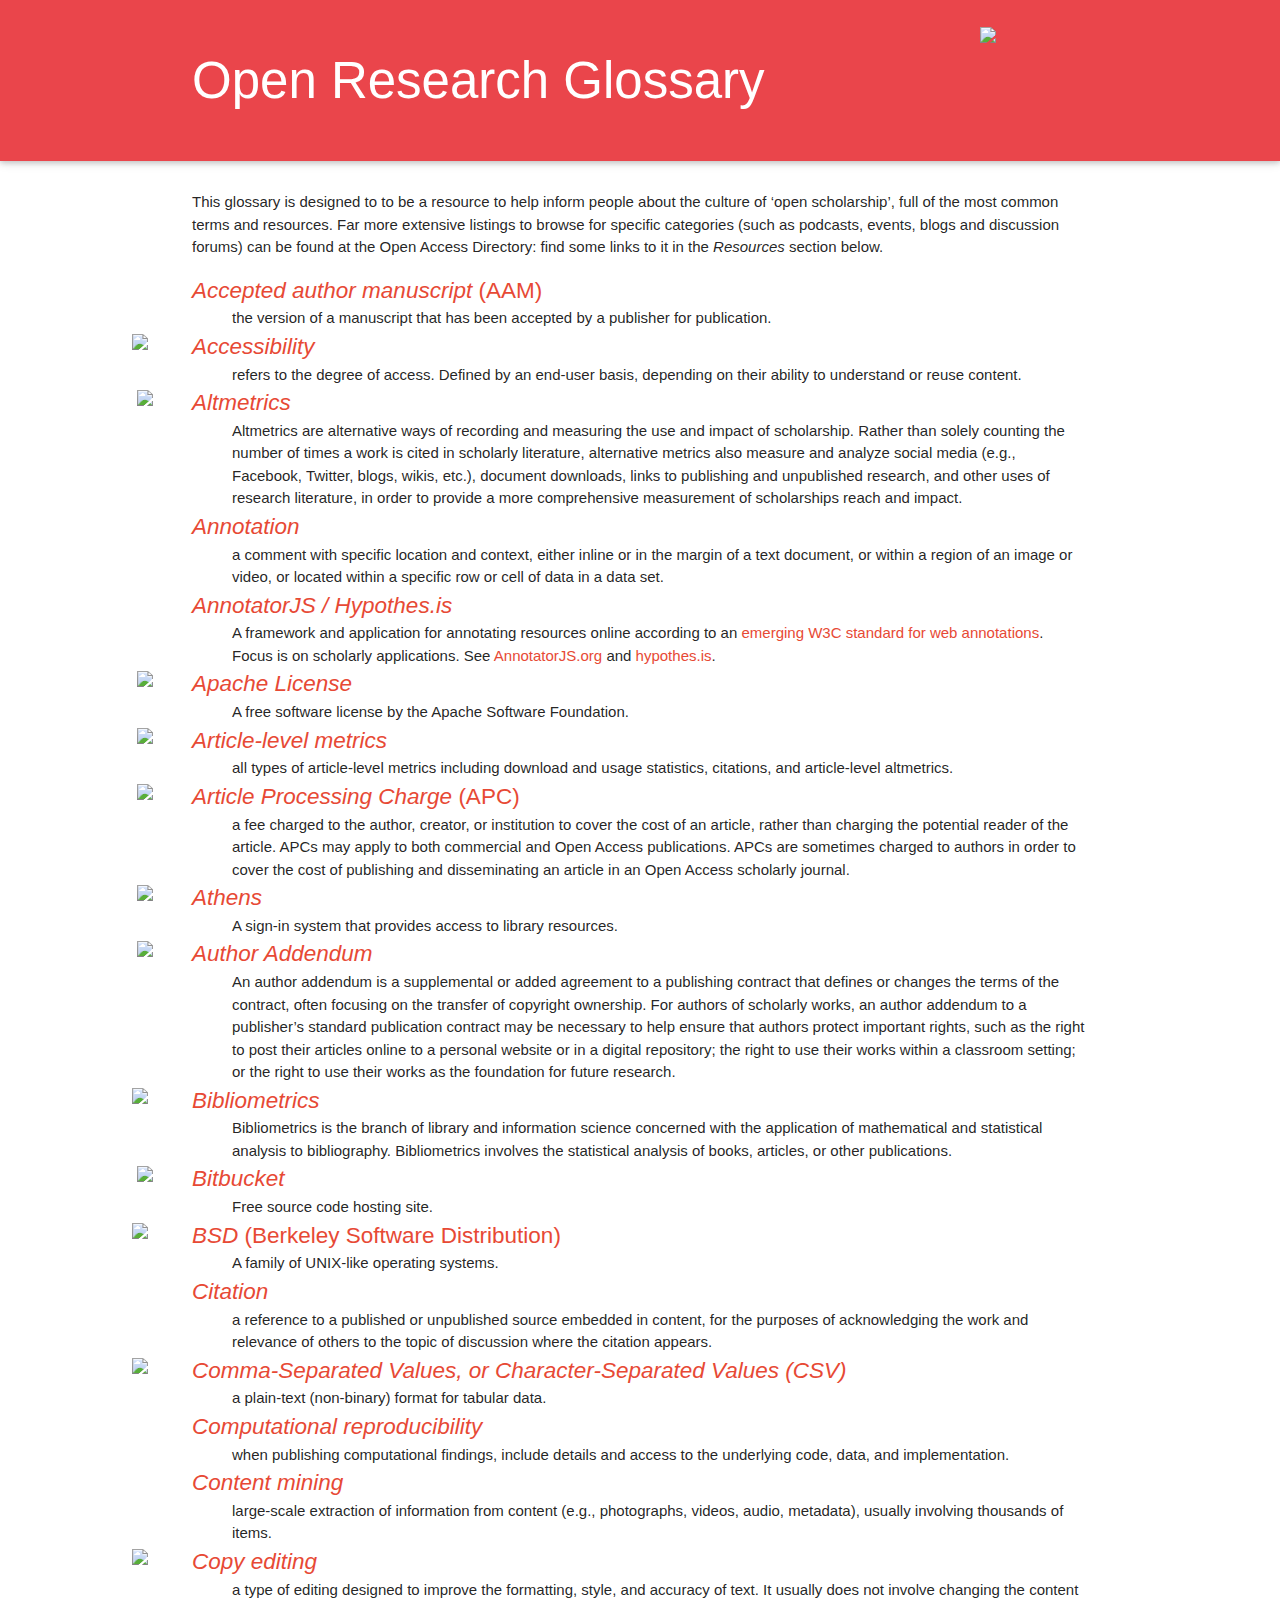
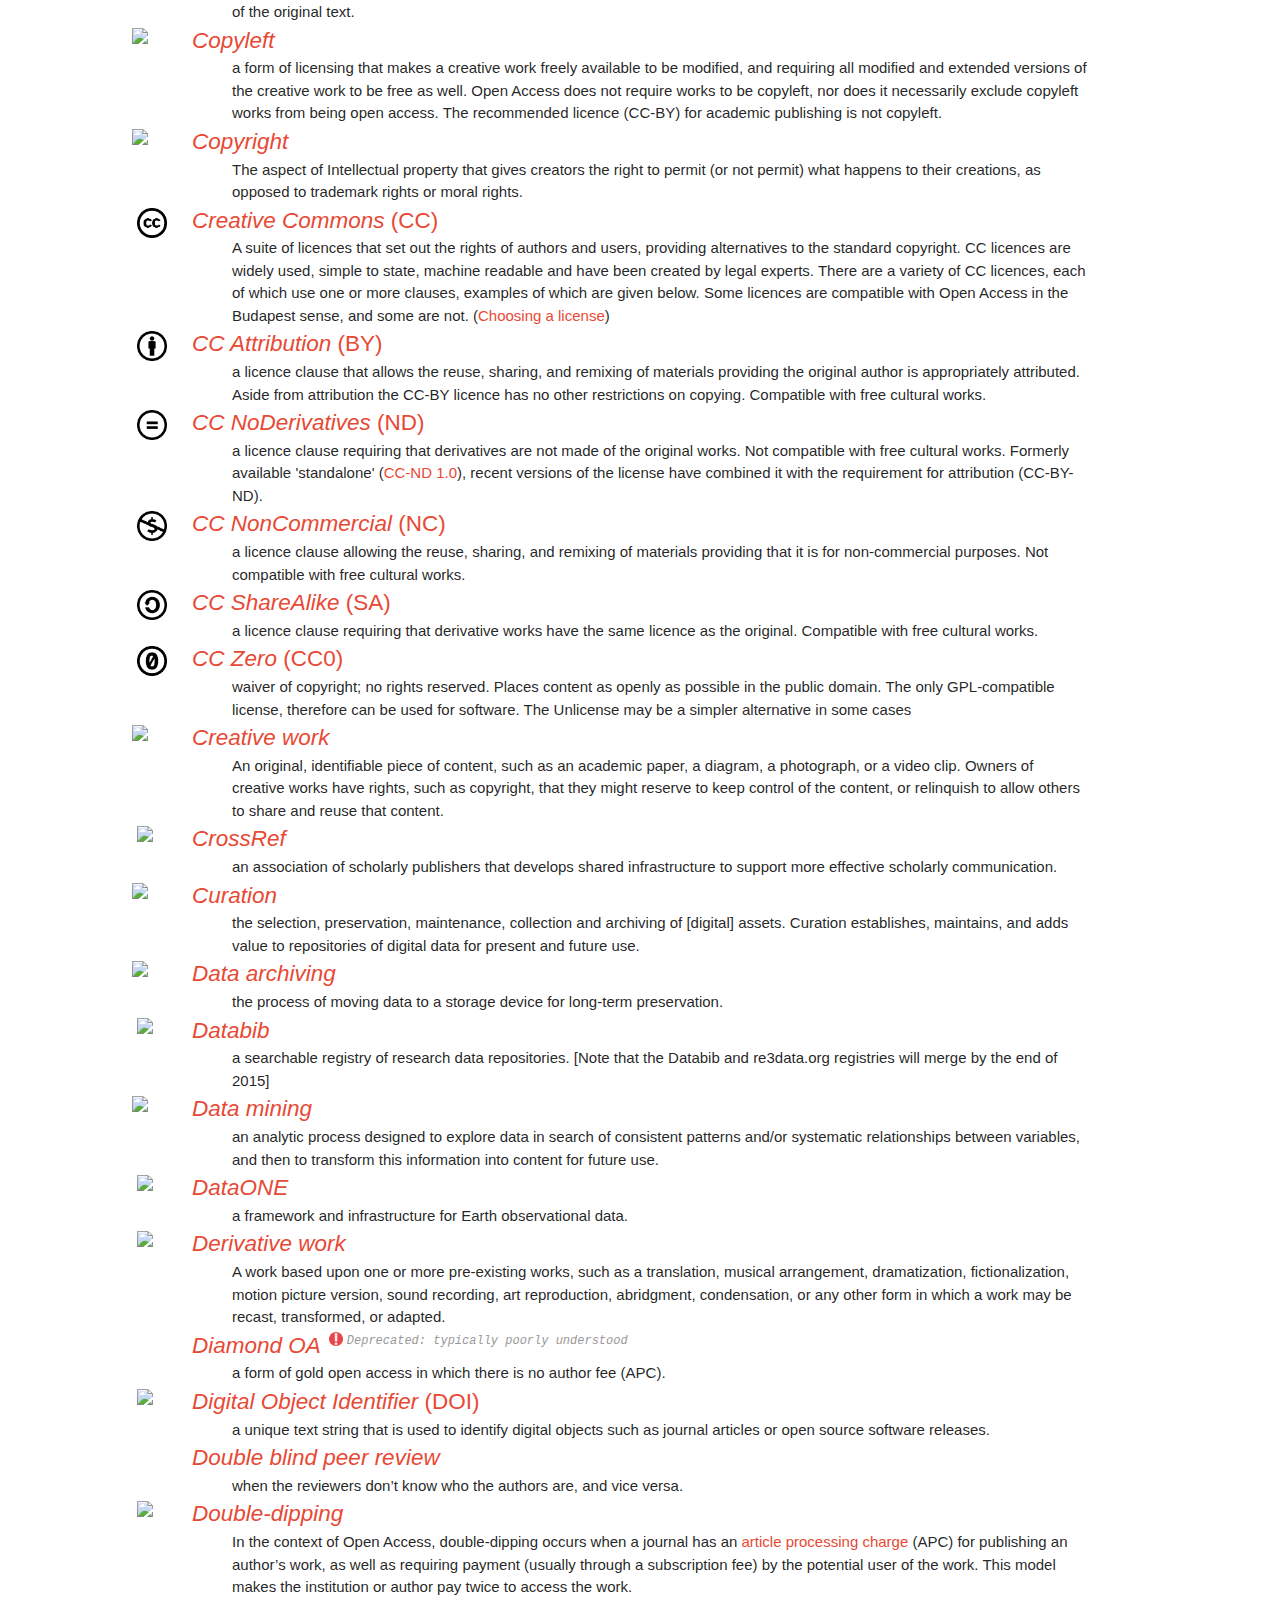
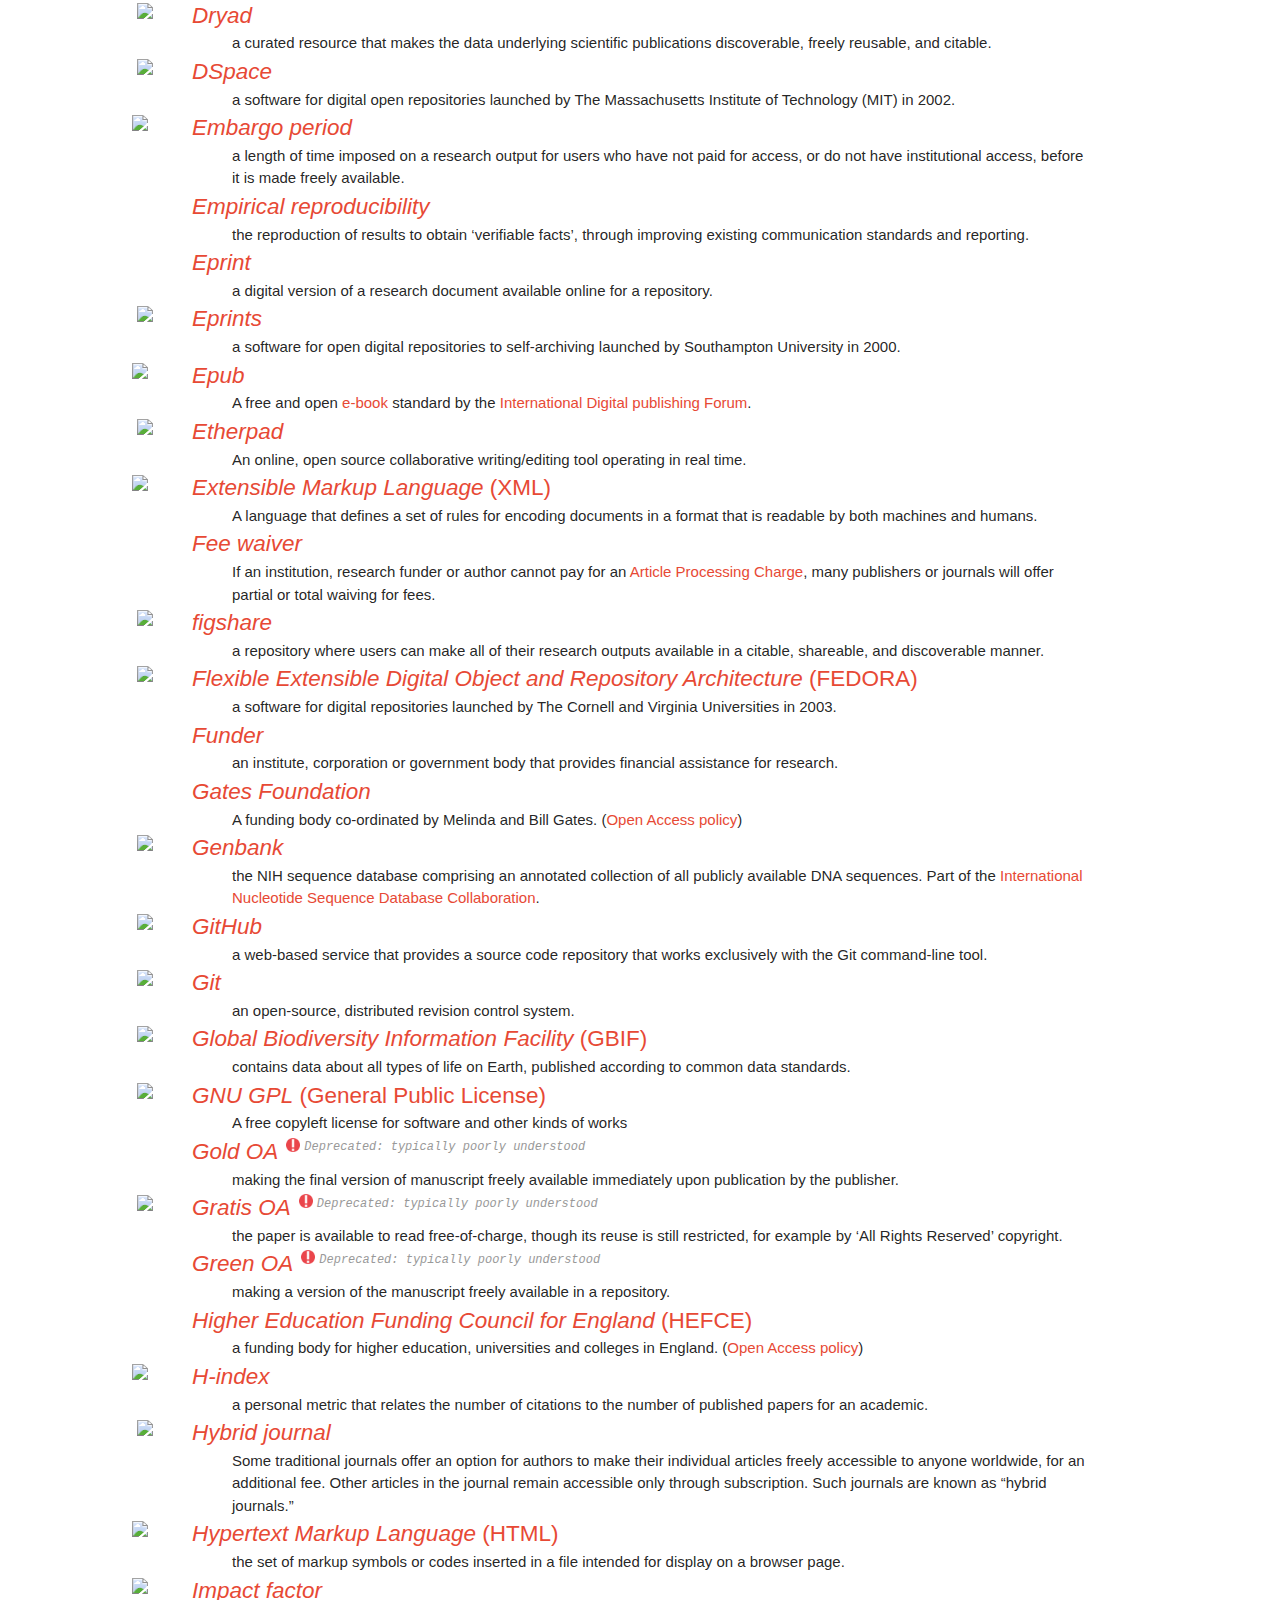
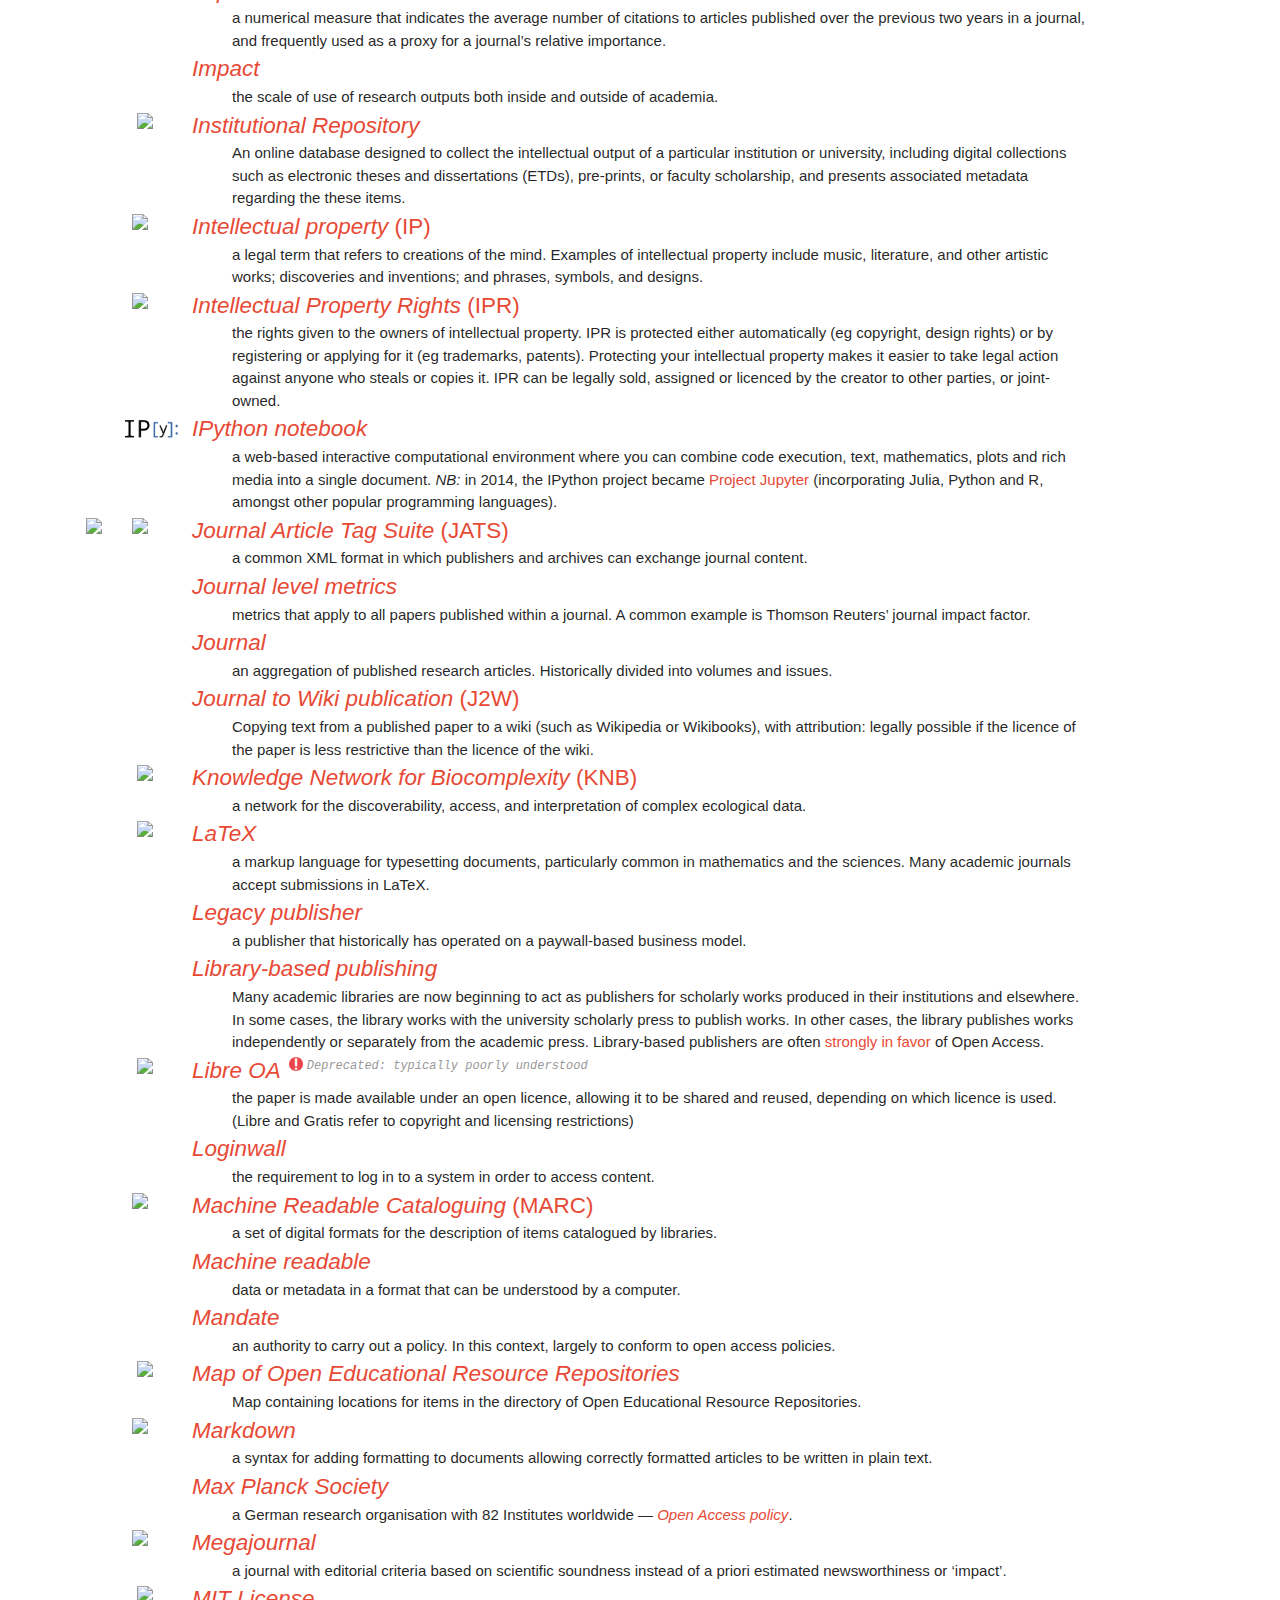
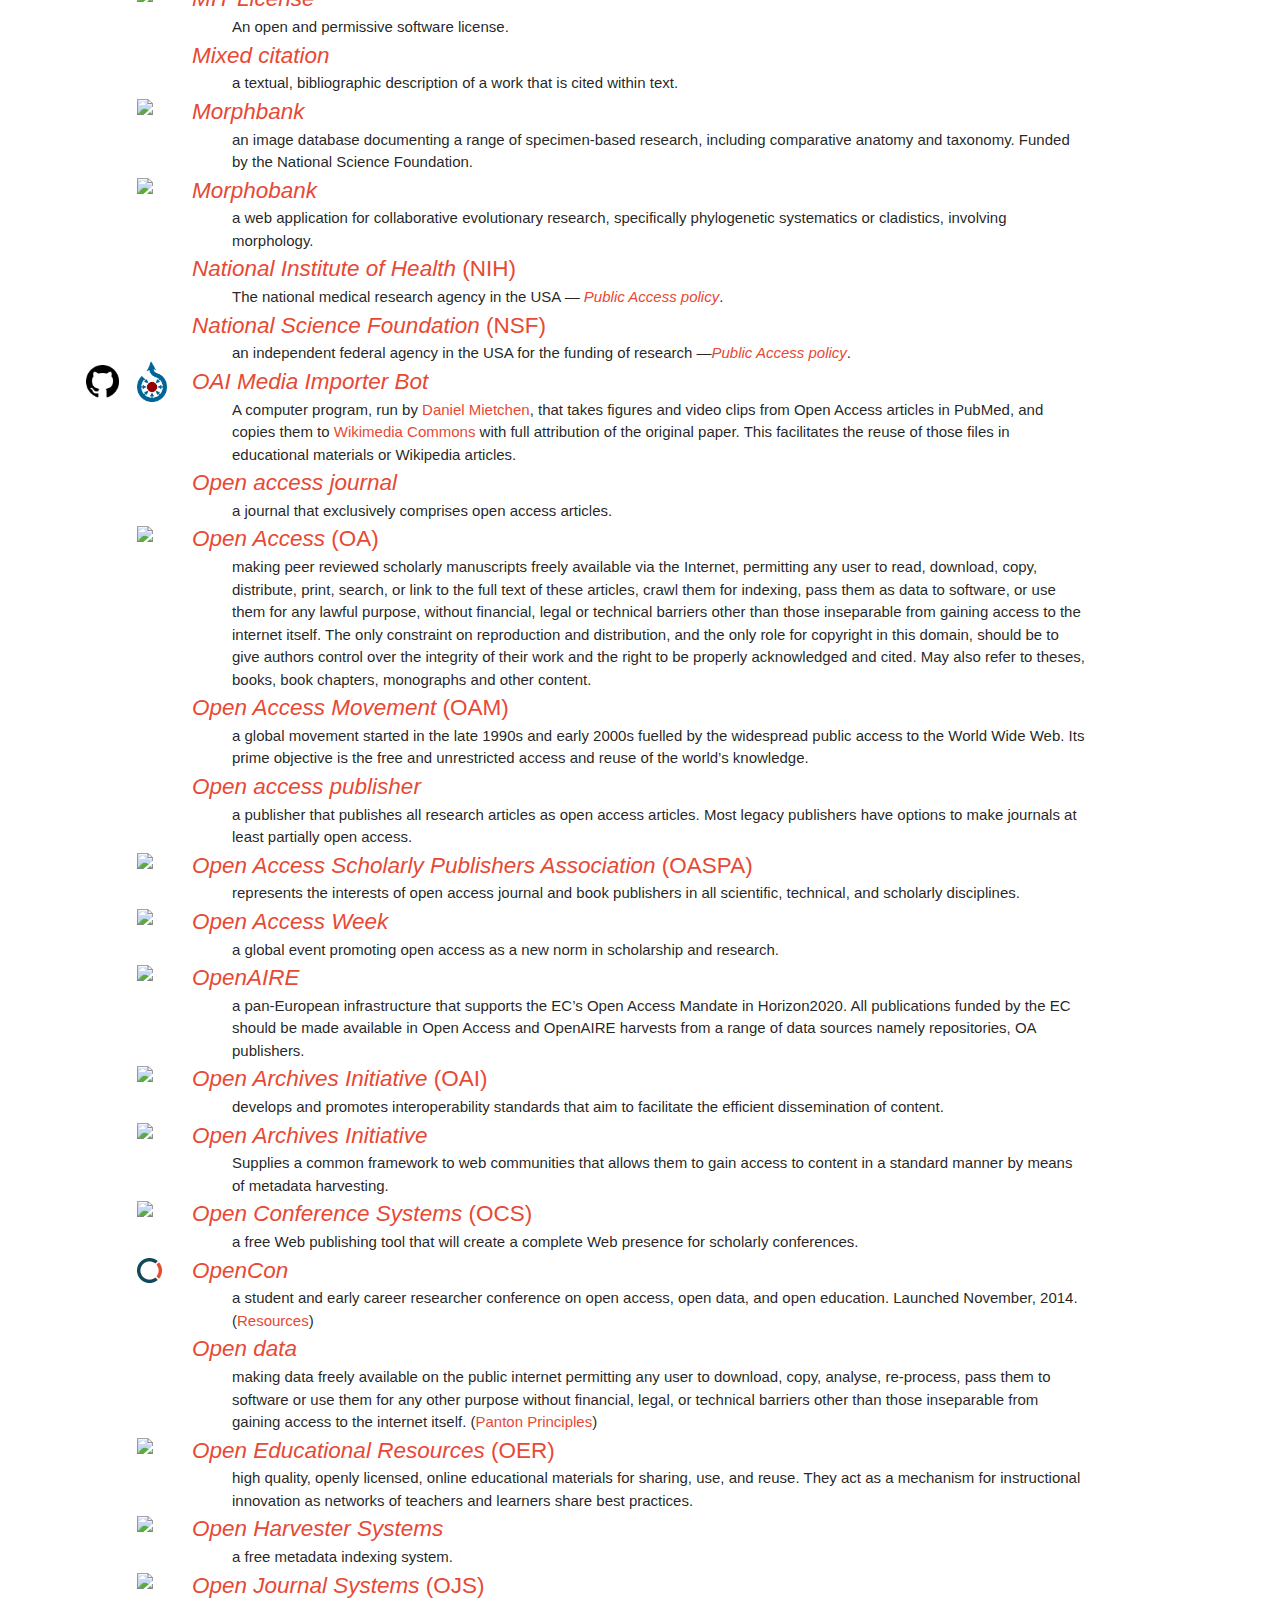
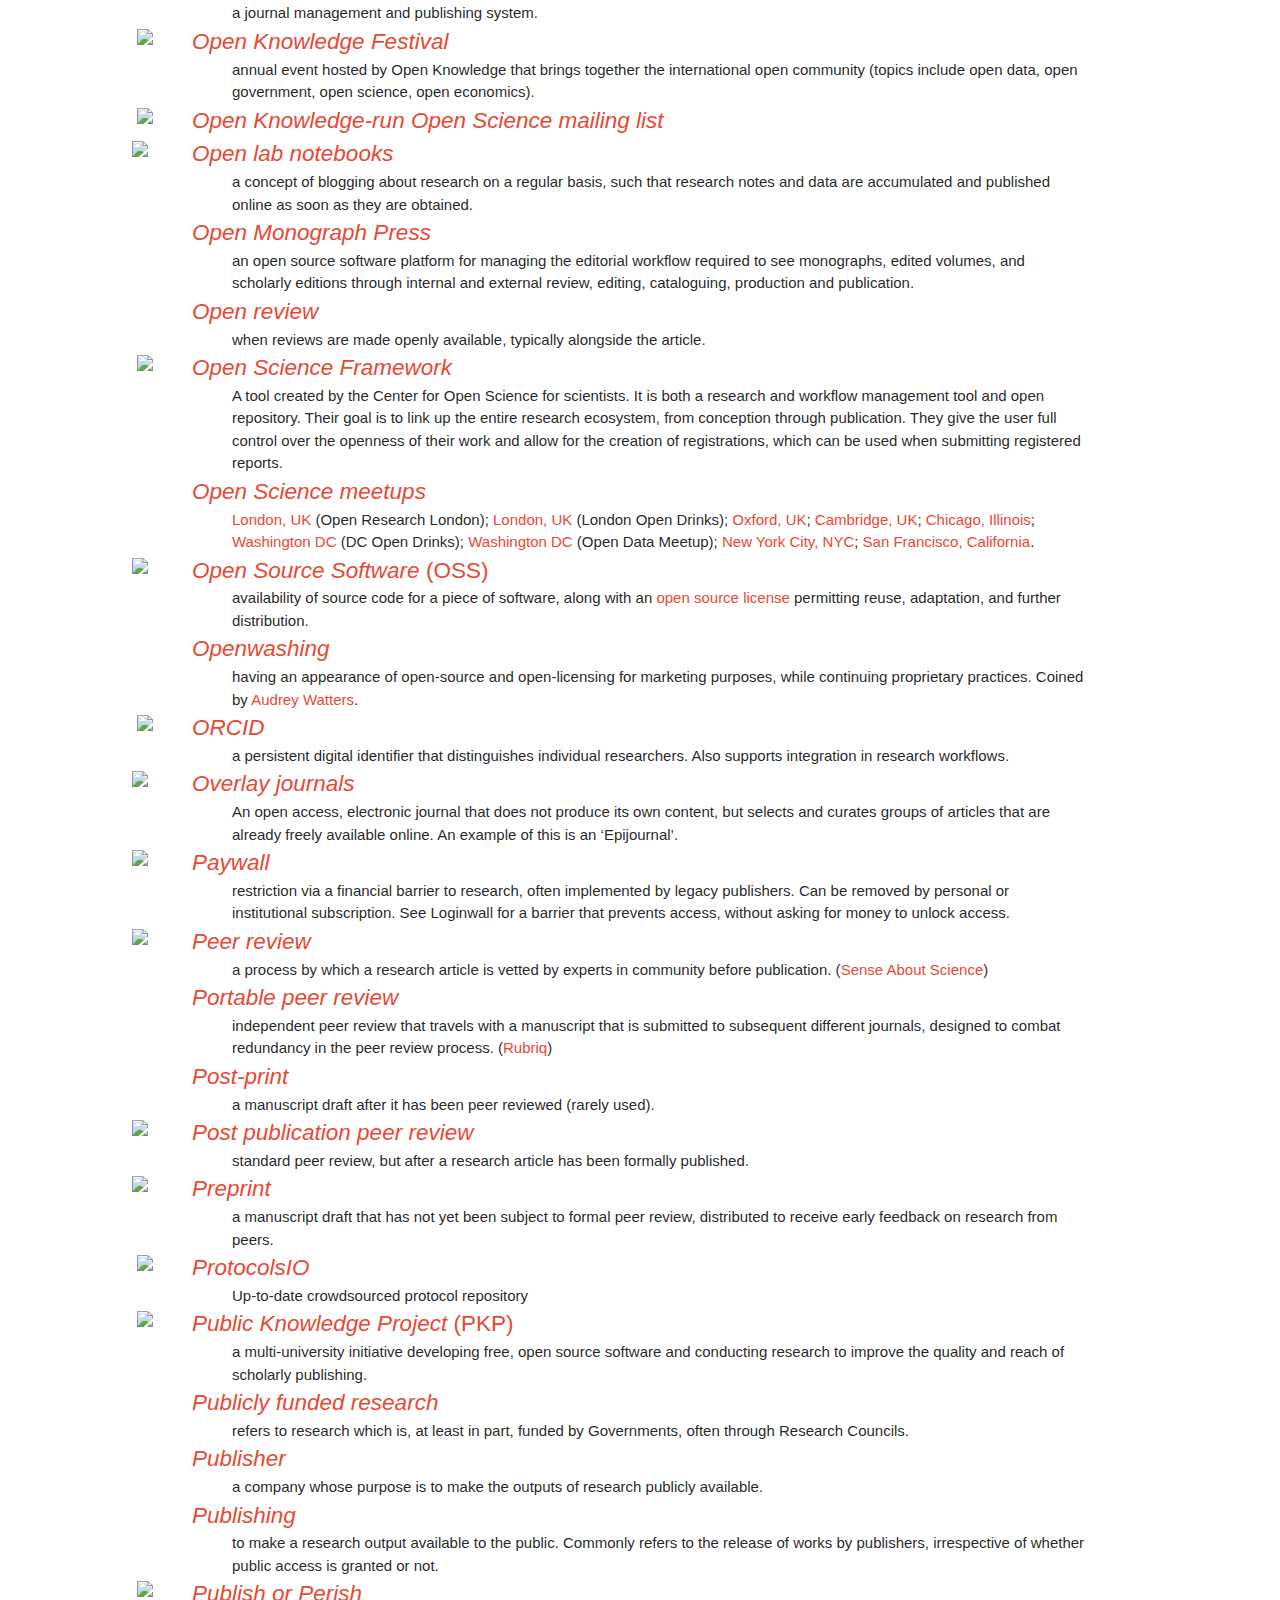
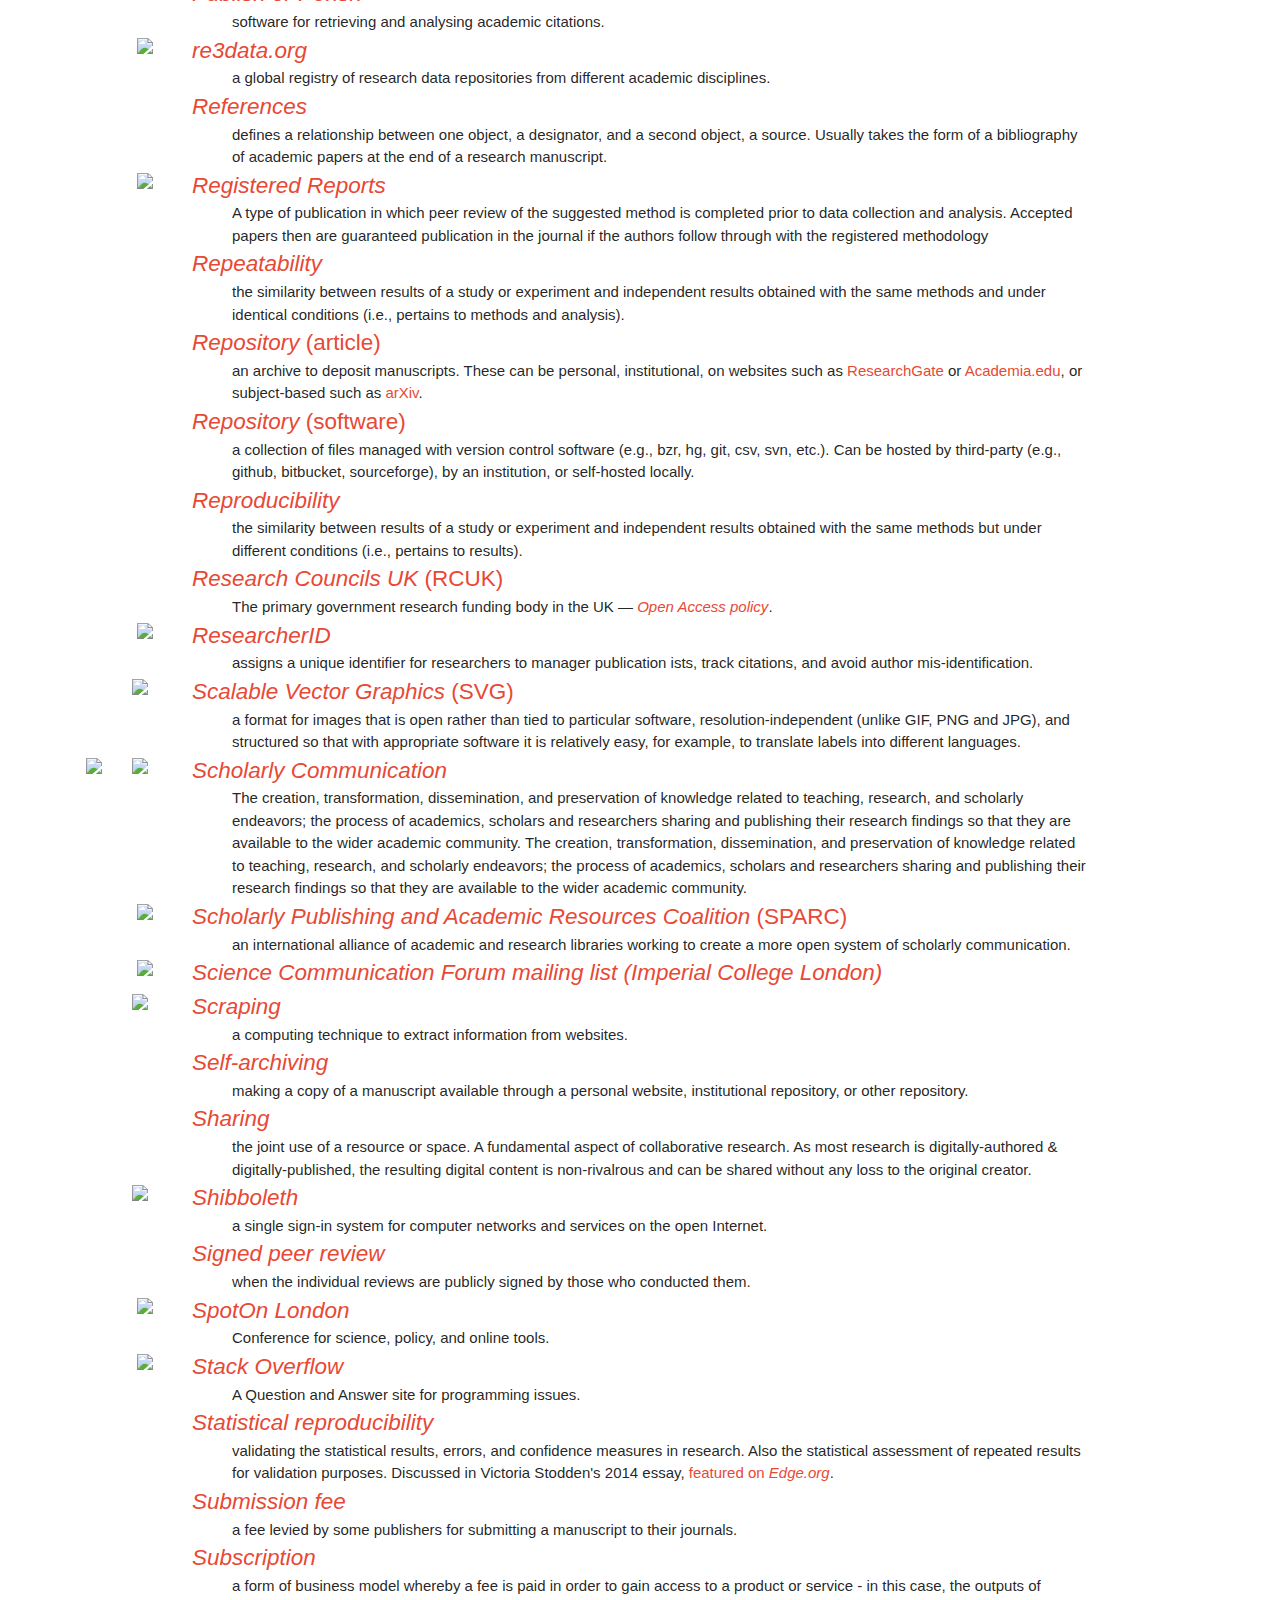
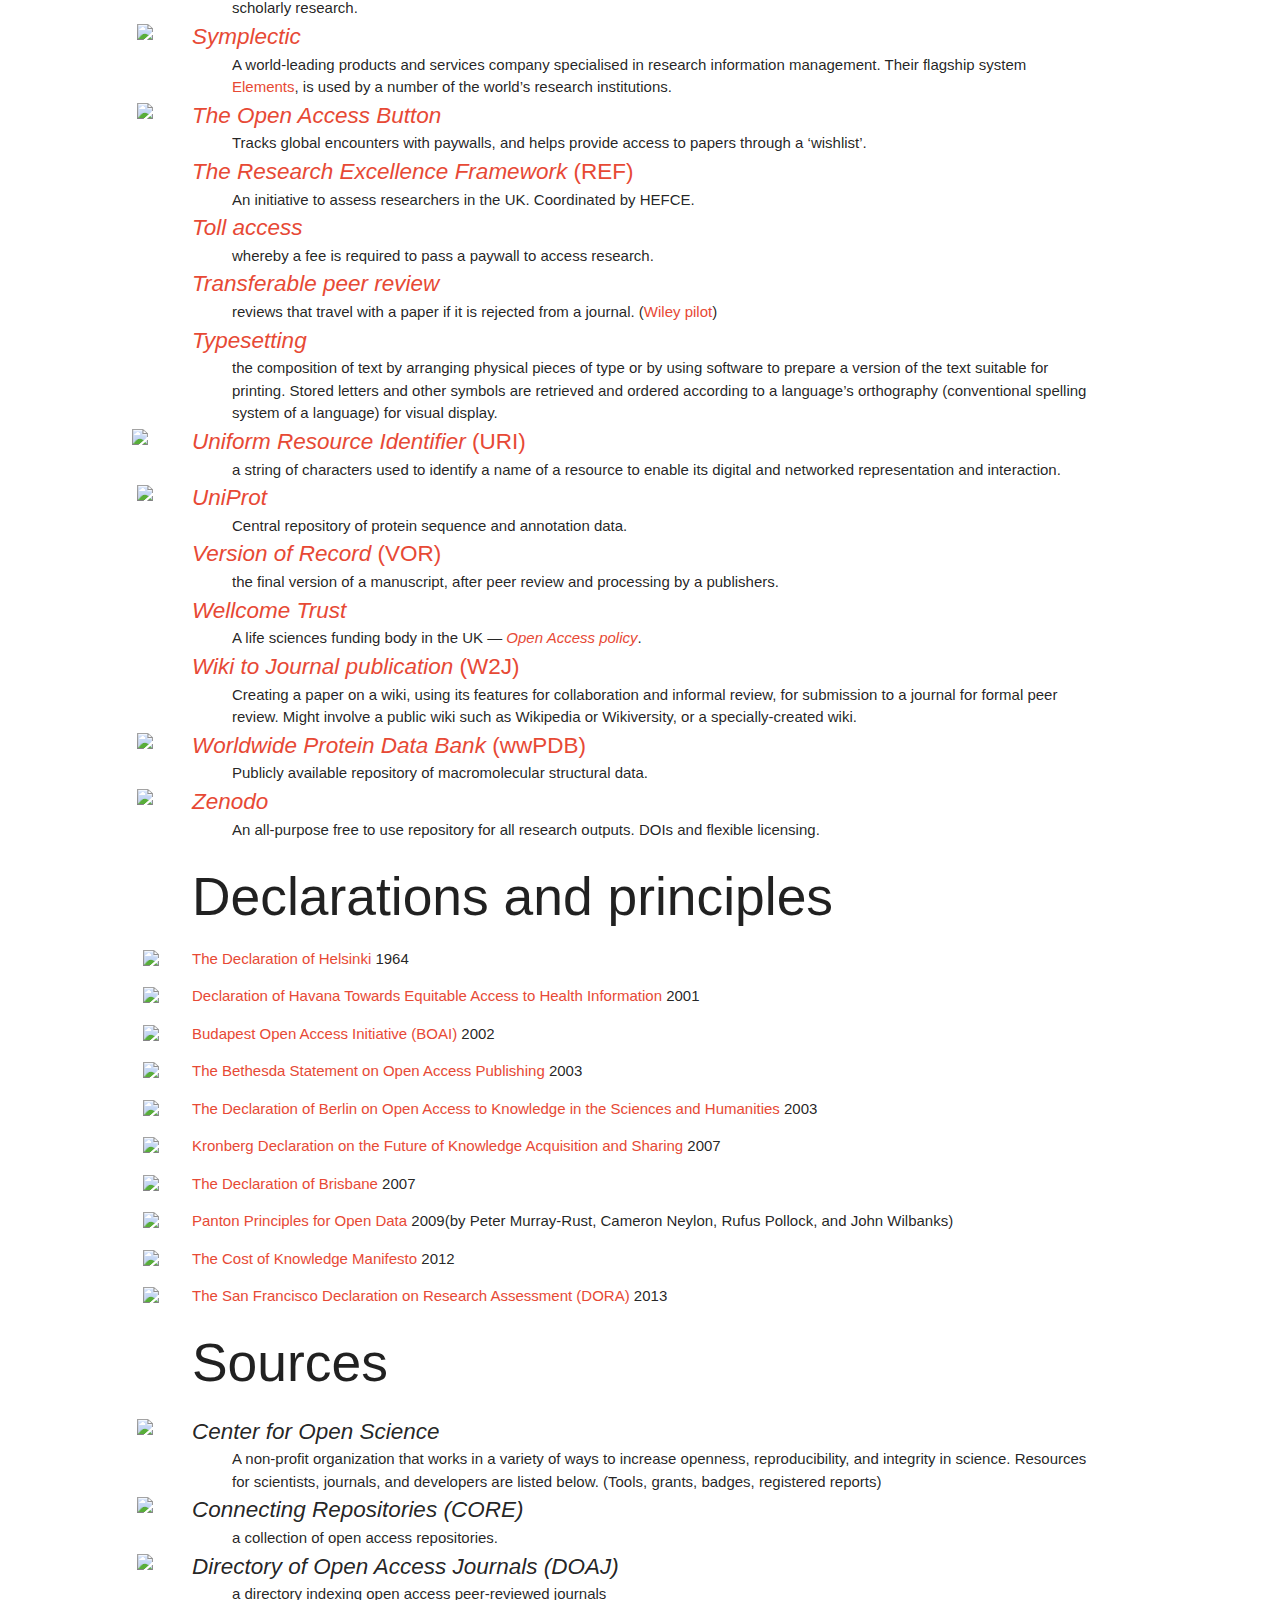
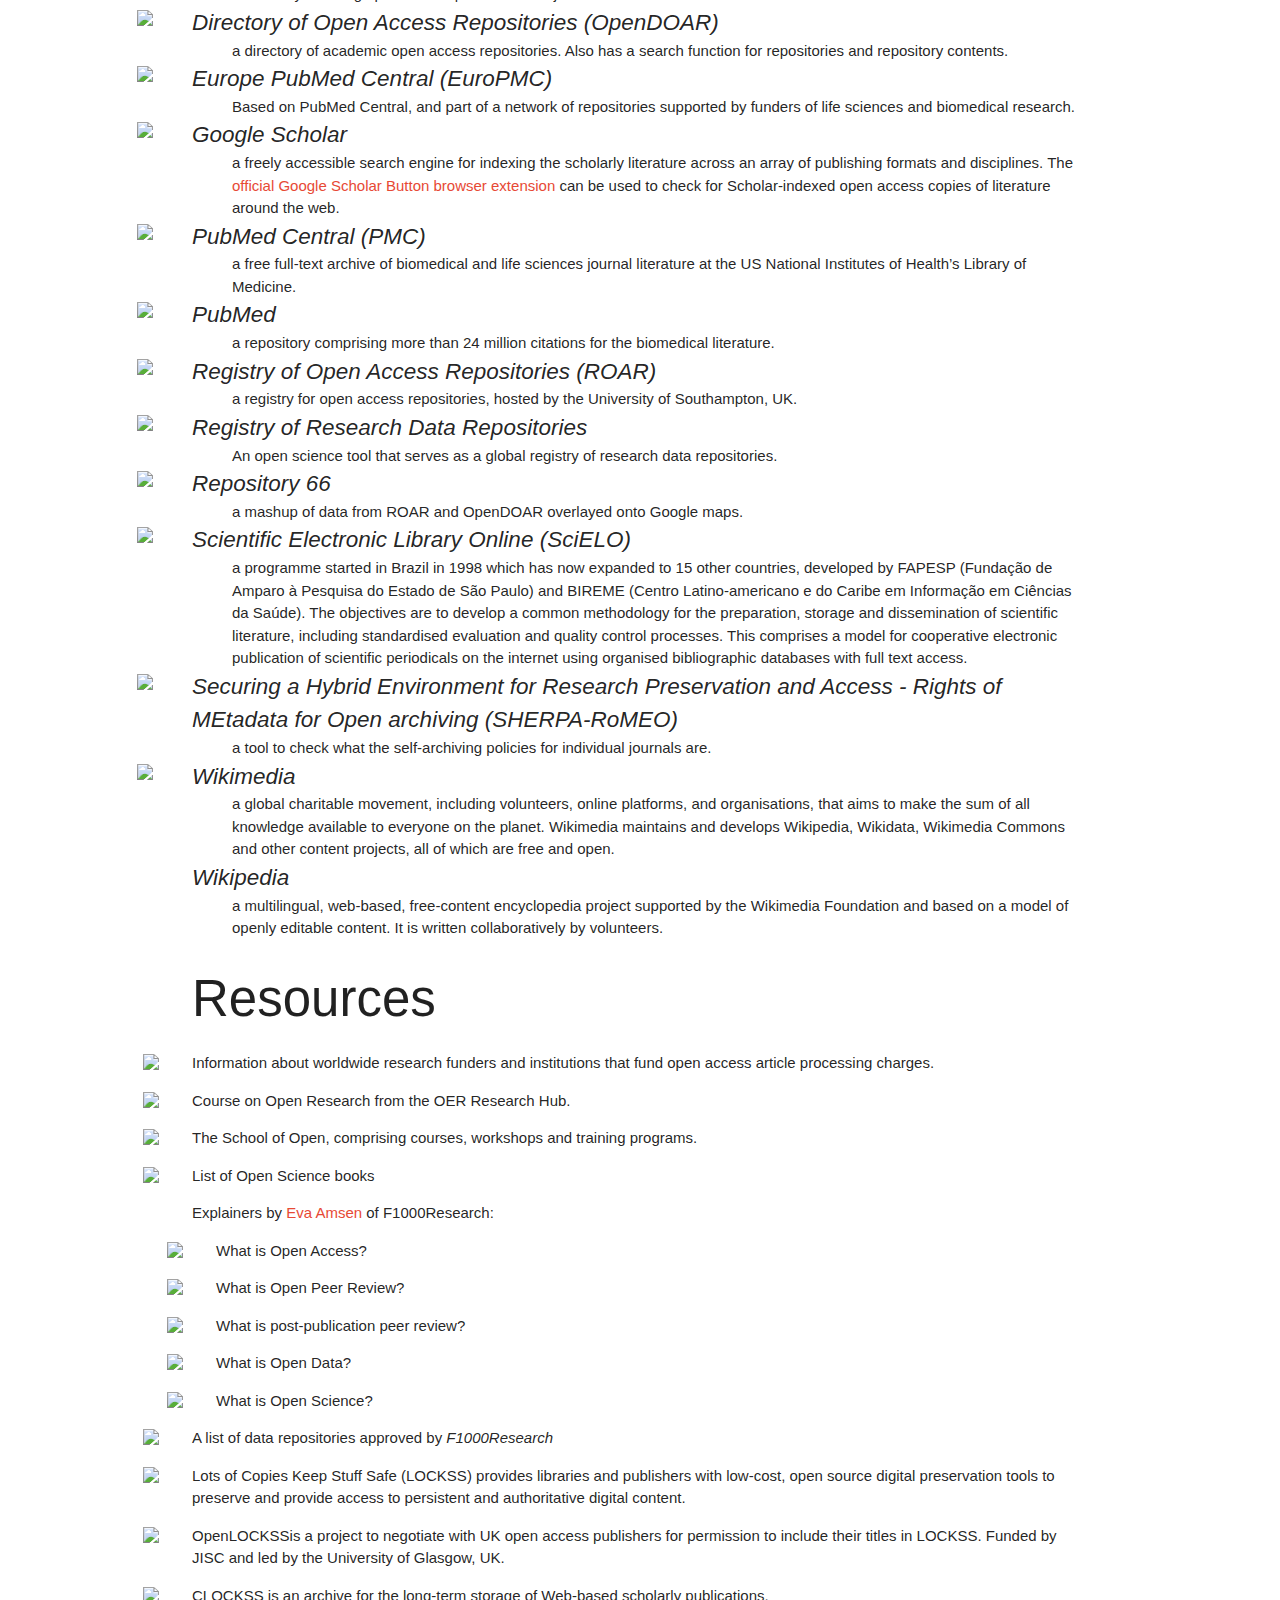
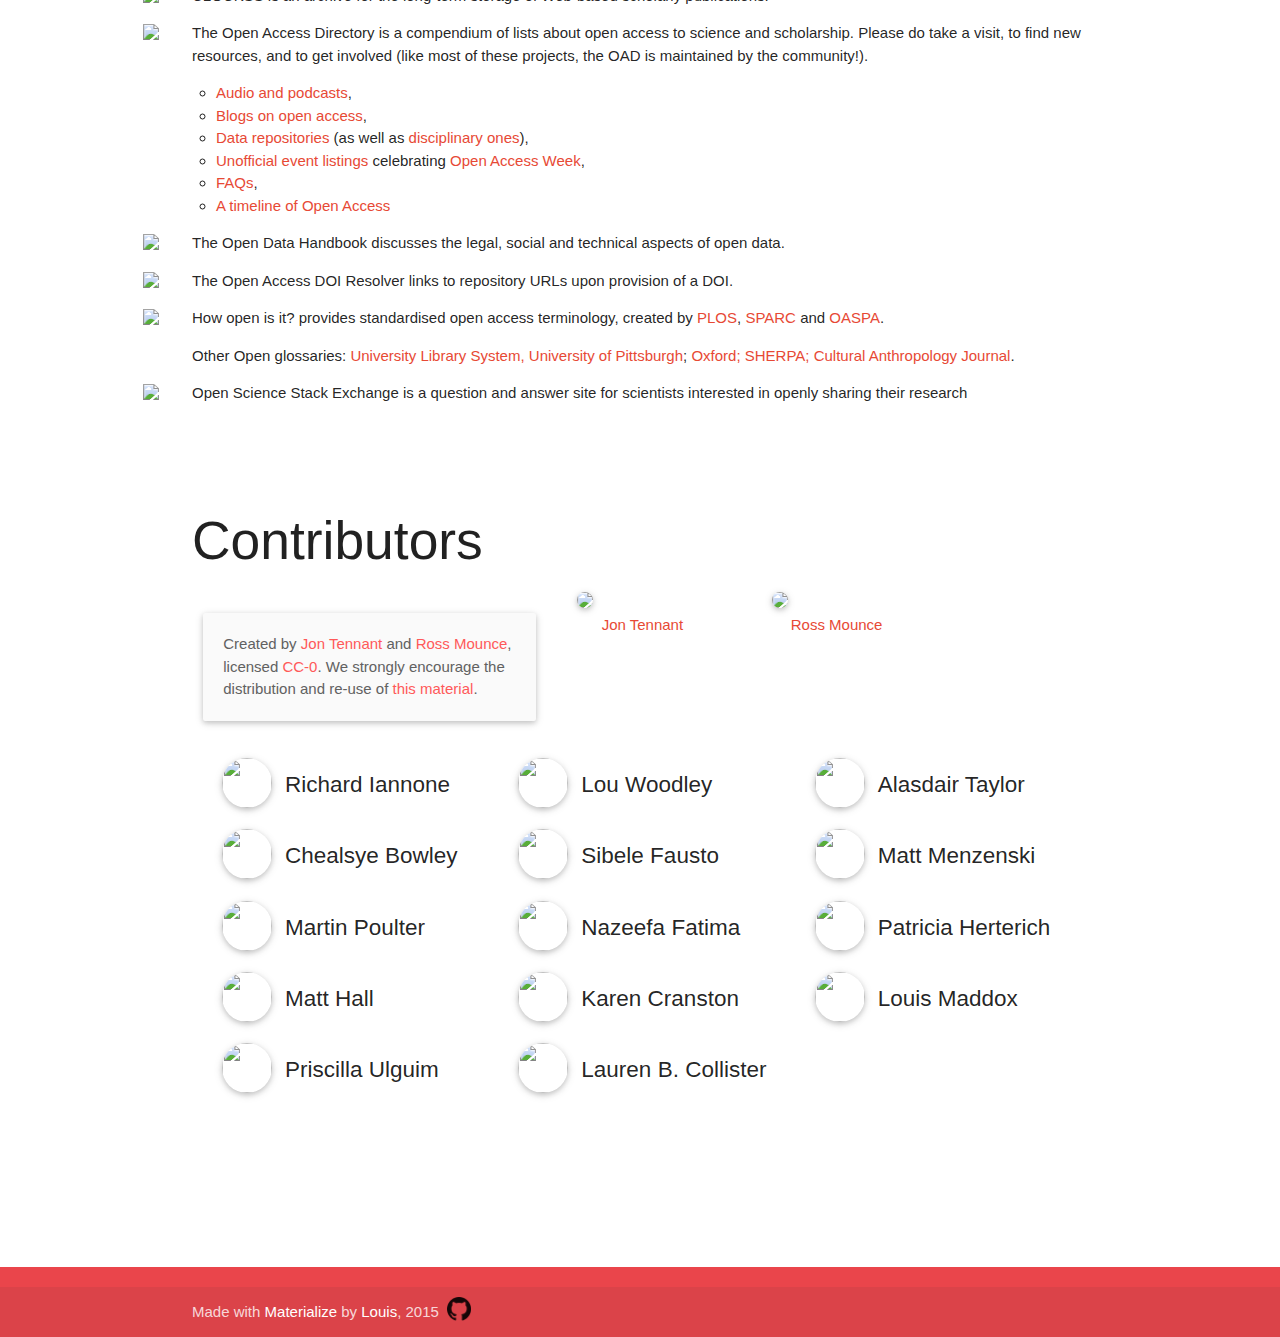
==== index.html @ c7a2ddb8 "Finalising page" ====
<!DOCTYPE html>
<html lang="en">
<head>
  <meta http-equiv="Content-Type" content="text/html; charset=UTF-8"/>
  <meta name="viewport" content="width=device-width, initial-scale=1, maximum-scale=1.0"/>
  <title>Open Research Glossary</title>

  <!-- CSS  -->
  <link href="https://fonts.googleapis.com/icon?family=Material+Icons" rel="stylesheet">
  <link href="css/materialize.css" type="text/css" rel="stylesheet" media="screen,projection"/>
  <link href="css/style.css" type="text/css" rel="stylesheet" media="screen,projection"/>
</head>
<body>
  <nav class="materialize-red lighten-1" role="navigation">
    <div class="nav-wrapper container"><a id="logo-container" href="#" class="brand-logo"><img src="img/r2r-logo.png" /></a>
    </div>
  </nav>


  <div class="container">
    <div class="section">

      <!--   Icon Section   -->
      <div class="row">
                <article>
                  <h1 id="open-glossary">Open Research Glossary</h1>

                  <p>This glossary is designed to to be a resource to help inform people about the culture of &lsquo;open scholarship&rsquo;, full of the most common terms and resources. Far more extensive listings to browse for specific categories (such as podcasts, events, blogs and discussion forums) can be found at the Open Access Directory: find some links to it in the <em>Resources</em> section below.</p>

                  <ul id="glossary-list">
                    <li gloss-term="Accepted author manuscript" gloss-alpha="a" class="core-def"><dl><a class="term-perm" href="#accepted_author_manuscript" id="accepted_author_manuscript"><dt><dfn>Accepted author manuscript</dfn> (AAM)</dt></a><dd>the version of a manuscript that has been accepted by a publisher for publication.</dd></dl></li>
                    <li gloss-term="Accessibility" gloss-alpha="a" class="misc"><a class="wiki-page" href="https://en.wikipedia.org/wiki/Accessibility"><img src="img/wiki-icon.png" /></a><dl><a class="term-perm" href="#accessibility" id="accessibility"><dt><dfn>Accessibility</dfn></dt></a><dd>refers to the degree of access. Defined by an end-user basis, depending on their ability to understand or reuse content.</dd></dl></li>
                    <li gloss-term="Altmetrics" gloss-alpha="a" class="metrics"><a class="src-page" href="http://library.pitt.edu/oscp/glossary"><img src="img/link-icon.png" /></a><dl><a class="term-perm" href="#altmetrics" id="altmetrics"><dt><dfn>Altmetrics</dfn></dt></a><dd>Altmetrics are alternative ways of recording and measuring the use and impact of scholarship. Rather than solely counting the number of times a work is cited in scholarly literature, alternative metrics also measure and analyze social media (e.g., Facebook, Twitter, blogs, wikis, etc.), document downloads, links to publishing and unpublished research, and other uses of research literature, in order to provide a more comprehensive measurement of scholarships reach and impact.</dd></dl></li>
                    <li gloss-term="Annotation" gloss-alpha="a" class="misc"><dl><a class="term-perm" href="#annotation" id="annotation"><dt><dfn>Annotation</dfn></dt></a><dd>a comment with specific location and context, either inline or in the margin of a text document, or within a region of an image or video, or located within a specific row or cell of data in a data set.  </dd></dl></li>
                    <li gloss-term="AnnotatorJS / Hypothes.is" gloss-alpha="a" class="techne"><dl><a class="term-perm" href="#annotatorjs_/_hypothes.is" id="annotatorjs_/_hypothes.is"><dt><dfn>AnnotatorJS / Hypothes.is</dfn></dt></a><dd>A framework and application for annotating resources online according to an <a href="http://www.w3.org/annotation/">emerging W3C standard for web annotations</a>. Focus is on scholarly applications. See <a href="http://annotatorjs.org/">AnnotatorJS.org</a> and <a href="http://hypothes.is/">hypothes.is</a>.</dd></dl></li>
                    <li gloss-term="Apache License" gloss-alpha="a" class="licensing"><a class="src-page" href="http://www.apache.org/licenses/"><img src="img/link-icon.png" /></a><dl><a class="term-perm" href="#apache_license" id="apache_license"><dt><dfn>Apache License</dfn></dt></a><dd>A free software license by the Apache Software Foundation.</dd></dl></li>
                    <li gloss-term="Article-level metrics" gloss-alpha="a" class="metrics"><a class="src-page" href="http://library.pitt.edu/oscp/glossary"><img src="img/link-icon.png" /></a><dl><a class="term-perm" href="#article-level_metrics" id="article-level_metrics"><dt><dfn>Article-level metrics</dfn></dt></a><dd>all types of article-level metrics including download and usage statistics, citations, and article-level altmetrics.</dd></dl></li>
                    <li gloss-term="Article Processing Charge" gloss-alpha="a" class="core-def"><a class="src-page" href="http://openaccess.ox.ac.uk/glossary/"><img src="img/link-icon.png" /></a><dl><a class="term-perm" href="#article_processing_charge" id="article_processing_charge"><dt><dfn>Article Processing Charge</dfn> (APC)</dt></a><dd>a fee charged to the author, creator, or institution to cover the cost of an article, rather than charging the potential reader of the article. APCs may apply to both commercial and Open Access publications. APCs are sometimes charged to authors in order to cover the cost of publishing and disseminating an article in an Open Access scholarly journal.</dd></dl></li>
                    <li gloss-term="Athens" gloss-alpha="a" class="misc"><a class="src-page" href="http://www.openathens.net/"><img src="img/link-icon.png" /></a><dl><a class="term-perm" href="#athens" id="athens"><dt><dfn>Athens</dfn></dt></a><dd>A sign-in system that provides access to library resources.</dd></dl></li>
                    <li gloss-term="Author Addendum" gloss-alpha="a" class="licensing"><a class="src-page" href="http://library.pitt.edu/oscp/glossary"><img src="img/link-icon.png" /></a><dl><a class="term-perm" href="#author_addendum" id="author_addendum"><dt><dfn>Author Addendum</dfn></dt></a><dd>An author addendum is a supplemental or added agreement to a publishing contract that defines or changes the terms of the contract, often focusing on the transfer of copyright ownership. For authors of scholarly works, an author addendum to a publisher’s standard publication contract may be necessary to help ensure that authors protect important rights, such as the right to post their articles online to a personal website or in a digital repository; the right to use their works within a classroom setting; or the right to use their works as the foundation for future research.</dd></dl></li>
                    <li gloss-term="Bibliometrics" gloss-alpha="b" class="metrics"><a class="wiki-page" href="https://en.wikipedia.org/wiki/Bibliometrics"><img src="img/wiki-icon.png" /></a><dl><a class="term-perm" href="#bibliometrics" id="bibliometrics"><dt><dfn>Bibliometrics</dfn></dt></a><dd>Bibliometrics is the branch of library and information science concerned with the application of mathematical and statistical analysis to bibliography. Bibliometrics involves the statistical analysis of books, articles, or other publications. </dd></dl></li>
                    <li gloss-term="Bitbucket" gloss-alpha="b" class="techne"><a class="src-page" href="https://bitbucket.org"><img src="img/link-icon.png" /></a><dl><a class="term-perm" href="#bitbucket" id="bitbucket"><dt><dfn>Bitbucket</dfn></dt></a><dd>Free source code hosting site.</dd></dl></li>
                    <li gloss-term="BSD" gloss-alpha="b" class="licensing"><a class="wiki-page" href="http://en.wikipedia.org/wiki/Berkeley_Software_Distribution"><img src="img/wiki-icon.png" /></a><dl><a class="term-perm" href="#bsd" id="bsd"><dt><dfn>BSD</dfn> (Berkeley Software Distribution)</dt></a><dd>A family of UNIX-like operating systems.</dd></dl></li>
                    <li gloss-term="Citation" gloss-alpha="c" class="misc"><dl><a class="term-perm" href="#citation" id="citation"><dt><dfn>Citation</dfn></dt></a><dd>a reference to a published or unpublished source embedded in content, for the purposes of acknowledging the work and relevance of others to the topic of discussion where the citation appears.</dd></dl></li>
                    <li gloss-term="Comma-Separated Values, or Character-Separated Values (CSV)" gloss-alpha="c" class="techne"><a class="wiki-page" href="https://en.wikipedia.org/wiki/Comma-separated_values"><img src="img/wiki-icon.png" /></a><dl><a class="term-perm" href="#comma-separated_values,_or_character-separated_values_(csv)" id="comma-separated_values,_or_character-separated_values_(csv)"><dt><dfn>Comma-Separated Values, or Character-Separated Values (CSV)</dfn></dt></a><dd>a plain-text (non-binary) format for tabular data. </dd></dl></li>
                    <li gloss-term="Computational reproducibility" gloss-alpha="c" class="misc"><dl><a class="term-perm" href="#computational_reproducibility" id="computational_reproducibility"><dt><dfn>Computational reproducibility</dfn></dt></a><dd>when publishing computational findings, include details and access to the underlying code, data, and implementation.</dd></dl></li>
                    <li gloss-term="Content mining" gloss-alpha="c" class="techne"><dl><a class="term-perm" href="#content_mining" id="content_mining"><dt><dfn>Content mining</dfn></dt></a><dd>large-scale extraction of information from content (e.g., photographs, videos, audio, metadata), usually involving thousands of items.</dd></dl></li>
                    <li gloss-term="Copy editing" gloss-alpha="c" class="misc"><a class="wiki-page" href="https://en.wikipedia.org/wiki/Copy_editing"><img src="img/wiki-icon.png" /></a><dl><a class="term-perm" href="#copy_editing" id="copy_editing"><dt><dfn>Copy editing</dfn></dt></a><dd>a type of editing designed to improve the formatting, style, and accuracy of text. It usually does not involve changing the content of the original text.</dd></dl></li>
                    <li gloss-term="Copyleft" gloss-alpha="c" class="core-def"><a class="wiki-page" href="https://en.wikipedia.org/wiki/Copyleft"><img src="img/wiki-icon.png" /></a><dl><a class="term-perm" href="#copyleft" id="copyleft"><dt><dfn>Copyleft</dfn></dt></a><dd>a form of licensing that makes a creative work freely available to be modified, and requiring all modified and extended versions of the creative work to be free as well. Open Access does not require works to be copyleft, nor does it necessarily exclude copyleft works from being open access. The recommended licence (CC-BY) for academic publishing is not copyleft.</dd></dl></li>
                    <li gloss-term="Copyright" gloss-alpha="c" class="core-def"><a class="wiki-page" href="https://en.wikipedia.org/wiki/Copyright"><img src="img/wiki-icon.png" /></a><dl><a class="term-perm" href="#copyright" id="copyright"><dt><dfn>Copyright</dfn></dt></a><dd>The aspect of Intellectual property that gives creators the right to permit (or not permit) what happens to their creations, as opposed to trademark rights or moral rights.</dd></dl></li>
                    <li gloss-term="Creative Commons" gloss-alpha="c" class="licensing"><a class="src-page cc-icon" href="https://creativecommons.org/licenses/"><img src="img/cc-icon.png" /></a><dl><a class="term-perm" href="#creative_commons" id="creative_commons"><dt><dfn>Creative Commons</dfn> (CC)</dt></a><dd>A suite of licences that set out the rights of authors and users, providing alternatives to the standard copyright. CC licences are widely used, simple to state, machine readable and have been created by legal experts. There are a variety of CC licences, each of which use one or more clauses, examples of which are given below. Some licences are compatible with Open Access in the Budapest sense, and some are not. (<a href="http://creativecommons.org/choose/">Choosing a license</a>)</dd></dl></li>
                    <li gloss-term="CC Attribution" gloss-alpha="c" class="licensing"><a class="src-page cc-icon" href="https://creativecommons.org/licenses/by/4.0/"><img src="img/cc-by-icon.png" /></a><dl><a class="term-perm" href="#cc_attribution" id="cc_attribution"><dt><dfn>CC Attribution</dfn> (BY)</dt></a><dd>a licence clause that allows the reuse, sharing, and remixing of materials providing the original author is appropriately attributed. Aside from attribution the CC-BY licence has no other restrictions on copying. Compatible with free cultural works.</dd></dl></li>
                    <li gloss-term="CC NoDerivatives" gloss-alpha="c" class="licensing"><a class="src-page cc-icon" href="https://creativecommons.org/licenses/by-nd/4.0/"><img src="img/cc-nd-icon.png" /></a><dl><a class="term-perm" href="#cc_noderivatives" id="cc_noderivatives"><dt><dfn>CC NoDerivatives</dfn> (ND)</dt></a><dd>a licence clause requiring that derivatives are not made of the original works. Not compatible with free cultural works. Formerly available 'standalone' (<a href="http://creativecommons.org/licenses/nd/1.0/">CC-ND 1.0</a>), recent versions of the license have combined it with the requirement for attribution (CC-BY-ND).</dd></dl></li>
                    <li gloss-term="CC NonCommercial" gloss-alpha="c" class="licensing"><a class="src-page cc-icon" href="https://creativecommons.org/licenses/by-nc/4.0/"><img src="img/cc-nc-icon.png" /></a><dl><a class="term-perm" href="#cc_noncommercial" id="cc_noncommercial"><dt><dfn>CC NonCommercial</dfn> (NC)</dt></a><dd>a licence clause allowing the reuse, sharing, and remixing of materials providing that it is for non-commercial purposes. Not compatible with free cultural works. </dd></dl></li>
                    <li gloss-term="CC ShareAlike" gloss-alpha="c" class="licensing"><a class="src-page cc-icon" href="https://creativecommons.org/licenses/by-sa/4.0/"><img src="img/cc-sa-icon.png" /></a><dl><a class="term-perm" href="#cc_sharealike" id="cc_sharealike"><dt><dfn>CC ShareAlike</dfn> (SA)</dt></a><dd>a licence clause requiring that derivative works have the same licence as the original. Compatible with free cultural works.</dd></dl></li>
                    <li gloss-term="CC Zero" gloss-alpha="c" class="licensing"><a class="src-page cc-icon" href="http://creativecommons.org/about/cc0"><img src="img/cc-0-icon.png" /></a><dl><a class="term-perm" href="#cc_zero" id="cc_zero"><dt><dfn>CC Zero</dfn> (CC0)</dt></a><dd>waiver of copyright; no rights reserved. Places content as openly as possible in the public domain. The only GPL-compatible license, therefore can be used for software. The Unlicense may be a simpler alternative in some cases</dd></dl></li>
                    <li gloss-term="Creative work" gloss-alpha="c" class="core-def"><a class="wiki-page" href="https://en.wikipedia.org/wiki/Creative_work"><img src="img/wiki-icon.png" /></a><dl><a class="term-perm" href="#creative_work" id="creative_work"><dt><dfn>Creative work</dfn></dt></a><dd>An original, identifiable piece of content, such as an academic paper, a diagram, a photograph, or a video clip. Owners of creative works have rights, such as copyright, that they might reserve to keep control of the content, or relinquish to allow others to share and reuse that content.</dd></dl></li>
                    <li gloss-term="CrossRef" gloss-alpha="c" class="policy"><a class="src-page" href="http://www.crossref.org/"><img src="img/link-icon.png" /></a><dl><a class="term-perm" href="#crossref" id="crossref"><dt><dfn>CrossRef</dfn></dt></a><dd>an association of scholarly publishers that develops shared infrastructure to support more effective scholarly communication.</dd></dl></li>
                    <li gloss-term="Curation" gloss-alpha="c" class="misc"><a class="wiki-page" href="http://en.wikipedia.org/wiki/Digital_curation"><img src="img/wiki-icon.png" /></a><dl><a class="term-perm" href="#curation" id="curation"><dt><dfn>Curation</dfn></dt></a><dd>the selection, preservation, maintenance, collection and archiving of [digital] assets. Curation establishes, maintains, and adds value to repositories of digital data for present and future use.</dd></dl></li>
                    <li gloss-term="Data archiving" gloss-alpha="d" class="misc"><a class="wiki-page" href="http://en.wikipedia.org/wiki/Scientific_data_archiving"><img src="img/wiki-icon.png" /></a><dl><a class="term-perm" href="#data_archiving" id="data_archiving"><dt><dfn>Data archiving</dfn></dt></a><dd>the process of moving data to a storage device for long-term preservation.</dd></dl></li>
                    <li gloss-term="Databib" gloss-alpha="d" class="data-rep"><a class="src-page" href="http://databib.org/"><img src="img/link-icon.png" /></a><dl><a class="term-perm" href="#databib" id="databib"><dt><dfn>Databib</dfn></dt></a><dd>a searchable registry of research data repositories. [Note that the Databib and re3data.org registries will merge by the end of 2015]</dd></dl></li>
                    <li gloss-term="Data mining" gloss-alpha="d" class="techne"><a class="wiki-page" href="http://en.wikipedia.org/wiki/Data_mining"><img src="img/wiki-icon.png" /></a><dl><a class="term-perm" href="#data_mining" id="data_mining"><dt><dfn>Data mining</dfn></dt></a><dd>an analytic process designed to explore data in search of consistent patterns and/or systematic relationships between variables, and then to transform this information into content for future use.</dd></dl></li>
                    <li gloss-term="DataONE" gloss-alpha="d" class="data-rep"><a class="src-page" href="https://www.dataone.org/"><img src="img/link-icon.png" /></a><dl><a class="term-perm" href="#dataone" id="dataone"><dt><dfn>DataONE</dfn></dt></a><dd>a framework and infrastructure for Earth observational data.</dd></dl></li>
                    <li gloss-term="Derivative work" gloss-alpha="d" class="misc"><a class="src-page" href="http://library.pitt.edu/oscp/glossary"><img src="img/link-icon.png" /></a><dl><a class="term-perm" href="#derivative_work" id="derivative_work"><dt><dfn>Derivative work</dfn></dt></a><dd>A work based upon one or more pre-existing works, such as a translation, musical arrangement, dramatization, fictionalization, motion picture version, sound recording, art reproduction, abridgment, condensation, or any other form in which a work may be recast, transformed, or adapted.</dd></dl></li>
                    <li gloss-term="Diamond OA" gloss-alpha="d" class="oa-type"><dl><a class="term-perm" href="#diamond_oa" id="diamond_oa"><dt><dfn>Diamond OA</dfn><img class="warning" src="img/excl-mark-icon.png" /><span class="warn"></span></dt></a><dd>a form of gold open access in which there is no author fee (APC).</dd></dl></li>
                    <li gloss-term="Digital Object Identifier" gloss-alpha="d" class="techne"><a class="src-page" href="http://www.doi.org/"><img src="img/link-icon.png" /></a><dl><a class="term-perm" href="#digital_object_identifier" id="digital_object_identifier"><dt><dfn>Digital Object Identifier</dfn> (DOI)</dt></a><dd>a unique text string that is used to identify digital objects such as journal articles or open source software releases.</dd></dl></li>
                    <li gloss-term="Double blind peer review" gloss-alpha="d" class="peer-rev"><dl><a class="term-perm" href="#double_blind_peer_review" id="double_blind_peer_review"><dt><dfn>Double blind peer review</dfn></dt></a><dd>when the reviewers don’t know who the authors are, and vice versa. </dd></dl></li>
                    <li gloss-term="Double-dipping" gloss-alpha="d" class="misc"><a class="src-page" href="http://openaccess.ox.ac.uk/glossary/"><img src="img/link-icon.png" /></a><dl><a class="term-perm" href="#double-dipping" id="double-dipping"><dt><dfn>Double-dipping</dfn></dt></a><dd>In the context of Open Access, double-dipping occurs when a journal has an <a href="#article_processing_charge">article processing charge</a> (APC) for publishing an author’s work, as well as requiring payment (usually through a subscription fee) by the potential user of the work. This model makes the institution or author pay twice to access the work.</dd></dl></li>
                    <li gloss-term="Dryad" gloss-alpha="d" class="data-rep"><a class="src-page" href="http://datadryad.org/"><img src="img/link-icon.png" /></a><dl><a class="term-perm" href="#dryad" id="dryad"><dt><dfn>Dryad</dfn></dt></a><dd>a curated resource that makes the data underlying scientific publications discoverable, freely reusable, and citable.</dd></dl></li>
                    <li gloss-term="DSpace" gloss-alpha="d" class="techne"><a class="src-page" href="http://www.dspace.org/"><img src="img/link-icon.png" /></a><dl><a class="term-perm" href="#dspace" id="dspace"><dt><dfn>DSpace</dfn></dt></a><dd>a software for digital open repositories launched by The Massachusetts Institute of Technology (MIT) in 2002.</dd></dl></li>
                    <li gloss-term="Embargo period" gloss-alpha="e" class="core-def"><a class="wiki-page" href="https://en.wikipedia.org/wiki/Embargo_(academic_publishing)"><img src="img/wiki-icon.png" /></a><dl><a class="term-perm" href="#embargo_period" id="embargo_period"><dt><dfn>Embargo period</dfn></dt></a><dd>a length of time imposed on a research output for users who have not paid for access, or do not have institutional access, before it is made freely available.</dd></dl></li>
                    <li gloss-term="Empirical reproducibility" gloss-alpha="e" class="misc"><dl><a class="term-perm" href="#empirical_reproducibility" id="empirical_reproducibility"><dt><dfn>Empirical reproducibility</dfn></dt></a><dd>the reproduction of results to obtain ‘verifiable facts’, through improving existing communication standards and reporting.</dd></dl></li>
                    <li gloss-term="Eprint" gloss-alpha="e" class="core-def"><dl><a class="term-perm" href="#eprint" id="eprint"><dt><dfn>Eprint</dfn></dt></a><dd>a digital version of a research document available online for a repository.</dd></dl></li>
                    <li gloss-term="Eprints" gloss-alpha="e" class="techne"><a class="src-page" href="http://www.eprints.org/"><img src="img/link-icon.png" /></a><dl><a class="term-perm" href="#eprints" id="eprints"><dt><dfn>Eprints</dfn></dt></a><dd>a software for open digital repositories to self-archiving launched by Southampton University in 2000.</dd></dl></li>
                    <li gloss-term="Epub" gloss-alpha="e" class="jnl-type"><a class="wiki-page" href="https://en.wikipedia.org/wiki/EPUB"><img src="img/wiki-icon.png" /></a><dl><a class="term-perm" href="#epub" id="epub"><dt><dfn>Epub</dfn></dt></a><dd>A free and open <a href="http://en.wikipedia.org/wiki/E-book">e-book</a> standard by the <a href="http://en.wikipedia.org/wiki/International_Digital_Publishing_Forum">International Digital publishing Forum</a>.</dd></dl></li>
                    <li gloss-term="Etherpad" gloss-alpha="e" class="techne"><a class="src-page" href="http://etherpad.org/"><img src="img/link-icon.png" /></a><dl><a class="term-perm" href="#etherpad" id="etherpad"><dt><dfn>Etherpad</dfn></dt></a><dd>An online, open source collaborative writing/editing tool operating in real time.</dd></dl></li>
                    <li gloss-term="Extensible Markup Language" gloss-alpha="e" class="techne"><a class="wiki-page" href="http://en.wikipedia.org/wiki/Altmetrics"><img src="img/wiki-icon.png" /></a><dl><a class="term-perm" href="#extensible_markup_language" id="extensible_markup_language"><dt><dfn>Extensible Markup Language</dfn> (XML)</dt></a><dd>A language that defines a set of rules for encoding documents in a format that is readable by both machines and humans.</dd></dl></li>
                    <li gloss-term="Fee waiver" gloss-alpha="f" class="misc"><dl><a class="term-perm" href="#fee_waiver" id="fee_waiver"><dt><dfn>Fee waiver</dfn></dt></a><dd>If an institution, research funder or author cannot pay for an <a href="#article_processing_charge">Article Processing Charge</a>, many publishers or journals will offer partial or total waiving for fees.</dd></dl></li>
                    <li gloss-term="figshare" gloss-alpha="f" class="data-rep"><a class="src-page" href="http://figshare.com/"><img src="img/link-icon.png" /></a><dl><a class="term-perm" href="#figshare" id="figshare"><dt><dfn>figshare</dfn></dt></a><dd>a repository where users can make all of their research outputs available in a citable, shareable, and discoverable manner.</dd></dl></li>
                    <li gloss-term="Flexible Extensible Digital Object and Repository Architecture" gloss-alpha="f" class="techne"><a class="src-page" href="http://fedorarepository.org/"><img src="img/link-icon.png" /></a><dl><a class="term-perm" href="#flexible_extensible_digital_object_and_repository_architecture" id="flexible_extensible_digital_object_and_repository_architecture"><dt><dfn>Flexible Extensible Digital Object and Repository Architecture</dfn> (FEDORA)</dt></a><dd>a software for digital repositories launched by The Cornell and Virginia Universities in 2003.</dd></dl></li>
                    <li gloss-term="Funder" gloss-alpha="f" class="core-def"><dl><a class="term-perm" href="#funder" id="funder"><dt><dfn>Funder</dfn></dt></a><dd>an institute, corporation or government body that provides financial assistance for research.</dd></dl></li>
                    <li gloss-term="Gates Foundation" gloss-alpha="g" class="policy"><dl><a class="term-perm" href="#gates_foundation" id="gates_foundation"><dt><dfn>Gates Foundation</dfn></dt></a><dd>A funding body co-ordinated by Melinda and Bill Gates. (<a href="http://www.gatesfoundation.org/How-We-Work/General-Information/Open-Access-Policy">Open Access policy</a>)</dd></dl></li>
                    <li gloss-term="Genbank" gloss-alpha="g" class="data-rep"><a class="src-page" href="http://www.ncbi.nlm.nih.gov/genbank/"><img src="img/link-icon.png" /></a><dl><a class="term-perm" href="#genbank" id="genbank"><dt><dfn>Genbank</dfn></dt></a><dd>the NIH sequence database comprising an annotated collection of all publicly available DNA sequences. Part of the <a href="http://www.insdc.org/">International Nucleotide Sequence Database Collaboration</a>.</dd></dl></li>
                    <li gloss-term="GitHub" gloss-alpha="g" class="techne"><a class="src-page" href="https://github.com/"><img src="img/link-icon.png" /></a><dl><a class="term-perm" href="#github" id="github"><dt><dfn>GitHub</dfn></dt></a><dd>a web-based service that provides a source code repository that works exclusively with the Git command-line tool.</dd></dl></li>
                    <li gloss-term="Git" gloss-alpha="g" class="techne"><a class="src-page" href="http://git-scm.com/"><img src="img/link-icon.png" /></a><dl><a class="term-perm" href="#git" id="git"><dt><dfn>Git</dfn></dt></a><dd>an open-source, distributed revision control system.</dd></dl></li>
                    <li gloss-term="Global Biodiversity Information Facility" gloss-alpha="g" class="data-rep"><a class="src-page" href="http://www.gbif.org/"><img src="img/link-icon.png" /></a><dl><a class="term-perm" href="#global_biodiversity_information_facility" id="global_biodiversity_information_facility"><dt><dfn>Global Biodiversity Information Facility</dfn> (GBIF)</dt></a><dd>contains data about all types of life on Earth, published according to common data standards.</dd></dl></li>
                    <li gloss-term="GNU GPL" gloss-alpha="g" class="licensing"><a class="src-page" href="http://www.gnu.org/copyleft/gpl.html"><img src="img/link-icon.png" /></a><dl><a class="term-perm" href="#gnu_gpl" id="gnu_gpl"><dt><dfn>GNU GPL</dfn> (General Public License)</dt></a><dd>A free copyleft license for software and other kinds of works</dd></dl></li>
                    <li gloss-term="Gold OA" gloss-alpha="g" class="oa-type"><dl><a class="term-perm" href="#gold_oa" id="gold_oa"><dt><dfn>Gold OA</dfn><img class="warning" src="img/excl-mark-icon.png" /><span class="warn"></span></dt></a><dd>making the final version of manuscript freely available immediately upon publication by the publisher.</dd></dl></li>
                    <li gloss-term="Gratis OA" gloss-alpha="g" class="oa-type"><a class="src-page" href="http://creativecommons.org.nz/research/"><img src="img/link-icon.png" /></a><dl><a class="term-perm" href="#gratis_oa" id="gratis_oa"><dt><dfn>Gratis OA</dfn><img class="warning" src="img/excl-mark-icon.png" /><span class="warn"></span></dt></a><dd>the paper is available to read free-of-charge, though its reuse is still restricted, for example by ‘All Rights Reserved’ copyright.</dd></dl></li>
                    <li gloss-term="Green OA" gloss-alpha="g" class="oa-type"><dl><a class="term-perm" href="#green_oa" id="green_oa"><dt><dfn>Green OA</dfn><img class="warning" src="img/excl-mark-icon.png" /><span class="warn"></span></dt></a><dd>making a version of the manuscript freely available in a repository.</dd></dl></li>
                    <li gloss-term="Higher Education Funding Council for England" gloss-alpha="h" class="policy"><dl><a class="term-perm" href="#higher_education_funding_council_for_england" id="higher_education_funding_council_for_england"><dt><dfn>Higher Education Funding Council for England</dfn> (HEFCE)</dt></a><dd>a funding body for higher education, universities and colleges in England. (<a href="http://www.hefce.ac.uk/whatwedo/rsrch/rinfrastruct/oa/">Open Access policy</a>) </dd></dl></li>
                    <li gloss-term="H-index" gloss-alpha="h" class="metrics"><a class="wiki-page" href="http://en.wikipedia.org/wiki/H-index"><img src="img/wiki-icon.png" /></a><dl><a class="term-perm" href="#h-index" id="h-index"><dt><dfn>H-index</dfn></dt></a><dd>a personal metric that relates the number of citations to the number of published papers for an academic.</dd></dl></li>
                    <li gloss-term="Hybrid journal" gloss-alpha="h" class="jnl-type"><a class="src-page" href="http://libraries.mit.edu/scholarly/hybrid-journals/"><img src="img/link-icon.png" /></a><dl><a class="term-perm" href="#hybrid_journal" id="hybrid_journal"><dt><dfn>Hybrid journal</dfn></dt></a><dd>Some traditional journals offer an option for authors to make their individual articles freely accessible to anyone worldwide, for an additional fee. Other articles in the journal remain accessible only through subscription. Such journals are known as “hybrid journals.”</dd></dl></li>
                    <li gloss-term="Hypertext Markup Language" gloss-alpha="h" class="techne"><a class="wiki-page" href="http://en.wikipedia.org/wiki/HTML"><img src="img/wiki-icon.png" /></a><dl><a class="term-perm" href="#hypertext_markup_language" id="hypertext_markup_language"><dt><dfn>Hypertext Markup Language</dfn> (HTML)</dt></a><dd>the set of markup symbols or codes inserted in a file intended for display on a browser page.</dd></dl></li>
                    <li gloss-term="Impact factor" gloss-alpha="i" class="metrics"><a class="wiki-page" href="https://en.wikipedia.org/wiki/Impact_factor"><img src="img/wiki-icon.png" /></a><dl><a class="term-perm" href="#impact_factor" id="impact_factor"><dt><dfn>Impact factor</dfn></dt></a><dd>a numerical measure that indicates the average number of citations to articles published over the previous two years in a journal, and frequently used as a proxy for a journal’s relative importance.</dd></dl></li>
                    <li gloss-term="Impact" gloss-alpha="i" class="core-def"><dl><a class="term-perm" href="#impact" id="impact"><dt><dfn>Impact</dfn></dt></a><dd>the scale of use of research outputs both inside and outside of academia.</dd></dl></li>
                    <li gloss-term="Institutional Repository" gloss-alpha="i" class="core-def"><a class="src-page" href="http://library.pitt.edu/oscp/glossary#oscp_glossary-page-44"><img src="img/link-icon.png" /></a><dl><a class="term-perm" href="#institutional_repository" id="institutional_repository"><dt><dfn>Institutional Repository</dfn></dt></a><dd>An online database designed to collect the intellectual output of a particular institution or university, including digital collections such as electronic theses and dissertations (ETDs), pre-prints, or faculty scholarship, and presents associated metadata regarding the these items.</dd></dl></li>
                    <li gloss-term="Intellectual property" gloss-alpha="i" class="core-def"><a class="wiki-page" href="https://en.wikipedia.org/wiki/Intellectual_property"><img src="img/wiki-icon.png" /></a><dl><a class="term-perm" href="#intellectual_property" id="intellectual_property"><dt><dfn>Intellectual property</dfn> (IP)</dt></a><dd>a legal term that refers to creations of the mind. Examples of intellectual property include music, literature, and other artistic works; discoveries and inventions; and phrases, symbols, and designs.</dd></dl></li>
                    <li gloss-term="Intellectual Property Rights" gloss-alpha="i" class="core-def"><a class="wiki-page" href="https://en.wikipedia.org/wiki/Intellectual_property#Intellectual_property_rights"><img src="img/wiki-icon.png" /></a><dl><a class="term-perm" href="#intellectual_property_rights" id="intellectual_property_rights"><dt><dfn>Intellectual Property Rights</dfn> (IPR)</dt></a><dd>the rights given to the owners of intellectual property. IPR is protected either automatically (eg copyright, design rights) or by registering or applying for it (eg trademarks, patents). Protecting your intellectual property makes it easier to take legal action against anyone who steals or copies it. IPR can be legally sold, assigned or licenced by the creator to other parties, or joint-owned.</dd></dl></li>
                    <li gloss-term="IPython notebook" gloss-alpha="i" class="techne"><a class="src-page alt-icon" href="http://ipython.org/notebook.html"><img src="img/ipy-logo.png" /></a><dl><a class="term-perm" href="#ipython_notebook" id="ipython_notebook"><dt><dfn>IPython notebook</dfn></dt></a><dd>a web-based interactive computational environment where you can combine code execution, text, mathematics, plots and rich media into a single document. <em>NB:</em> in 2014, the IPython project became <a href="https://jupyter.org/">Project Jupyter</a> (incorporating <strong>Ju</strong>lia, <strong>Py</strong>thon and <strong>R</strong>, amongst other popular programming languages).</dd></dl></li>
                    <li gloss-term="Journal Article Tag Suite" gloss-alpha="j" class="techne"><a class="src-page second-page" href="http://www.niso.org/apps/group_public/download.php/10591/z39.96-2012.pdf"><img src="img/link-icon.png" /></a><a class="wiki-page" href="https://en.wikipedia.org/wiki/Journal_Article_Tag_Suite"><img src="img/wiki-icon.png" /></a><dl><a class="term-perm" href="#journal_article_tag_suite" id="journal_article_tag_suite"><dt><dfn>Journal Article Tag Suite</dfn> (JATS)</dt></a><dd>a common XML format in which publishers and archives can exchange journal content.</dd></dl></li>
                    <li gloss-term="Journal level metrics" gloss-alpha="j" class="metrics"><dl><a class="term-perm" href="#journal_level_metrics" id="journal_level_metrics"><dt><dfn>Journal level metrics</dfn></dt></a><dd>metrics that apply to all papers published within a journal. A common example is Thomson Reuters’ journal impact factor. </dd></dl></li>
                    <li gloss-term="Journal" gloss-alpha="j" class="jnl-type"><dl><a class="term-perm" href="#journal" id="journal"><dt><dfn>Journal</dfn></dt></a><dd>an aggregation of published research articles. Historically divided into volumes and issues.</dd></dl></li>
                    <li gloss-term="Journal to Wiki publication" gloss-alpha="j" class="misc"><dl><a class="term-perm" href="#journal_to_wiki_publication" id="journal_to_wiki_publication"><dt><dfn>Journal to Wiki publication</dfn> (J2W)</dt></a><dd>Copying text from a published paper to a wiki (such as Wikipedia or Wikibooks), with attribution: legally possible if the licence of the paper is less restrictive than the licence of the wiki.</dd></dl></li>
                    <li gloss-term="Knowledge Network for Biocomplexity" gloss-alpha="k" class="data-rep"><a class="src-page" href="https://knb.ecoinformatics.org/"><img src="img/link-icon.png" /></a><dl><a class="term-perm" href="#knowledge_network_for_biocomplexity" id="knowledge_network_for_biocomplexity"><dt><dfn>Knowledge Network for Biocomplexity</dfn> (KNB)</dt></a><dd>a network for the discoverability, access, and interpretation of complex ecological data.</dd></dl></li>
                    <li gloss-term="LaTeX" gloss-alpha="l" class="techne"><a class="src-page" href="http://www.latex-project.org"><img src="img/link-icon.png" /></a><dl><a class="term-perm" href="#latex" id="latex"><dt><dfn>LaTeX</dfn></dt></a><dd>a markup language for typesetting documents, particularly common in mathematics and the sciences. Many academic journals accept submissions in LaTeX.</dd></dl></li>
                    <li gloss-term="Legacy publisher" gloss-alpha="l" class="core-def"><dl><a class="term-perm" href="#legacy_publisher" id="legacy_publisher"><dt><dfn>Legacy publisher</dfn></dt></a><dd>a publisher that historically has operated on a paywall-based business model.</dd></dl></li>
                    <li gloss-term="Library-based publishing" gloss-alpha="l" class="jnl-type"><dl><a class="term-perm" href="#library-based_publishing" id="library-based_publishing"><dt><dfn>Library-based publishing</dfn></dt></a><dd>Many academic libraries are now beginning to act as publishers for scholarly works produced in their institutions and elsewhere.  In some cases, the library works with the university scholarly press to publish works. In other cases, the library publishes works independently or separately from the academic press. Library-based publishers are often <a href="http://www.librarypublishing.org">strongly in favor</a> of Open Access.</dd></dl></li>
                    <li gloss-term="Libre OA" gloss-alpha="l" class="oa-type"><a class="src-page" href="http://creativecommons.org.nz/research/"><img src="img/link-icon.png" /></a><dl><a class="term-perm" href="#libre_oa" id="libre_oa"><dt><dfn>Libre OA</dfn><img class="warning" src="img/excl-mark-icon.png" /><span class="warn"></span></dt></a><dd>the paper is made available under an open licence, allowing it to be shared and reused, depending on which licence is used. (Libre and Gratis refer to copyright and licensing restrictions)</dd></dl></li>
                    <li gloss-term="Loginwall" gloss-alpha="l" class="misc"><dl><a class="term-perm" href="#loginwall" id="loginwall"><dt><dfn>Loginwall</dfn></dt></a><dd>the requirement to log in to a system in order to access content.</dd></dl></li>
                    <li gloss-term="Machine Readable Cataloguing" gloss-alpha="m" class="techne"><a class="wiki-page" href="http://en.wikipedia.org/wiki/MARC_standards"><img src="img/wiki-icon.png" /></a><dl><a class="term-perm" href="#machine_readable_cataloguing" id="machine_readable_cataloguing"><dt><dfn>Machine Readable Cataloguing</dfn> (MARC)</dt></a><dd>a set of digital formats for the description of items catalogued by libraries.</dd></dl></li>
                    <li gloss-term="Machine readable" gloss-alpha="m" class="techne"><dl><a class="term-perm" href="#machine_readable" id="machine_readable"><dt><dfn>Machine readable</dfn></dt></a><dd>data or metadata in a format that can be understood by a computer.</dd></dl></li>
                    <li gloss-term="Mandate" gloss-alpha="m" class="policy"><dl><a class="term-perm" href="#mandate" id="mandate"><dt><dfn>Mandate</dfn></dt></a><dd>an authority to carry out a policy. In this context, largely to conform to open access policies.</dd></dl></li>
                    <li gloss-term="Map of Open Educational Resource Repositories" gloss-alpha="m" class="data-rep"><a class="src-page" href="https://oerqualityproject.wordpress.com/2013/05/16/map-of-oer-repositories/"><img src="img/link-icon.png" /></a><dl><a class="term-perm" href="#map_of_open_educational_resource_repositories" id="map_of_open_educational_resource_repositories"><dt><dfn>Map of Open Educational Resource Repositories</dfn></dt></a><dd>Map containing locations for items in the directory of Open Educational Resource Repositories.</dd></dl></li>
                    <li gloss-term="Markdown" gloss-alpha="m" class="techne"><a class="wiki-page" href="http://en.wikipedia.org/wiki/Markdown"><img src="img/wiki-icon.png" /></a><dl><a class="term-perm" href="#markdown" id="markdown"><dt><dfn>Markdown</dfn></dt></a><dd>a syntax for adding formatting to documents allowing correctly formatted articles to be written in plain text.</dd></dl></li>
                    <li gloss-term="Max Planck Society" gloss-alpha="m" class="policy"><dl><a class="term-perm" href="#max_planck_society" id="max_planck_society"><dt><dfn>Max Planck Society</dfn></dt></a><dd>a German research organisation with 82 Institutes worldwide &mdash; <a href="http://openaccess.mpg.de/2365/en"><em>Open Access policy</em></a>.</dd></dl></li>
                    <li gloss-term="Megajournal" gloss-alpha="m" class="jnl-type"><a class="wiki-page" href="https://en.wikipedia.org/wiki/Mega_journal"><img src="img/wiki-icon.png" /></a><dl><a class="term-perm" href="#megajournal" id="megajournal"><dt><dfn>Megajournal</dfn></dt></a><dd>a journal with editorial criteria based on scientific soundness instead of a priori estimated newsworthiness or ‘impact’.</dd></dl></li>
                    <li gloss-term="MIT License" gloss-alpha="m" class="licensing"><a class="src-page" href="http://opensource.org/licenses/MIT"><img src="img/link-icon.png" /></a><dl><a class="term-perm" href="#mit_license" id="mit_license"><dt><dfn>MIT License</dfn></dt></a><dd>An open and permissive software license.</dd></dl></li>
                    <li gloss-term="Mixed citation" gloss-alpha="m" class="misc"><dl><a class="term-perm" href="#mixed_citation" id="mixed_citation"><dt><dfn>Mixed citation</dfn></dt></a><dd>a textual, bibliographic description of a work that is cited within text.</dd></dl></li>
                    <li gloss-term="Morphbank" gloss-alpha="m" class="data-rep"><a class="src-page" href="http://www.morphbank.net/"><img src="img/link-icon.png" /></a><dl><a class="term-perm" href="#morphbank" id="morphbank"><dt><dfn>Morphbank</dfn></dt></a><dd>an image database documenting a range of specimen-based research, including comparative anatomy and taxonomy. Funded by the National Science Foundation.</dd></dl></li>
                    <li gloss-term="Morphobank" gloss-alpha="m" class="data-rep"><a class="src-page" href="http://www.morphobank.org/"><img src="img/link-icon.png" /></a><dl><a class="term-perm" href="#morphobank" id="morphobank"><dt><dfn>Morphobank</dfn></dt></a><dd>a web application for collaborative evolutionary research, specifically phylogenetic systematics or cladistics, involving morphology.</dd></dl></li>
                    <li gloss-term="National Institute of Health" gloss-alpha="n" class="policy"><dl><a class="term-perm" href="#national_institute_of_health" id="national_institute_of_health"><dt><dfn>National Institute of Health</dfn> (NIH)</dt></a><dd>The national medical research agency in the USA &mdash; <a href="http://publicaccess.nih.gov/"><em>Public Access policy</em></a>.</dd></dl></li>
                    <li gloss-term="National Science Foundation" gloss-alpha="n" class="policy"><dl><a class="term-perm" href="#national_science_foundation" id="national_science_foundation"><dt><dfn>National Science Foundation</dfn> (NSF)</dt></a><dd>an independent federal agency in the USA for the funding of research &mdash;<a href="https://www.nsf.gov/about/budget/fy2014/pdf/45_fy2014.pdf"><em>Public Access policy</em></a>.</dd></dl></li>
                    <li gloss-term="OA Media Importer Bot" gloss-alpha="o" class="techne"><a class="src-page gh-page second-page" href="https://github.com/wpoa/open-access-media-importer"><img src="img/gh-icon.png" /></a><a class="src-page wikimedia-page" href="https://commons.wikimedia.org/wiki/User:Open_Access_Media_Importer_Bot"><img src="img/wm-icon.png" /></a><dl><a class="term-perm" href="#oai_media_importer_bot" id="oai_media_importer_bot"><dt><dfn>OAI Media Importer Bot</dfn></dt></a><dd>A computer program, run by <a href="https://twitter.com/evomri">Daniel Mietchen</a>, that takes figures and video clips from Open Access articles in PubMed, and copies them to <a href="http://commons.wikimedia.org/wiki/Main_Page">Wikimedia Commons</a> with full attribution of the original paper. This facilitates the reuse of those files in educational materials or Wikipedia articles.</dd></dl></li>
                    <li gloss-term="Open access journal" gloss-alpha="o" class="core-def"><dl><a class="term-perm" href="#open_access_journal" id="open_access_journal"><dt><dfn>Open access journal</dfn></dt></a><dd>a journal that exclusively comprises open access articles.</dd></dl></li>
                    <li gloss-term="Open Access" gloss-alpha="o" class="core-def"><a class="src-page" href="http://www.budapestopenaccessinitiative.org/"><img src="img/link-icon.png" /></a><dl><a class="term-perm" href="#open_access" id="open_access"><dt><dfn>Open Access</dfn> (OA)</dt></a><dd>making peer reviewed scholarly manuscripts freely available via the Internet, permitting any user to read, download, copy, distribute, print, search, or link to the full text of these articles, crawl them for indexing, pass them as data to software, or use them for any lawful purpose, without financial, legal or technical barriers other than those inseparable from gaining access to the internet itself. The only constraint on reproduction and distribution, and the only role for copyright in this domain, should be to give authors control over the integrity of their work and the right to be properly acknowledged and cited. May also refer to theses, books, book chapters, monographs and other content.</dd></dl></li>
                    <li gloss-term="Open Access Movement" gloss-alpha="o" class="misc"><dl><a class="term-perm" href="#open_access_movement" id="open_access_movement"><dt><dfn>Open Access Movement</dfn> (OAM)</dt></a><dd>a global movement started in the late 1990s and early 2000s fuelled by the widespread public access to the World Wide Web. Its prime objective is the free and unrestricted access and reuse of the world’s knowledge.</dd></dl></li>
                    <li gloss-term="Open access publisher" gloss-alpha="o" class="core-def"><dl><a class="term-perm" href="#open_access_publisher" id="open_access_publisher"><dt><dfn>Open access publisher</dfn></dt></a><dd>a publisher that publishes all research articles as open access articles. Most legacy publishers have options to make journals at least partially open access.</dd></dl></li>
                    <li gloss-term="Open Access Scholarly Publishers Association" gloss-alpha="o" class="policy"><a class="src-page" href="http://oaspa.org/"><img src="img/link-icon.png" /></a><dl><a class="term-perm" href="#open_access_scholarly_publishers_association" id="open_access_scholarly_publishers_association"><dt><dfn>Open Access Scholarly Publishers Association</dfn> (OASPA)</dt></a><dd>represents the interests of open access journal and book publishers in all scientific, technical, and scholarly disciplines.</dd></dl></li>
                    <li gloss-term="Open Access Week" gloss-alpha="o" class="events"><a class="src-page" href="http://www.openaccessweek.org/"><img src="img/link-icon.png" /></a><dl><a class="term-perm" href="#open_access_week" id="open_access_week"><dt><dfn>Open Access Week</dfn></dt></a><dd>a global event promoting open access as a new norm in scholarship and research.</dd></dl></li>
                    <li gloss-term="OpenAIRE" gloss-alpha="o" class="policy"><a class="src-page" href="http://www.openaire.eu"><img src="img/link-icon.png" /></a><dl><a class="term-perm" href="#openaire" id="openaire"><dt><dfn>OpenAIRE</dfn></dt></a><dd>a pan-European infrastructure that supports the EC’s Open Access Mandate in Horizon2020. All publications funded by the EC should be made available in Open Access and OpenAIRE harvests from a range of data sources namely repositories, OA publishers.</dd></dl></li>
                    <li gloss-term="Open Archives Initiative" gloss-alpha="o" class="misc"><a class="src-page" href="http://www.openarchives.org/"><img src="img/link-icon.png" /></a><dl><a class="term-perm" href="#open_archives_initiative" id="open_archives_initiative"><dt><dfn>Open Archives Initiative</dfn> (OAI)</dt></a><dd>develops and promotes interoperability standards that aim to facilitate the efficient dissemination of content.</dd></dl></li>
                    <li gloss-term="Open Archives Initiative" gloss-alpha="o" class="techne"><a class="src-page" href="http://openarchives.org/OAI"><img src="img/link-icon.png" /></a><dl><a class="term-perm" href="#open_archives_initiative" id="open_archives_initiative"><dt><dfn>Open Archives Initiative</dfn></dt></a><dd>Supplies a common framework to web communities that allows them to gain access to content in a standard manner by means of metadata harvesting.</dd></dl></li>
                    <li gloss-term="Open Conference Systems" gloss-alpha="o" class="techne"><a class="src-page" href="https://pkp.sfu.ca/ocs/"><img src="img/link-icon.png" /></a><dl><a class="term-perm" href="#open_conference_systems" id="open_conference_systems"><dt><dfn>Open Conference Systems</dfn> (OCS)</dt></a><dd>a free Web publishing tool that will create a complete Web presence for scholarly conferences.</dd></dl></li>
                    <li gloss-term="OpenCon" gloss-alpha="o" class="events"><a class="src-page" href="https://twitter.com/open_con"><img src="img/opencon-icon.png" /></a><dl><a class="term-perm" href="#open_con" id="open_con"><dt><dfn>OpenCon</dfn></dt></a><dd>a student and early career researcher conference on open access, open data, and open education. Launched November, 2014. (<a href="http://opencon2014.org/resources">Resources</a>)</dd></dl></li>
                    <li gloss-term="Open data" gloss-alpha="o" class="core-def"><dl><a class="term-perm" href="#open_data" id="open_data"><dt><dfn>Open data</dfn></dt></a><dd>making data freely available on the public internet permitting any user to download, copy, analyse, re-process, pass them to software or use them for any other purpose without financial, legal, or technical barriers other than those inseparable from gaining access to the internet itself. (<a href="http://pantonprinciples.org/">Panton Principles</a>)</dd></dl></li>
                    <li gloss-term="Open Educational Resources" gloss-alpha="o" class="core-def"><a class="src-page" href="http://www.hewlett.org/programs/education/open-educational-resources"><img src="img/link-icon.png" /></a><dl><a class="term-perm" href="#open_educational_resources" id="open_educational_resources"><dt><dfn>Open Educational Resources</dfn> (OER)</dt></a><dd>high quality, openly licensed, online educational materials for sharing, use, and reuse. They act as a mechanism for instructional innovation as networks of teachers and learners share best practices.</dd></dl></li>
                    <li gloss-term="Open Harvester Systems" gloss-alpha="o" class="techne"><a class="src-page" href="https://pkp.sfu.ca/ohs/"><img src="img/link-icon.png" /></a><dl><a class="term-perm" href="#open_harvester_systems" id="open_harvester_systems"><dt><dfn>Open Harvester Systems</dfn></dt></a><dd>a free metadata indexing system.</dd></dl></li>
                    <li gloss-term="Open Journal Systems" gloss-alpha="o" class="techne"><a class="src-page" href="https://pkp.sfu.ca/ojs/"><img src="img/link-icon.png" /></a><dl><a class="term-perm" href="#open_journal_systems" id="open_journal_systems"><dt><dfn>Open Journal Systems</dfn> (OJS)</dt></a><dd>a journal management and publishing system.</dd></dl></li>
                    <li gloss-term="Open Knowledge Festival" gloss-alpha="o" class="events"><a class="src-page" href="http://2014.okfestival.org/"><img src="img/link-icon.png" /></a><dl><a class="term-perm" href="#open_knowledge_festival" id="open_knowledge_festival"><dt><dfn>Open Knowledge Festival</dfn></dt></a><dd>annual event hosted by Open Knowledge that brings together the international open community (topics include open data, open government, open science, open economics).</dd></dl></li>
                    <li gloss-term="Open Knowledge-run Open Science mailing list" gloss-alpha="o" class="communication"><a class="src-page" href="https://lists.okfn.org/mailman/listinfo/open-science"><img src="img/link-icon.png" /></a><dl><a class="term-perm" href="#open_knowledge-run_open_science_mailing_list" id="open_knowledge-run_open_science_mailing_list"><dt><dfn>Open Knowledge-run Open Science mailing list</dfn></dt></a><dd></dd></dl></li>
                    <li gloss-term="Open lab notebooks" gloss-alpha="o" class="techne"><a class="wiki-page" href="http://en.wikipedia.org/wiki/Open_notebook_science"><img src="img/wiki-icon.png" /></a><dl><a class="term-perm" href="#open_lab_notebooks" id="open_lab_notebooks"><dt><dfn>Open lab notebooks</dfn></dt></a><dd>a concept of blogging about research on a regular basis, such that research notes and data are accumulated and published online as soon as they are obtained.</dd></dl></li>
                    <li gloss-term="Open Monograph Press" gloss-alpha="o" class="techne"><a class="src-page" href="https://pkp.sfu.ca/omp/" /></a><dl><a class="term-perm" href="#open_monograph_press" id="open_monograph_press"><dt><dfn>Open Monograph Press</dfn></dt></a><dd>an open source software platform for managing the editorial workflow required to see monographs, edited volumes, and scholarly editions through internal and external review, editing, cataloguing, production and publication.</dd></dl></li>
                    <li gloss-term="Open review" gloss-alpha="o" class="peer-rev"><dl><a class="term-perm" href="#open_review" id="open_review"><dt><dfn>Open review</dfn></dt></a><dd>when reviews are made openly available, typically alongside the article. </dd></dl></li>
                    <li gloss-term="Open Science Framework" gloss-alpha="o" class="data-rep"><a class="src-page" href="https://osf.io/"><img src="img/link-icon.png" /></a><dl><a class="term-perm" href="#open_science_framework" id="open_science_framework"><dt><dfn>Open Science Framework</dfn></dt></a><dd>A tool created by the Center for Open Science for scientists. It is both a research and workflow management tool and open repository. Their goal is to link up the entire research ecosystem, from conception through publication. They give the user full control over the openness of their work and allow for the creation of registrations, which can be used when submitting registered reports.</dd></dl></li>
                    <li gloss-term="Open Science meetups" gloss-alpha="o" class="events"><dl><a class="term-perm" href="#open_science_meetups" id="open_science_meetups"><dt><dfn>Open Science meetups</dfn></dt></a><dd><a href="http://science.okfn.org/london-open-research/">London, UK</a> (Open Research London); <a href="https://twitter.com/LDNOpenDrinks">London, UK</a> (London Open Drinks); <a href="http://science.okfn.org/oxford-open-science/">Oxford, UK</a>; <a href="http://science.okfn.org/cambridge-open-research/">Cambridge, UK</a>; <a href="https://twitter.com/CHIOpenDrinks">Chicago, Illinois</a>; <a href="https://twitter.com/DCOpenDrinks">Washington DC</a> (DC Open Drinks); <a href="http://www.meetup.com/Open-Data-Leaders/">Washington DC</a> (Open Data Meetup); <a href="https://twitter.com/NYOpenDrinks">New York City, NYC</a>; <a href="https://twitter.com/SFOpenDrinks">San Francisco, California</a>.</dd></dl></li>
                    <li gloss-term="Open Source Software" gloss-alpha="o" class="core-def"><a class="wiki-page" href="http://en.wikipedia.org/wiki/Open-source_software"><img src="img/wiki-icon.png" /></a><dl><a class="term-perm" href="#open_source_software" id="open_source_software"><dt><dfn>Open Source Software</dfn> (OSS)</dt></a><dd>availability of source code for a piece of software, along with an <a href="http://www.google.com/url?q=http%3A%2F%2Fopensource.org%2Flicenses%2F&amp;sa=D&amp;sntz=1&amp;usg=AFQjCNGksJTh8s2XUea423wxkKdmzx59pw">open source license</a> permitting reuse, adaptation, and further distribution.</dd></dl></li>
                    <li gloss-term="Openwashing" gloss-alpha="o" class="misc"><dl><a class="term-perm" href="#openwashing" id="openwashing"><dt><dfn>Openwashing</dfn></dt></a><dd>having an appearance of open-source and open-licensing for marketing purposes, while continuing proprietary practices. Coined by <a href="https://twitter.com/audreywatters">Audrey Watters</a>.</dd></dl></li>
                    <li gloss-term="ORCID" gloss-alpha="o" class="techne"><a class="src-page" href="http://orcid.org/"><img src="img/link-icon.png" /></a><dl><a class="term-perm" href="#orcid" id="orcid"><dt><dfn>ORCID</dfn></dt></a><dd>a persistent digital identifier that distinguishes individual researchers. Also supports integration in research workflows.</dd></dl></li>
                    <li gloss-term="Overlay journals" gloss-alpha="o" class="jnl-type"><a class="wiki-page" href="http://en.wikipedia.org/wiki/Overlay_journal"><img src="img/wiki-icon.png" /></a><dl><a class="term-perm" href="#overlay_journals" id="overlay_journals"><dt><dfn>Overlay journals</dfn></dt></a><dd>An open access, electronic journal that does not produce its own content, but selects and curates groups of articles that are already freely available online. An example of this is an ‘Epijournal’.</dd></dl></li>
                    <li gloss-term="Paywall" gloss-alpha="p" class="core-def"><a class="wiki-page" href="https://en.wikipedia.org/wiki/Paywall"><img src="img/wiki-icon.png" /></a><dl><a class="term-perm" href="#paywall" id="paywall"><dt><dfn>Paywall</dfn></dt></a><dd>restriction via a financial barrier to research, often implemented by legacy publishers. Can be removed by personal or institutional subscription. See Loginwall for a barrier that prevents access, without asking for money to unlock access.</dd></dl></li>
                    <li gloss-term="Peer review" gloss-alpha="p" class="peer-rev"><a class="wiki-page" href="https://en.wikipedia.org/wiki/Peer_review"><img src="img/wiki-icon.png" /></a><dl><a class="term-perm" href="#peer_review" id="peer_review"><dt><dfn>Peer review</dfn></dt></a><dd>a process by which a research article is vetted by experts in community before publication. (<a href="http://www.senseaboutscience.org/pages/peer-review.html">Sense About Science</a>)</dd></dl></li>
                    <li gloss-term="Portable peer review" gloss-alpha="p" class="peer-rev"><dl><a class="term-perm" href="#portable_peer_review" id="portable_peer_review"><dt><dfn>Portable peer review</dfn></dt></a><dd>independent peer review that travels with a manuscript that is submitted to subsequent different journals, designed to combat redundancy in the peer review process. (<a href="http://www.rubriq.com/">Rubriq</a>)</dd></dl></li>
                    <li gloss-term="Post-print" gloss-alpha="p" class="core-def"><dl><a class="term-perm" href="#post-print" id="post-print"><dt><dfn>Post-print</dfn></dt></a><dd>a manuscript draft after it has been peer reviewed (rarely used).</dd></dl></li>
                    <li gloss-term="Post publication peer review" gloss-alpha="p" class="peer-rev"><a class="wiki-page" href="http://en.wikipedia.org/wiki/Scholarly_peer_review#Pre-_and_post-publication_reviews"><img src="img/wiki-icon.png" /></a><dl><a class="term-perm" href="#post_publication_peer_review" id="post_publication_peer_review"><dt><dfn>Post publication peer review</dfn></dt></a><dd>standard peer review, but after a research article has been formally published. </dd></dl></li>
                    <li gloss-term="Preprint" gloss-alpha="p" class="core-def"><a class="wiki-page" href="https://en.wikipedia.org/wiki/Preprint"><img src="img/wiki-icon.png" /></a><dl><a class="term-perm" href="#preprint" id="preprint"><dt><dfn>Preprint</dfn></dt></a><dd>a manuscript draft that has not yet been subject to formal peer review, distributed to receive early feedback on research from peers.</dd></dl></li>
                    <li gloss-term="ProtocolsIO" gloss-alpha="p" class="techne"><a class="src-page" href="https://www.protocols.io"><img src="img/link-icon.png" /></a><dl><a class="term-perm" href="#protocolsio" id="protocolsio"><dt><dfn>ProtocolsIO</dfn></dt></a><dd>Up-to-date crowdsourced protocol repository</dd></dl></li>
                    <li gloss-term="Public Knowledge Project" gloss-alpha="p" class="policy"><a class="src-page" href="https://pkp.sfu.ca/"><img src="img/link-icon.png" /></a><dl><a class="term-perm" href="#public_knowledge_project" id="public_knowledge_project"><dt><dfn>Public Knowledge Project</dfn> (PKP)</dt></a><dd>a multi-university initiative developing free, open source software and conducting research to improve the quality and reach of scholarly publishing.</dd></dl></li>
                    <li gloss-term="Publicly funded research" gloss-alpha="p" class="policy"><dl><a class="term-perm" href="#publicly_funded_research" id="publicly_funded_research"><dt><dfn>Publicly funded research</dfn></dt></a><dd>refers to research which is, at least in part, funded by Governments, often through Research Councils.</dd></dl></li>
                    <li gloss-term="Publisher" gloss-alpha="p" class="core-def"><dl><a class="term-perm" href="#publisher" id="publisher"><dt><dfn>Publisher</dfn></dt></a><dd>a company whose purpose is to make the outputs of research publicly available.</dd></dl></li>
                    <li gloss-term="Publishing" gloss-alpha="p" class="core-def"><dl><a class="term-perm" href="#publishing" id="publishing"><dt><dfn>Publishing</dfn></dt></a><dd>to make a research output available to the public. Commonly refers to the release of works by publishers, irrespective of whether public access is granted or not.</dd></dl></li>
                    <li gloss-term="Publish or Perish" gloss-alpha="p" class="techne"><a class="src-page" href="http://www.harzing.com/pop.htm#about"><img src="img/link-icon.png" /></a><dl><a class="term-perm" href="#publish_or_perish" id="publish_or_perish"><dt><dfn>Publish or Perish</dfn></dt></a><dd>software for retrieving and analysing academic citations.</dd></dl></li>
                    <li gloss-term="re3data.org" gloss-alpha="r" class="data-rep"><a class="src-page" href="http://www.re3data.org/"><img src="img/link-icon.png" /></a><dl><a class="term-perm" href="#re3data.org" id="re3data.org"><dt><dfn>re3data.org</dfn></dt></a><dd>a global registry of research data repositories from different academic disciplines.</dd></dl></li>
                    <li gloss-term="References" gloss-alpha="r" class="misc"><dl><a class="term-perm" href="#references" id="references"><dt><dfn>References</dfn></dt></a><dd>defines a relationship between one object, a designator, and a second object, a source. Usually takes the form of a bibliography of academic papers at the end of a research manuscript.</dd></dl></li>
                    <li gloss-term="Registered Reports" gloss-alpha="r" class="peer-rev"><a class="src-page" href="https://osf.io/8mpji/wiki/home/"><img src="img/link-icon.png" /></a><dl><a class="term-perm" href="#registered_reports" id="registered_reports"><dt><dfn>Registered Reports</dfn></dt></a><dd>A type of publication in which peer review of the suggested method is completed prior to data collection and analysis. Accepted papers then are guaranteed publication in the journal if the authors follow through with the registered methodology</dd></dl></li>
                    <li gloss-term="Repeatability" gloss-alpha="r" class="core-def"><dl><a class="term-perm" href="#repeatability" id="repeatability"><dt><dfn>Repeatability</dfn></dt></a><dd>the similarity between results of a study or experiment and independent results obtained with the same methods and under identical conditions (i.e., pertains to methods and analysis).</dd></dl></li>
                    <li gloss-term="Repository" gloss-alpha="r" class="core-def"><dl><a class="term-perm" href="#repository" id="repository"><dt><dfn>Repository</dfn> (article)</dt></a><dd>an archive to deposit manuscripts. These can be personal, institutional, on websites such as <a href="http://www.researchgate.net/">ResearchGate</a> or <a href="http://www.academia.edu/">Academia.edu</a>, or subject-based such as <a href="http://arxiv.org/">arXiv</a>.</dd></dl></li>
                    <li gloss-term="Repository" gloss-alpha="r" class="core-def"><dl><a class="term-perm" href="#repository" id="repository"><dt><dfn>Repository</dfn> (software)</dt></a><dd>a collection of files managed with version control software (e.g., bzr, hg, git, csv, svn, etc.). Can be hosted by third-party (e.g., github, bitbucket, sourceforge), by an institution, or self-hosted locally.</dd></dl></li>
                    <li gloss-term="Reproducibility" gloss-alpha="r" class="core-def"><dl><a class="term-perm" href="#reproducibility" id="reproducibility"><dt><dfn>Reproducibility</dfn></dt></a><dd>the similarity between results of a study or experiment and independent results obtained with the same methods but under different conditions (i.e., pertains to results).</dd></dl></li>
                    <li gloss-term="Research Councils UK" gloss-alpha="r" class="policy"><dl><a class="term-perm" href="#research_councils_uk" id="research_councils_uk"><dt><dfn>Research Councils UK</dfn> (RCUK)</dt></a><dd>The primary government research funding body in the UK &mdash; <a href="http://www.rcuk.ac.uk/research/openaccess/"><em>Open Access policy</em></a>.</dd></dl></li>
                    <li gloss-term="ResearcherID" gloss-alpha="r" class="techne"><a class="src-page" href="http://www.researcherid.com/Home.action?returnCode=ROUTER.Unauthorized&amp;SrcApp=CR&amp;Init=Yes"><img src="img/link-icon.png" /></a><dl><a class="term-perm" href="#researcherid" id="researcherid"><dt><dfn>ResearcherID</dfn></dt></a><dd>assigns a unique identifier for researchers to manager publication ists, track citations, and avoid author mis-identification.</dd></dl></li>
                    <li gloss-term="Scalable Vector Graphics" gloss-alpha="s" class="techne"><a class="wiki-page" href="https://en.wikipedia.org/wiki/Scalable_Vector_Graphics"><img src="img/wiki-icon.png" /></a><dl><a class="term-perm" href="#scalable_vector_graphics" id="scalable_vector_graphics"><dt><dfn>Scalable Vector Graphics</dfn> (SVG)</dt></a><dd>a format for images that is open rather than tied to particular software, resolution-independent (unlike GIF, PNG and JPG), and structured so that with appropriate software it is relatively easy, for example, to translate labels into different languages.</dd></dl></li>
                    <li gloss-term="Scholarly Communication" gloss-alpha="s" class="core-def"><a class="src-page second-page" title="University of Pittsburgh" href="http://library.pitt.edu/oscp/glossary#oscp_glossary-page-77"><img src="img/link-icon.png" /></a><a class="wiki-page" href="http://en.wikipedia.org/wiki/Scholarly_communication"><img src="img/wiki-icon.png" /></a><dl><a class="term-perm" href="#scholarly_communication" id="scholarly_communication"><dt><dfn>Scholarly Communication</dfn></dt></a><dd>The creation, transformation, dissemination, and preservation of knowledge related to teaching, research, and scholarly endeavors; the process of academics, scholars and researchers sharing and publishing their research findings so that they are available to the wider academic community. The creation, transformation, dissemination, and preservation of knowledge related to teaching, research, and scholarly endeavors; the process of academics, scholars and researchers sharing and publishing their research findings so that they are available to the wider academic community.</dd></dl></li>
                    <li gloss-term="Scholarly Publishing and Academic Resources Coalition" gloss-alpha="s" class="policy"><a class="src-page" href="http://www.sparc.arl.org/"><img src="img/link-icon.png" /></a><dl><a class="term-perm" href="#scholarly_publishing_and_academic_resources_coalition" id="scholarly_publishing_and_academic_resources_coalition"><dt><dfn>Scholarly Publishing and Academic Resources Coalition</dfn> (SPARC)</dt></a><dd>an international alliance of academic and research libraries working to create a more open system of scholarly communication.</dd></dl></li>
                    <li gloss-term="Science Communication Forum mailing list (Imperial College London)" gloss-alpha="s" class="communication"><a class="src-page" href="https://mailman.ic.ac.uk/mailman/listinfo/scicommforum-list"><img src="img/link-icon.png" /></a><dl><a class="term-perm" href="#science_communication_forum_mailing_list_(imperial_college_london)" id="science_communication_forum_mailing_list_(imperial_college_london)"><dt><dfn>Science Communication Forum mailing list (Imperial College London)</dfn></dt></a><dd></dd></dl></li>
                    <li gloss-term="Scraping" gloss-alpha="s" class="techne"><a class="wiki-page" href="http://en.wikipedia.org/wiki/Web_scraping"><img src="img/wiki-icon.png" /></a><dl><a class="term-perm" href="#scraping" id="scraping"><dt><dfn>Scraping</dfn></dt></a><dd>a computing technique to extract information from websites.</dd></dl></li>
                    <li gloss-term="Self-archiving" gloss-alpha="s" class="core-def"><dl><a class="term-perm" href="#self-archiving" id="self-archiving"><dt><dfn>Self-archiving</dfn></dt></a><dd>making a copy of a manuscript available through a personal website, institutional repository, or other repository.</dd></dl></li>
                    <li gloss-term="Sharing" gloss-alpha="s" class="core-def"><dl><a class="term-perm" href="#sharing" id="sharing"><dt><dfn>Sharing</dfn></dt></a><dd>the joint use of a resource or space. A fundamental aspect of collaborative research. As most research is digitally-authored &amp; digitally-published, the resulting digital content is non-rivalrous and can be shared without any loss to the original creator.</dd></dl></li>
                    <li gloss-term="Shibboleth" gloss-alpha="s" class="misc"><a class="wiki-page" href="http://en.wikipedia.org/wiki/Shibboleth_%28Internet2%29"><img src="img/wiki-icon.png" /></a><dl><a class="term-perm" href="#shibboleth" id="shibboleth"><dt><dfn>Shibboleth</dfn></dt></a><dd>a single sign-in system for computer networks and services on the open Internet.</dd></dl></li>
                    <li gloss-term="Signed peer review" gloss-alpha="s" class="peer-rev"><dl><a class="term-perm" href="#signed_peer_review" id="signed_peer_review"><dt><dfn>Signed peer review</dfn></dt></a><dd>when the individual reviews are publicly signed by those who conducted them. </dd></dl></li>
                    <li gloss-term="SpotOn London" gloss-alpha="s" class="events"><a class="src-page" href="http://www.nature.com/spoton/"><img src="img/link-icon.png" /></a><dl><a class="term-perm" href="#spoton_london" id="spoton_london"><dt><dfn>SpotOn London</dfn></dt></a><dd>Conference for science, policy, and online tools.</dd></dl></li>
                    <li gloss-term="Stack Overflow" gloss-alpha="s" class="techne"><a class="src-page" href="http://stackoverflow.com/"><img src="img/link-icon.png" /></a><dl><a class="term-perm" href="#stack_overflow" id="stack_overflow"><dt><dfn>Stack Overflow</dfn></dt></a><dd>A Question and Answer site for programming issues.</dd></dl></li>
                    <li gloss-term="Statistical reproducibility" gloss-alpha="s" class="misc"><dl><a class="term-perm" href="#statistical_reproducibility" id="statistical_reproducibility"><dt><dfn>Statistical reproducibility</dfn></dt></a><dd>validating the statistical results, errors, and confidence measures in research. Also the statistical assessment of repeated results for validation purposes. Discussed in Victoria Stodden's 2014 essay, <a href="http://edge.org/annual-question/2014/response/25340">featured on <em>Edge.org</em></a>.</dd></dl></li>
                    <li gloss-term="Submission fee" gloss-alpha="s" class="misc"><dl><a class="term-perm" href="#submission_fee" id="submission_fee"><dt><dfn>Submission fee</dfn></dt></a><dd>a fee levied by some publishers for submitting a manuscript to their journals.</dd></dl></li>
                    <li gloss-term="Subscription" gloss-alpha="s" class="core-def"><dl><a class="term-perm" href="#subscription" id="subscription"><dt><dfn>Subscription</dfn></dt></a><dd>a form of business model whereby a fee is paid in order to gain access to a product or service - in this case, the outputs of scholarly research.</dd></dl></li>
                    <li gloss-term="Symplectic" gloss-alpha="s" class="misc"><a class="src-page" href="http://symplectic.co.uk/"><img src="img/link-icon.png" /></a><dl><a class="term-perm" href="#symplectic" id="symplectic"><dt><dfn>Symplectic</dfn></dt></a><dd>A world-leading products and services company specialised in research information management. Their flagship system <a href="http://symplectic.co.uk/products/elements/">Elements</a>, is used by a number of the world’s research institutions.</dd></dl></li>
                    <li gloss-term="The Open Access Button" gloss-alpha="t" class="techne"><a class="src-page" href="https://www.openaccessbutton.org/"><img src="img/link-icon.png" /></a><dl><a class="term-perm" href="#the_open_access_button" id="the_open_access_button"><dt><dfn>The Open Access Button</dfn></dt></a><dd>Tracks global encounters with paywalls, and helps provide access to papers through a ‘wishlist’.</dd></dl></li>
                    <li gloss-term="The Research Excellence Framework" gloss-alpha="t" class="policy"><dl><a class="term-perm" href="#the_research_excellence_framework" id="the_research_excellence_framework"><dt><dfn>The Research Excellence Framework</dfn> (REF)</dt></a><dd>An initiative to assess researchers in the UK. Coordinated by HEFCE. </dd></dl></li>
                    <li gloss-term="Toll access" gloss-alpha="t" class="core-def"><dl><a class="term-perm" href="#toll_access" id="toll_access"><dt><dfn>Toll access</dfn></dt></a><dd>whereby a fee is required to pass a paywall to access research.</dd></dl></li>
                    <li gloss-term="Transferable peer review" gloss-alpha="t" class="peer-rev"><dl><a class="term-perm" href="#transferable_peer_review" id="transferable_peer_review"><dt><dfn>Transferable peer review</dfn></dt></a><dd>reviews that travel with a paper if it is rejected from a journal. (<a href="http://olabout.wiley.com/WileyCDA/Section/id-819213.html">Wiley pilot</a>)</dd></dl></li>
                    <li gloss-term="Typesetting" gloss-alpha="t" class="misc"><dl><a class="term-perm" href="#typesetting" id="typesetting"><dt><dfn>Typesetting</dfn></dt></a><dd>the composition of text by arranging physical pieces of type or by using software to prepare a version of the text suitable for printing. Stored letters and other symbols are retrieved and ordered according to a language’s orthography (conventional spelling system of a language) for visual display.</dd></dl></li>
                    <li gloss-term="Uniform Resource Identifier" gloss-alpha="u" class="techne"><a class="wiki-page" href="http://en.wikipedia.org/wiki/Uniform_resource_identifier"><img src="img/wiki-icon.png" /></a><dl><a class="term-perm" href="#uniform_resource_identifier" id="uniform_resource_identifier"><dt><dfn>Uniform Resource Identifier</dfn> (URI)</dt></a><dd>a string of characters used to identify a name of a resource to enable its digital and networked representation and interaction.</dd></dl></li>
                    <li gloss-term="UniProt" gloss-alpha="u" class="data-rep"><a class="src-page" href="http://www.uniprot.org/"><img src="img/link-icon.png" /></a><dl><a class="term-perm" href="#uniprot" id="uniprot"><dt><dfn>UniProt</dfn></dt></a><dd>Central repository of protein sequence and annotation data.</dd></dl></li>
                    <li gloss-term="Version of Record" gloss-alpha="v" class="core-def"><dl><a class="term-perm" href="#version_of_record" id="version_of_record"><dt><dfn>Version of Record</dfn> (VOR)</dt></a><dd>the final version of a manuscript, after peer review and processing by a publishers.</dd></dl></li>
                    <li gloss-term="Wellcome Trust" gloss-alpha="w" class="policy"><dl><a class="term-perm" href="#wellcome_trust" id="wellcome_trust"><dt><dfn>Wellcome Trust</dfn></dt></a><dd>A life sciences funding body in the UK &mdash; <a href="http://www.wellcome.ac.uk/About-us/Policy/Policy-and-position-statements/WTD002766.htm"><em>Open Access policy</em></a>.</dd></dl></li>
                    <li gloss-term="Wiki to Journal publication" gloss-alpha="w" class="misc"><dl><a class="term-perm" href="#wiki_to_journal_publication" id="wiki_to_journal_publication"><dt><dfn>Wiki to Journal publication</dfn> (W2J)</dt></a><dd>Creating a paper on a wiki, using its features for collaboration and informal review, for submission to a journal for formal peer review. Might involve a public wiki such as Wikipedia or Wikiversity, or a specially-created wiki.</dd></dl></li>
                    <li gloss-term="Worldwide Protein Data Bank" gloss-alpha="w" class="data-rep"><a class="src-page" href="http://www.wwpdb.org/"><img src="img/link-icon.png" /></a><dl><a class="term-perm" href="#worldwide_protein_data_bank" id="worldwide_protein_data_bank"><dt><dfn>Worldwide Protein Data Bank</dfn> (wwPDB)</dt></a><dd>Publicly available repository of macromolecular structural data.</dd></dl></li>
                    <li gloss-term="Zenodo" gloss-alpha="z" class="data-rep"><a class="src-page" href="https://zenodo.org/"><img src="img/link-icon.png" /></a><dl><a class="term-perm" href="#zenodo" id="zenodo"><dt><dfn>Zenodo</dfn></dt></a><dd>An all-purpose free to use repository for all research outputs. DOIs and flexible licensing.</dd></dl></li>
                  </ul>

                  <h2 id="declarations">Declarations and principles</h2>
                  <ul id="declarations-list">
                    <li class="declaration" year="1964"><a class="src-page" href="http://oad.simmons.edu/oadwiki/Declarations_in_support_of_OA"><img src="img/link-icon.png" /></a><p><a href="http://www.wma.net/en/30publications/10policies/b3/">The Declaration of Helsinki</a> <span class="year">1964</span></p></li>
                    <li class="declaration" year="2001"><a class="src-page" href="http://oad.simmons.edu/oadwiki/Declarations_in_support_of_OA"><img src="img/link-icon.png" /></a><p><a href="http://crics5.bvsalud.org/I/declara.htm">Declaration of Havana Towards Equitable Access to Health Information</a> <span class="year">2001</span></p></li>
                    <li class="declaration" year="2002"><a class="src-page" href="http://oad.simmons.edu/oadwiki/Declarations_in_support_of_OA"><img src="img/link-icon.png" /></a><p><a href="http://www.budapestopenaccessinitiative.org/">Budapest Open Access Initiative (BOAI)</a> <span class="year">2002</span></p></li>
                    <li class="declaration" year="2003"><a class="src-page" href="http://oad.simmons.edu/oadwiki/Declarations_in_support_of_OA"><img src="img/link-icon.png" /></a><p><a href="http://legacy.earlham.edu/~peters/fos/bethesda.htm">The Bethesda Statement on Open Access Publishing</a> <span class="year">2003</span></p></li>
                    <li class="declaration" year="2003"><a class="src-page" href="http://oad.simmons.edu/oadwiki/Declarations_in_support_of_OA"><img src="img/link-icon.png" /></a><p><a href="http://openaccess.mpg.de/Berlin-Declaration">The Declaration of Berlin on Open Access to Knowledge in the Sciences and Humanities</a> <span class="year">2003</span></p></li>
                    <li class="declaration" year="2007"><a class="src-page" href="http://oad.simmons.edu/oadwiki/Declarations_in_support_of_OA"><img src="img/link-icon.png" /></a><p><a href="http://portal.unesco.org/ci/en/files/25109/11860402019Kronberg_Declaration.pdf/Kronberg%2BDeclaration.pdf">Kronberg Declaration on the Future of Knowledge Acquisition and Sharing</a> <span class="year">2007</span></p></li>
                    <li class="declaration" year="2007"><a class="src-page" href="http://oad.simmons.edu/oadwiki/Declarations_in_support_of_OA"><img src="img/link-icon.png" /></a><p><a href="http://www.watercentre.org/news/declaration">The Declaration of Brisbane</a> <span class="year">2007</span></p></li>
                    <li class="declaration" year="2009"><a class="src-page" href="http://oad.simmons.edu/oadwiki/Declarations_in_support_of_OA"><img src="img/link-icon.png" /></a><p><a href="http://pantonprinciples.org/">Panton Principles for Open Data</a> <span class="year">2009</span><span class="attribution">(by Peter Murray-Rust, Cameron Neylon, Rufus Pollock, and John Wilbanks)</span></p></li>
                    <li class="declaration" year="2012"><a class="src-page" href="http://oad.simmons.edu/oadwiki/Declarations_in_support_of_OA"><img src="img/link-icon.png" /></a><p><a href="http://thecostofknowledge.com/">The Cost of Knowledge Manifesto</a> <span class="year">2012</span></p></li>
                    <li class="declaration" year="2013"><a class="src-page" href="http://oad.simmons.edu/oadwiki/Declarations_in_support_of_OA"><img src="img/link-icon.png" /></a><p><a href="http://am.ascb.org/dora/">The San Francisco Declaration on Research Assessment (DORA)</a> <span class="year">2013</span></p></li>
                  </ul>

                  <h2 id="sources">Sources</h2>

                  <ul id="source-list">
                    <li gloss-term="Center for Open Science" gloss-alpha="c" class="source"><a class="src-page" href="http://centerforopenscience.org/involved_participate/"><img src="img/link-icon.png" /></a><dl><dt><dfn>Center for Open Science</dfn></dt><dd>A non-profit organization that works in a variety of ways to increase openness, reproducibility, and integrity in science. Resources for scientists, journals, and developers are listed below. (Tools, grants, badges, registered reports)</dd></dl></li>
                    <li gloss-term="Connecting Repositories (CORE)" gloss-alpha="c" class="source"><a class="src-page" href="http://core.kmi.open.ac.uk/"><img src="img/link-icon.png" /></a><dl><dt><dfn>Connecting Repositories (CORE)</dfn></dt><dd>a collection of open access repositories.</dd></dl></li>
                    <li gloss-term="Directory of Open Access Journals (DOAJ)" gloss-alpha="d" class="source"><a class="src-page" href="http://doaj.org/"><img src="img/link-icon.png" /></a><dl><dt><dfn>Directory of Open Access Journals (DOAJ)</dfn></dt><dd>a directory indexing open access peer-reviewed journals</dd></dl></li>
                    <li gloss-term="Directory of Open Access Repositories (OpenDOAR)" gloss-alpha="d" class="source"><a class="src-page" href="http://www.opendoar.org/"><img src="img/link-icon.png" /></a><dl><dt><dfn>Directory of Open Access Repositories (OpenDOAR)</dfn></dt><dd>a directory of academic open access repositories. Also has a search function for repositories and repository contents.</dd></dl></li>
                    <li gloss-term="Europe PubMed Central (EuroPMC)" gloss-alpha="e" class="source"><a class="src-page" href="http://europepmc.org/"><img src="img/link-icon.png" /></a><dl><dt><dfn>Europe PubMed Central (EuroPMC)</dfn></dt><dd>Based on PubMed Central, and part of a network of repositories supported by funders of life sciences and biomedical research.</dd></dl></li>
                    <li gloss-term="Google Scholar" gloss-alpha="g" class="source"><a class="src-page" href="http://scholar.google.co.uk/"><img src="img/link-icon.png" /></a><dl><dt><dfn>Google Scholar</dfn></dt><dd>a freely accessible search engine for indexing the scholarly literature across an array of publishing formats and disciplines. The <a href="https://chrome.google.com/webstore/detail/google-scholar-button/ldipcbpaocekfooobnbcddclnhejkcpn?hl=en">official Google Scholar Button browser extension</a> can be used to check for Scholar-indexed open access copies of literature around the web.</dd></dl></li>
                    <li gloss-term="PubMed Central (PMC)" gloss-alpha="p" class="source"><a class="src-page" href="http://www.ncbi.nlm.nih.gov/pmc/"><img src="img/link-icon.png" /></a><dl><dt><dfn>PubMed Central (PMC)</dfn></dt><dd>a free full-text archive of biomedical and life sciences journal literature at the US National Institutes of Health’s Library of Medicine.</dd></dl></li>
                    <li gloss-term="PubMed" gloss-alpha="p" class="source"><a class="src-page" href="http://www.ncbi.nlm.nih.gov/pubmed"><img src="img/link-icon.png" /></a><dl><dt><dfn>PubMed</dfn></dt><dd>a repository comprising more than 24 million citations for the biomedical literature.</dd></dl></li>
                    <li gloss-term="Registry of Open Access Repositories (ROAR)" gloss-alpha="r" class="source"><a class="src-page" href="http://roar.eprints.org/"><img src="img/link-icon.png" /></a><dl><dt><dfn>Registry of Open Access Repositories (ROAR)</dfn></dt><dd>a registry for open access repositories, hosted by the University of Southampton, UK.</dd></dl></li>
                    <li gloss-term="Registry of Research Data Repositories" gloss-alpha="r" class="source"><a class="src-page" href="http://www.re3data.org/"><img src="img/link-icon.png" /></a><dl><dt><dfn>Registry of Research Data Repositories</dfn></dt><dd>An open science tool that serves as a global registry of research data repositories.</dd></dl></li>
                    <li gloss-term="Repository 66" gloss-alpha="r" class="source"><a class="src-page" href="http://maps.repository66.org/"><img src="img/link-icon.png" /></a><dl><dt><dfn>Repository 66</dfn></dt><dd>a mashup of data from ROAR and OpenDOAR overlayed onto Google maps.</dd></dl></li>
                    <li gloss-term="Scientific Electronic Library Online (SciELO)" gloss-alpha="s" class="source"><a class="src-page" href="http://www.scielo.org/php/level.php?lang=en&amp;component=42&amp;item=1"><img src="img/link-icon.png" /></a><dl><dt><dfn>Scientific Electronic Library Online (SciELO)</dfn></dt><dd>a programme started in Brazil in 1998 which has now expanded to 15 other countries, developed by FAPESP (Fundação de Amparo à Pesquisa do Estado de São Paulo) and BIREME (Centro Latino-americano e do Caribe em Informação em Ciências da Saúde). The objectives are to develop a common methodology for the preparation, storage and dissemination of scientific literature, including standardised evaluation and quality control processes. This comprises a model for cooperative electronic publication of scientific periodicals on the internet using organised bibliographic databases with full text access.</dd></dl></li>
                    <li gloss-term="Securing a Hybrid Environment for Research Preservation and Access - Rights of MEtadata for Open archiving (SHERPA-RoMEO)" gloss-alpha="s" class="source"><a class="src-page" href="http://www.sherpa.ac.uk/romeo"><img src="img/link-icon.png" /></a><dl><dt><dfn>Securing a Hybrid Environment for Research Preservation and Access - Rights of MEtadata for Open archiving (SHERPA-RoMEO)</dfn></dt><dd>a tool to check what the self-archiving policies for individual journals are.</dd></dl></li>
                    <li gloss-term="Wikimedia" gloss-alpha="w" class="source"><a class="src-page" href="http://commons.wikimedia.org/"><img src="img/link-icon.png" /></a><dl><dt><dfn>Wikimedia</dfn></dt><dd>a global charitable movement, including volunteers, online platforms, and organisations, that aims to make the sum of all knowledge available to everyone on the planet. Wikimedia maintains and develops Wikipedia, Wikidata, Wikimedia Commons and other content projects, all of which are free and open.</dd></dl></li>
                    <li gloss-term="Wikipedia" gloss-alpha="w" class="source"><dl><dt><dfn>Wikipedia</dfn></dt><dd>a multilingual, web-based, free-content encyclopedia project supported by the Wikimedia Foundation and based on a model of openly editable content. It is written collaboratively by volunteers.</dd></dl></li>
                  </ul>

                  <h1 id="resources">Resources</h1>

                  <ul id="resource-list">
                    <li class="resource"><a class="src-page" href="http://www.nature.com/authors/open_access/funding.html"><img src="img/link-icon.png" /></a><p>Information about worldwide research funders and institutions that fund open access article processing charges.</p></li>
                    <li class="resource"><a class="src-page" href="https://p2pu.org/he/courses/2377/open-research/"><img src="img/link-icon.png" /></a><p>Course on Open Research from the OER Research Hub.</p></li>
                    <li class="resource"><a class="src-page" href="http://schoolofopen.p2pu.org/"><img src="img/link-icon.png" /></a><p>The School of Open, comprising courses, workshops and training programs.</p></li>
                    <li class="resource"><a class="src-page" href="https://docs.google.com/document/d/18L3UXb644AjMaxNaJlE25gmzPcyNzQN-B-lNC4a3uzU/pub"><img src="img/link-icon.png" /></a><p>List of Open Science books</p></li>
                    <li class="resource"><p>Explainers by <a href="https://twitter.com/easternblot">Eva Amsen</a> of F1000Research:</p></li>
                    <ul id="f1000">
                      <li class="resource"><a class="src-page" href="http://blog.f1000research.com/2014/04/23/what-is-open-access/"><img src="img/link-icon.png" /></a><p>What is Open Access?</p></li>
                      <li class="resource"><a class="src-page" href="http://blog.f1000research.com/2014/05/21/what-is-open-peer-review/"><img src="img/link-icon.png" /></a><p>What is Open Peer Review?</p></li>
                      <li class="resource"><a class="src-page" href="http://blog.f1000research.com/2014/07/08/what-is-post-publication-peer-review/"><img src="img/link-icon.png" /></a><p>What is post-publication peer review?</p></li>
                      <li class="resource"><a class="src-page" href="http://blog.f1000research.com/2014/10/07/what-is-open-data/"><img src="img/link-icon.png" /></a><p>What is Open Data?</p></li>
                      <li class="resource"><a class="src-page" href="http://blog.f1000research.com/2014/11/11/what-is-open-science/"><img src="img/link-icon.png" /></a><p>What is Open Science?</p></li>
                    </ul>
                    <li class="resource"><a class="src-page" href="http://f1000research.com/for-authors/data-guidelines#hosting"><img src="img/link-icon.png" /></a><p>A list of data repositories approved by <em>F1000Research</em></p></li>
                    <li class="resource"><a class="src-page" href="http://www.lockss.org/"><img src="img/link-icon.png" /></a><p><strong>Lots of Copies Keep Stuff Safe (LOCKSS)</strong> provides libraries and publishers with low-cost, open source digital preservation tools to preserve and provide access to persistent and authoritative digital content.</p></li>
                    <li class="resource"><a class="src-page" href="http://www.gla.ac.uk/services/library/Research/openlockss/"><img src="img/link-icon.png" /></a><p><strong>OpenLOCKSS</strong>is a project to negotiate with UK open access publishers for permission to include their titles in LOCKSS. Funded by JISC and led by the University of Glasgow, UK.</p></li>
                    <li class="resource"><a class="src-page" href="https://www.clockss.org/clockss/Home"><img src="img/link-icon.png" /></a><p><strong>CLOCKSS</strong> is an archive for the long-term storage of Web-based scholarly publications.</p></li>
                    <li class="resouce"><a class="src-page" href=""><img src="img/link-icon.png" /></a><p>The <strong>Open Access Directory</strong> is a compendium of lists about open access to science and scholarship. Please do take a visit, to find new resources, and to get involved (like most of these projects, the OAD is maintained by the community!).</p></li>
                    <ul id="oad-listings">
                      <li><a href="http://oad.simmons.edu/oadwiki/Audio_about_OA">Audio and podcasts</a>,</li>
                      <li><a href="http://oad.simmons.edu/oadwiki/Blogs_about_OA">Blogs on open access</a>,</li>
                      <li><a href="http://oad.simmons.edu/oadwiki/Data_repositories">Data repositories</a> (as well as <a href="http://oad.simmons.edu/oadwiki/Disciplinary_repositories">disciplinary ones</a>),</li>
                      <li><a href="http://oad.simmons.edu/oadwiki/Events_celebrating_Open_Access_Week">Unofficial event listings</a> celebrating <a href="http://www.openaccessweek.org/">Open Access Week</a>,</li>
                      <li><a href="http://oad.simmons.edu/oadwiki/FAQs_about_OA">FAQs</a>,</li>
                      <li><a href="http://oad.simmons.edu/oadwiki/Timeline">A timeline of Open Access</a></li>
                    </ul>
                    <li class="resource"><a class="src-page" href="http://doi2oa.erambler.co.uk/"><img src="img/link-icon.png" /></a><p><strong>The Open Data Handbook</strong> discusses the legal, social and technical aspects of open data.</p></li>
                    <li class="resource"><a class="src-page" href="http://doi2oa.erambler.co.uk/"><img src="img/link-icon.png" /></a><p><strong>The Open Access DOI Resolver</strong> links to repository URLs upon provision of a DOI.</p></li>
                    <li class="resource"><a class="src-page" href="http://www.plos.org/open-access/howopenisit/"><img src="img/link-icon.png" /></a><p><strong>How open is it?</strong> provides standardised open access terminology, created by <a href="http://www.plos.org/">PLOS</a>, <a href="http://www.sparc.arl.org/">SPARC </a>and <a href="http://oaspa.org/">OASPA</a>.</p></li>
                    <li class="resource"><p><strong>Other Open glossaries</strong>: <a href="http://library.pitt.edu/oscp/glossary">University Library System, University of Pittsburgh</a>; <a href="http://openaccess.ox.ac.uk/glossary/">Oxford; </a><a href="http://www.sherpa.ac.uk/glossary.html">SHERPA;</a><a href="http://openaccess.ox.ac.uk/glossary/">  </a><a href="http://www.culanth.org/articles/739-glossary-of-open-access-terms">Cultural Anthropology Journal</a>.</p></li>
                    <li class="resource"><a class="src-page" href="http://area51.stackexchange.com/proposals/65426/open-science?referrer=99NIKeT_Q-KlvQRFh5DO2w2"><img src="img/link-icon.png" /></a><p><strong>Open Science Stack Exchange</strong> is a question and answer site for scientists interested in openly sharing their research</p></li>
                  </ul>


                  <h2 id="contributors">Contributors</h2>

                  <a class="tw-icon ackn-p" href="https://twitter.com/Protohedgehog" tw-handle="@Protohedgehog"><div class="img-holder"><img src="img/tw_Protohedgehog.jpg" class="z-depth-1" /><span class="img-cap-name">Jon Tennant</span></div></a>
                  <a class="tw-icon ackn-p" href="https://twitter.com/rmounce" tw-handle="@rmounce"><div class="img-holder"><img src="img/tw_rmounce.jpg" class="z-depth-1" /><span class="img-cap-name">Ross Mounce</span></div></a>

                  <div class="row acknowledgement-card">
                    <div class="col s12 m5">
                      <div class="card-panel grey lighten-5">
                        <span class="grey-text text-darken-2">Created by <a href="https://twitter.com/Protohedgehog/">Jon Tennant</a> and <a href="https://twitter.com/rmounce">Ross Mounce</a>, licensed <a href="http://creativecommons.org/licenses/by/4.0/">CC-0</a>. We strongly encourage the distribution and re-use of <a title="Tennant, Jon; Mounce, Ross (2015): Open Research Glossary. figshare. doi: 10.6084/m9.figshare.1482094" href="http://dx.doi.org/10.6084/m9.figshare.1482094">this material</a>.
                        </span>
                      </div>
                    </div>
                  </div>

                  <ul id="contrib-list">
                    <li><a class="tw-icon" href="https://twitter.com/riannone" tw-handle="@riannone"><img src="img/tw_riannone.jpg" class="z-depth-1" /></a><span class="twname">Richard Iannone</span></li>
                    <li><a class="tw-icon" href="https://twitter.com/chealsye" tw-handle="@chealsye"><img src="img/tw_chealsye.jpg" class="z-depth-1" /></a><span class="twname">Chealsye Bowley</span></li>
                    <li><a class="tw-icon" href="https://twitter.com/mlpoulter" tw-handle="@mlpoulter"><img src="img/tw_mlpoulter.jpg" class="z-depth-1" /></a><span class="twname">Martin Poulter</span></li>
                    <li><a class="tw-icon" href="https://twitter.com/kwinkunks" tw-handle="@kwinkunks"><img src="img/tw_kwinkunks.jpg" class="z-depth-1" /></a><span class="twname">Matt Hall</span></li>
                    <li><a class="tw-icon" href="https://twitter.com/priscillaulguim" tw-handle="@priscillaulguim"><img src="img/tw_priscillaulguim.jpg" class="z-depth-1" /></a><span class="twname">Priscilla Ulguim</span></li>
                    <li><a class="tw-icon" href="https://twitter.com/LouWoodley" tw-handle="@LouWoodley"><img src="img/tw_LouWoodley.jpg" class="z-depth-1" /></a><span class="twname">Lou Woodley</span></li>
                    <li><a class="tw-icon" href="https://twitter.com/sibelefausto" tw-handle="@sibelefausto"><img src="img/tw_sibelefausto.jpg" class="z-depth-1" /></a><span class="twname">Sibele Fausto</span></li>
                    <li><a class="tw-icon" href="https://twitter.com/NazeefaFatima" tw-handle="@NazeefaFatima"><img src="img/tw_NazeefaFatima.jpg" class="z-depth-1" /></a><span class="twname">Nazeefa Fatima</span></li>
                    <li><a class="tw-icon" href="https://twitter.com/kcranstn" tw-handle="@kcranstn"><img src="img/tw_kcranstn.jpg" class="z-depth-1" /></a><span class="twname">Karen Cranston</span></li>
                    <li><a class="tw-icon" href="https://twitter.com/parnopaeus" tw-handle="@parnopaeus"><img src="img/tw_parnopaeus.jpg" class="z-depth-1" /></a><span class="twname">Lauren B. Collister</span></li>
                    <li><a class="tw-icon" href="https://twitter.com/awtaylor83" tw-handle="@awtaylor83"><img src="img/tw_awtaylor83.jpg" class="z-depth-1" /></a><span class="twname">Alasdair Taylor</span></li>
                    <li><a class="tw-icon" href="https://twitter.com/menzenski" tw-handle="@menzenski"><img src="img/tw_menzenski.jpg" class="z-depth-1" /></a><span class="twname">Matt Menzenski</span></li>
                    <li><a class="tw-icon" href="https://twitter.com/PHerterich" tw-handle="@PHerterich"><img src="img/tw_PHerterich.jpg" class="z-depth-1" /></a><span class="twname">Patricia Herterich</span></li>
                    <li><a class="tw-icon" href="https://twitter.com/biochemistries" tw-handle="@biochemistries"><img src="img/tw_biochemistries.jpg" class="z-depth-1" /></a><span class="twname">Louis Maddox</span></li>
                  </ul>
                </article>
      </div>

    </div>
    <br><br>

    <div class="section">

    </div>
  </div>

  <footer class="page-footer materialize-red lighten-1">
    <div class="footer-copyright">
      <div class="container">
      Made with <a class="white-text" href="http://materializecss.com">Materialize</a> by <a class="white-text" href="https://twitter.com/biochemistries">Louis</a>, 2015 <a class="footer-license white-text" href="https://github.com/lmmx/OpenResearchGlossary"><img src="img/gh-icon.png" title="How's my driving?" alt="GitHub" /></a>
      </div>
    </div>
  </footer>


  <!--  Scripts-->
  <script src="https://code.jquery.com/jquery-2.1.1.min.js"></script>
  <script src="../../bin/materialize.js"></script>
  <script src="js/init.js"></script>

  </body>
</html>
---- css/style.css ----
/* Custom Stylesheet */
/**
 * Use this file to override Materialize files so you can update
 * the core Materialize files in the future
 *
 * Made By MaterializeCSS.com
 */

.icon-block {
  padding: 0 15px;
}
.icon-block .material-icons {
	font-size: inherit;
}

nav a {
    min-width: 108px !important;
}

#logo-container {
    left: initial;
    right: 0;
}

 a {
     text-decoration: none;
 }
 dt {
     font-size: 150%;
 }

a.src-page img, a.wiki-page img {
    margin-left: -65px;
    margin-top: -6px;
    position: absolute;
    height: 45px;
    border: 10px solid transparent;
}

a.src-page.alt-icon img {
    height: 39px;
    margin-top: -2px;
    margin-left: -77px;
}

.wikimedia-page img {
    border-width: 2px 10px !important;
}

.gh-page img {
    border-width: 6px 10px !important;
}

a.wiki-page img {
    margin-left: -70px;
}

a.second-page img {
    margin-left: -116px;
}

#contrib-list a.tw-icon img {
    border-radius: 200px;
    width: 50px;
    height: 50px;
}


a.ackn-p img {
    border-radius: 200px;
    max-width: 130px;
    max-height: 130px;
}

#contrib-list li, #glossary-list, dl {
    list-style-type: none;
}

#contrib-list {
    font-size: 150%;
    line-height: 2.5;
    padding-left: 80px;
}

p#ackn-p a.tw-icon::after {
    content: attr(tw-handle);
    position: absolute;
    font-size: 14px;
    font-family: monospace;
    margin-left: 20px;
    margin-top: 150px;
}

#contributors {
    padding-top: 80px;
}

#splittable {
        width: 200px !important;
    }

.card-panel.materialize-red a {
color: rgb(255, 222, 161);
}

.row.acknowledgement-card {
    display: inline;
}

.acknowledgement-card a {
    color: #FF5959;
}

ul#contrib-list {
    -moz-columns: 250px 3;
    -webkit-columns: 250px 3;
    column-count: 3;
    column-width: 250px;
    padding-left: 0px;
    min-width: 300px;
}

nav {
    height: 161px;
}

h1#open-glossary {
    position: absolute;
    top: 1px;
    color: white;
    margin-right: 213px;
}

span.twname {
    position: relative;
    bottom: 16px;
    left: 13px;
}

ul#contrib-list {
    margin-left: 8%;
}

.img-holder {
    width: 130px !important;
    display: inline-block !important;
}

a.tw-icon.ackn-p {
    display: inline-block;
    position: relative;
    margin: 0 auto;
    vertical-align: bottom;
    padding: 0 30px;
}

span.img-cap-name {
    margin: 0 auto;
    display: table;
}

a.cc-icon img {
    width: 50px;
    height: 50px;
}

img.warning {
    width: 14px !important;
    height: 14px !important;
    margin-left: 8px;
    margin-bottom: 7px;
    margin-right: 4px;
}

span.warn::after {
    content: "Deprecated: typically poorly understood";
    font-size: 12px;
    color: rgb(153, 153, 153);
    font-family: monospace;
    font-style: italic;
    vertical-align: super;
}

ul#f1000, ul#oad-listings {
    padding-left: 24px;
}

#f1000 li p {
    font-weight: 500;
}

ul#oad-listings li {
    list-style-type: circle;
}

#declarations-list img {
    margin-top: -8px;
    height: 38px;
    margin-left: -59px;
}

#resource-list img {
    margin-top: -8px;
    height: 38px;
    margin-left: -59px;
}

footer .footer-license img {
    height: 24px;
    opacity: 0.9;
    margin: 0;
    border: 0;
    margin-bottom: -4px;
}

footer div.container {
    text-align: center;
}

footer .footer-license {
    margin-left: 4px;
}
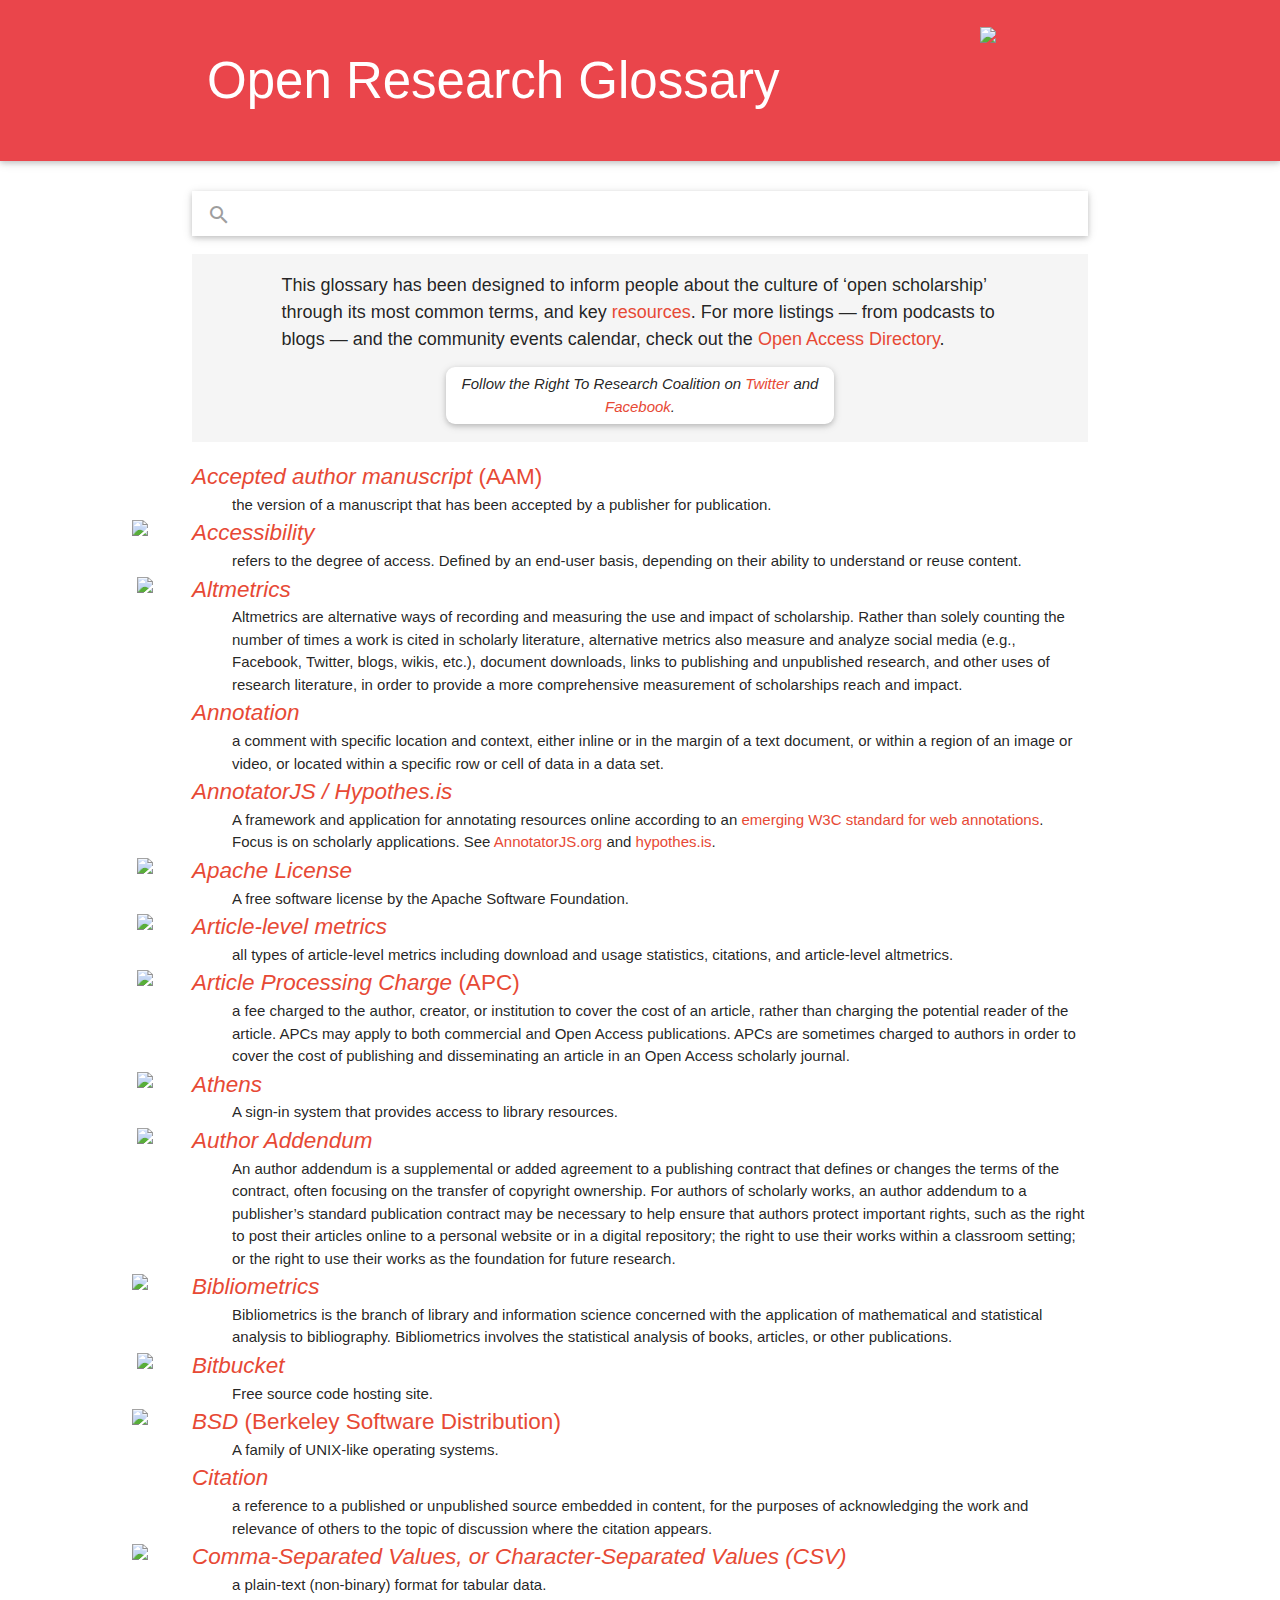
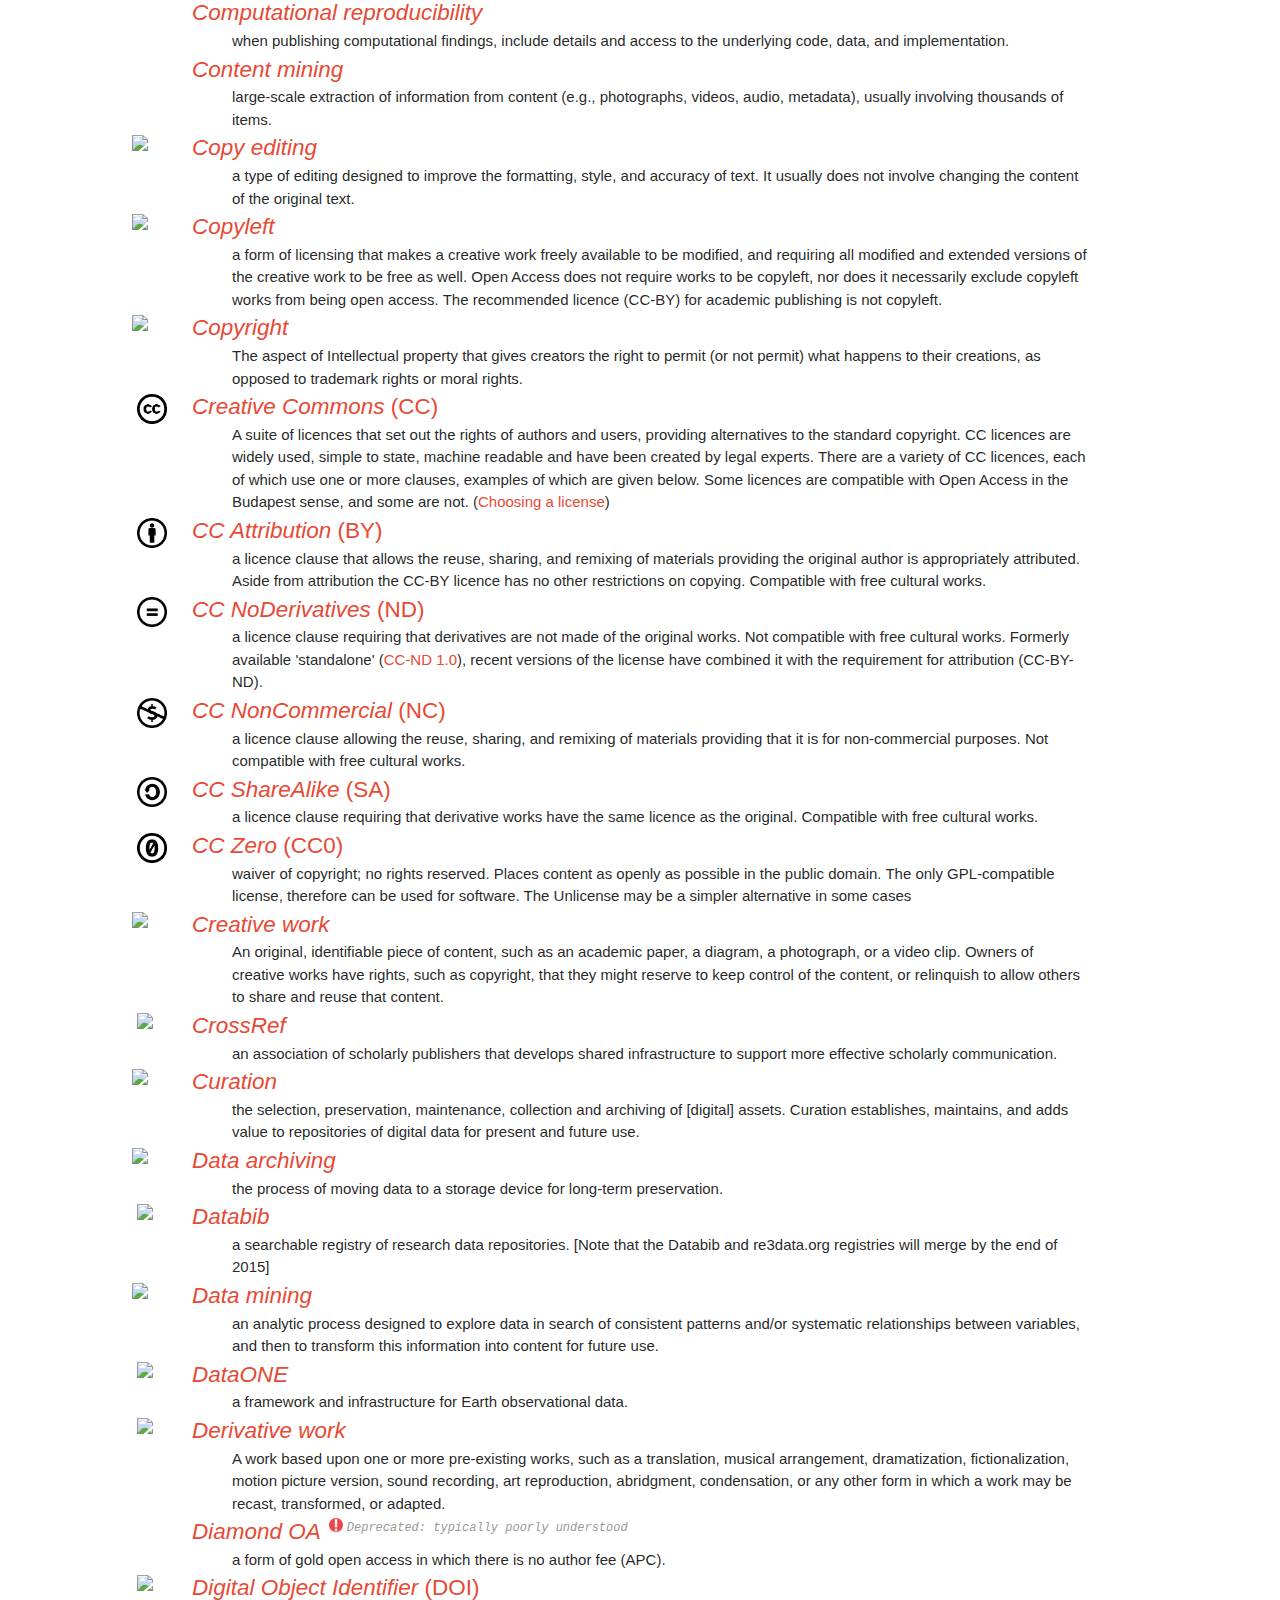
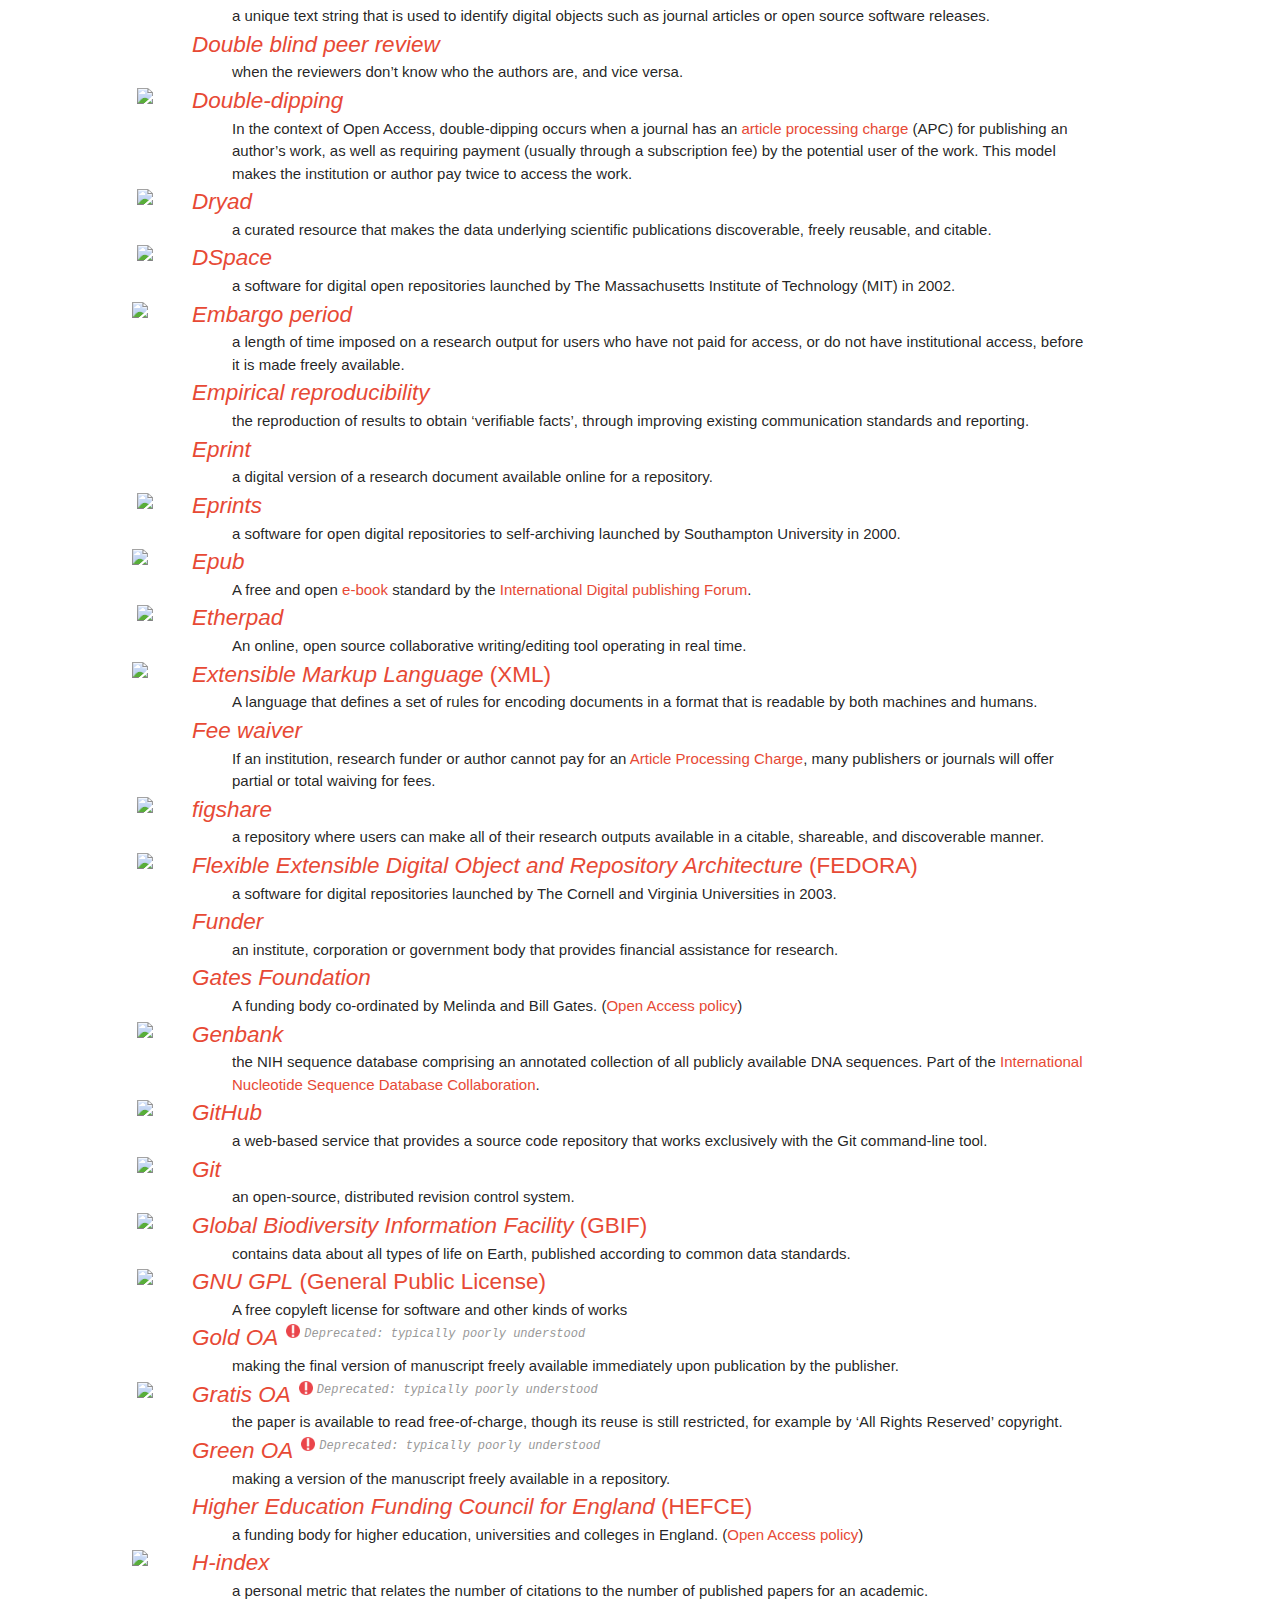
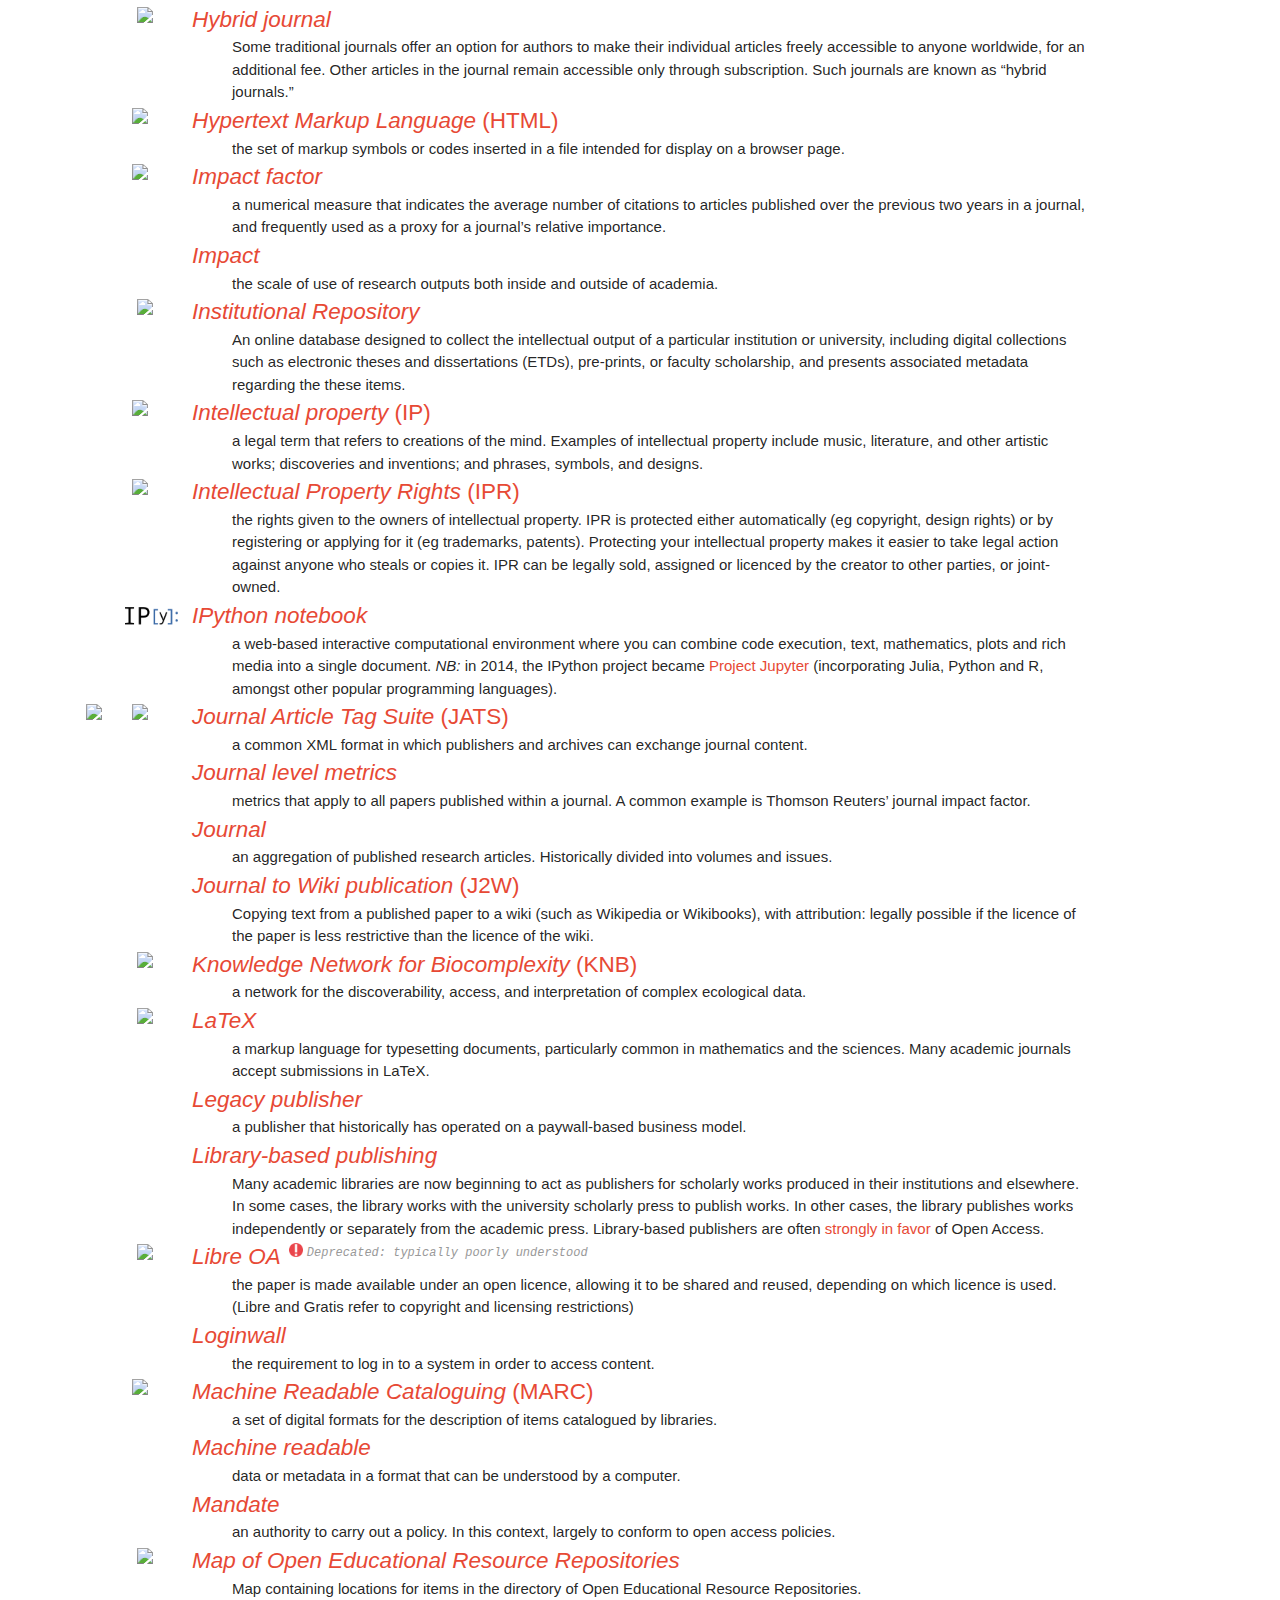
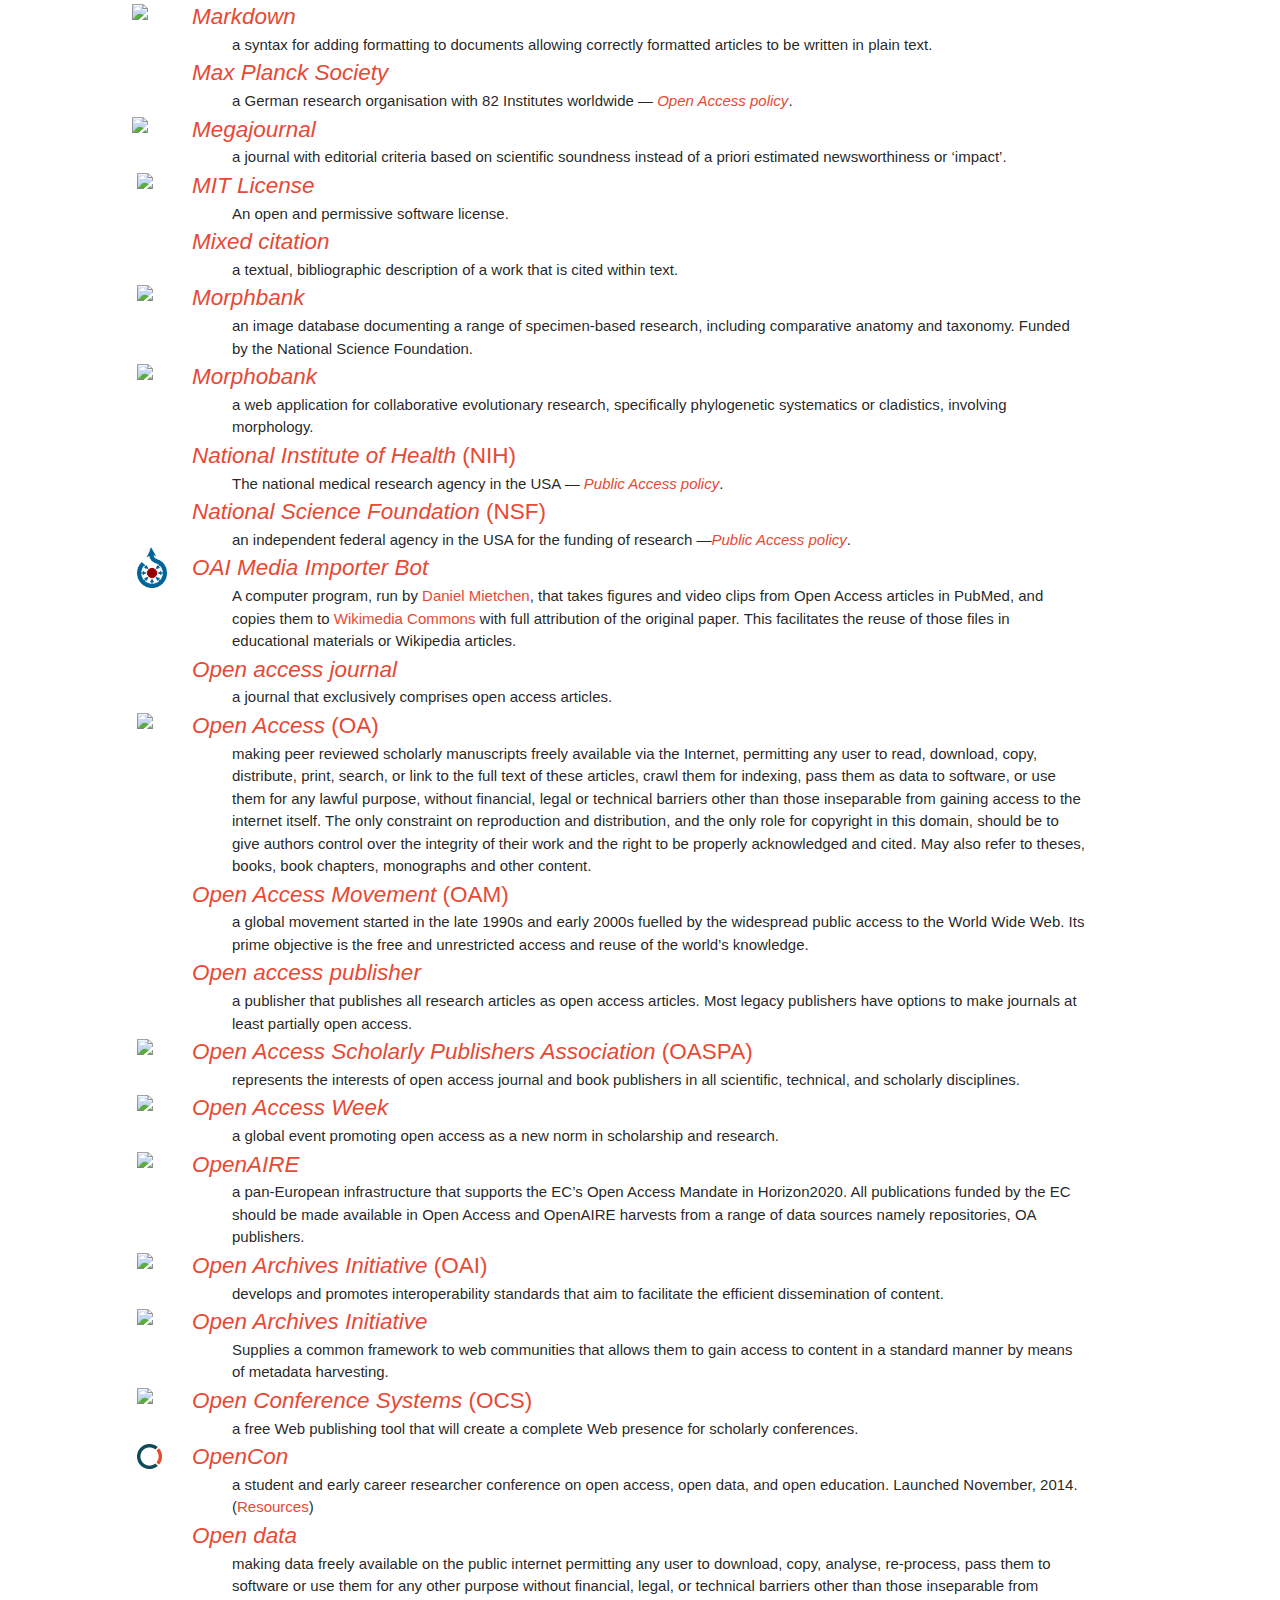
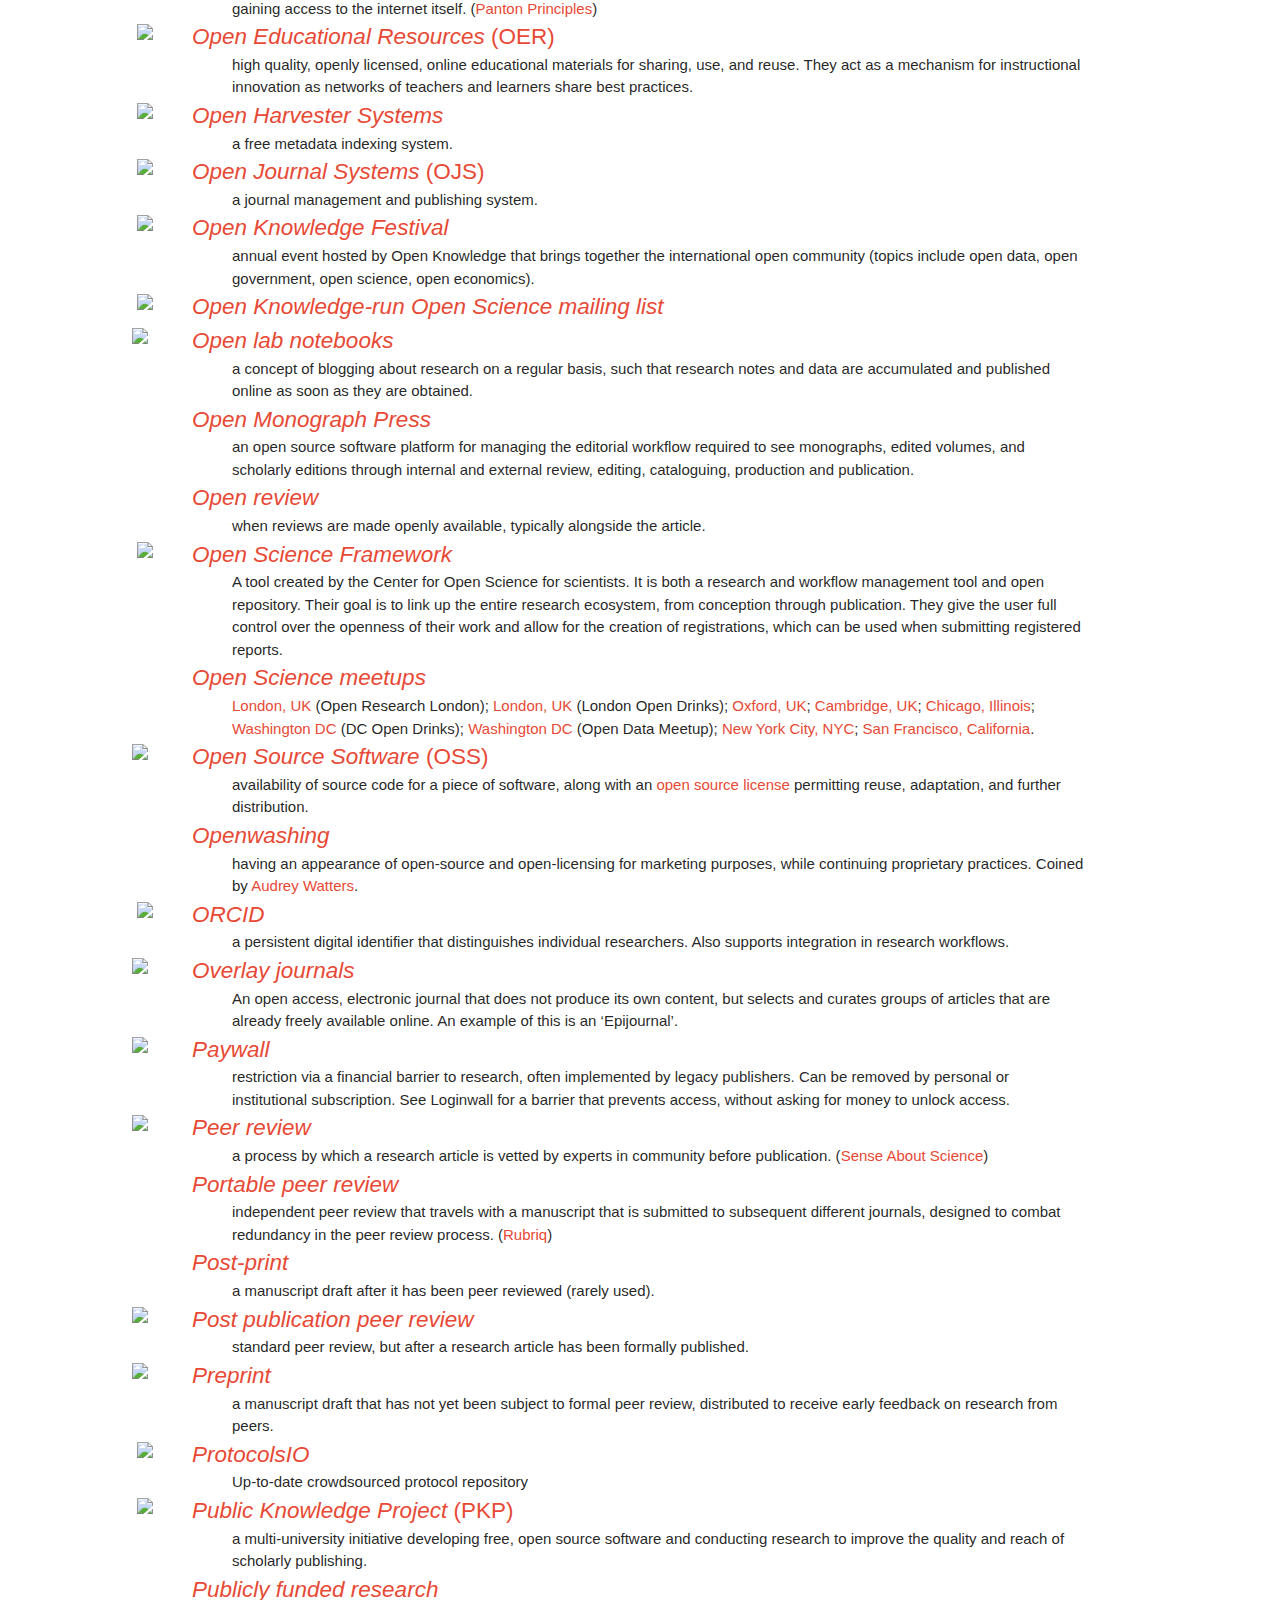
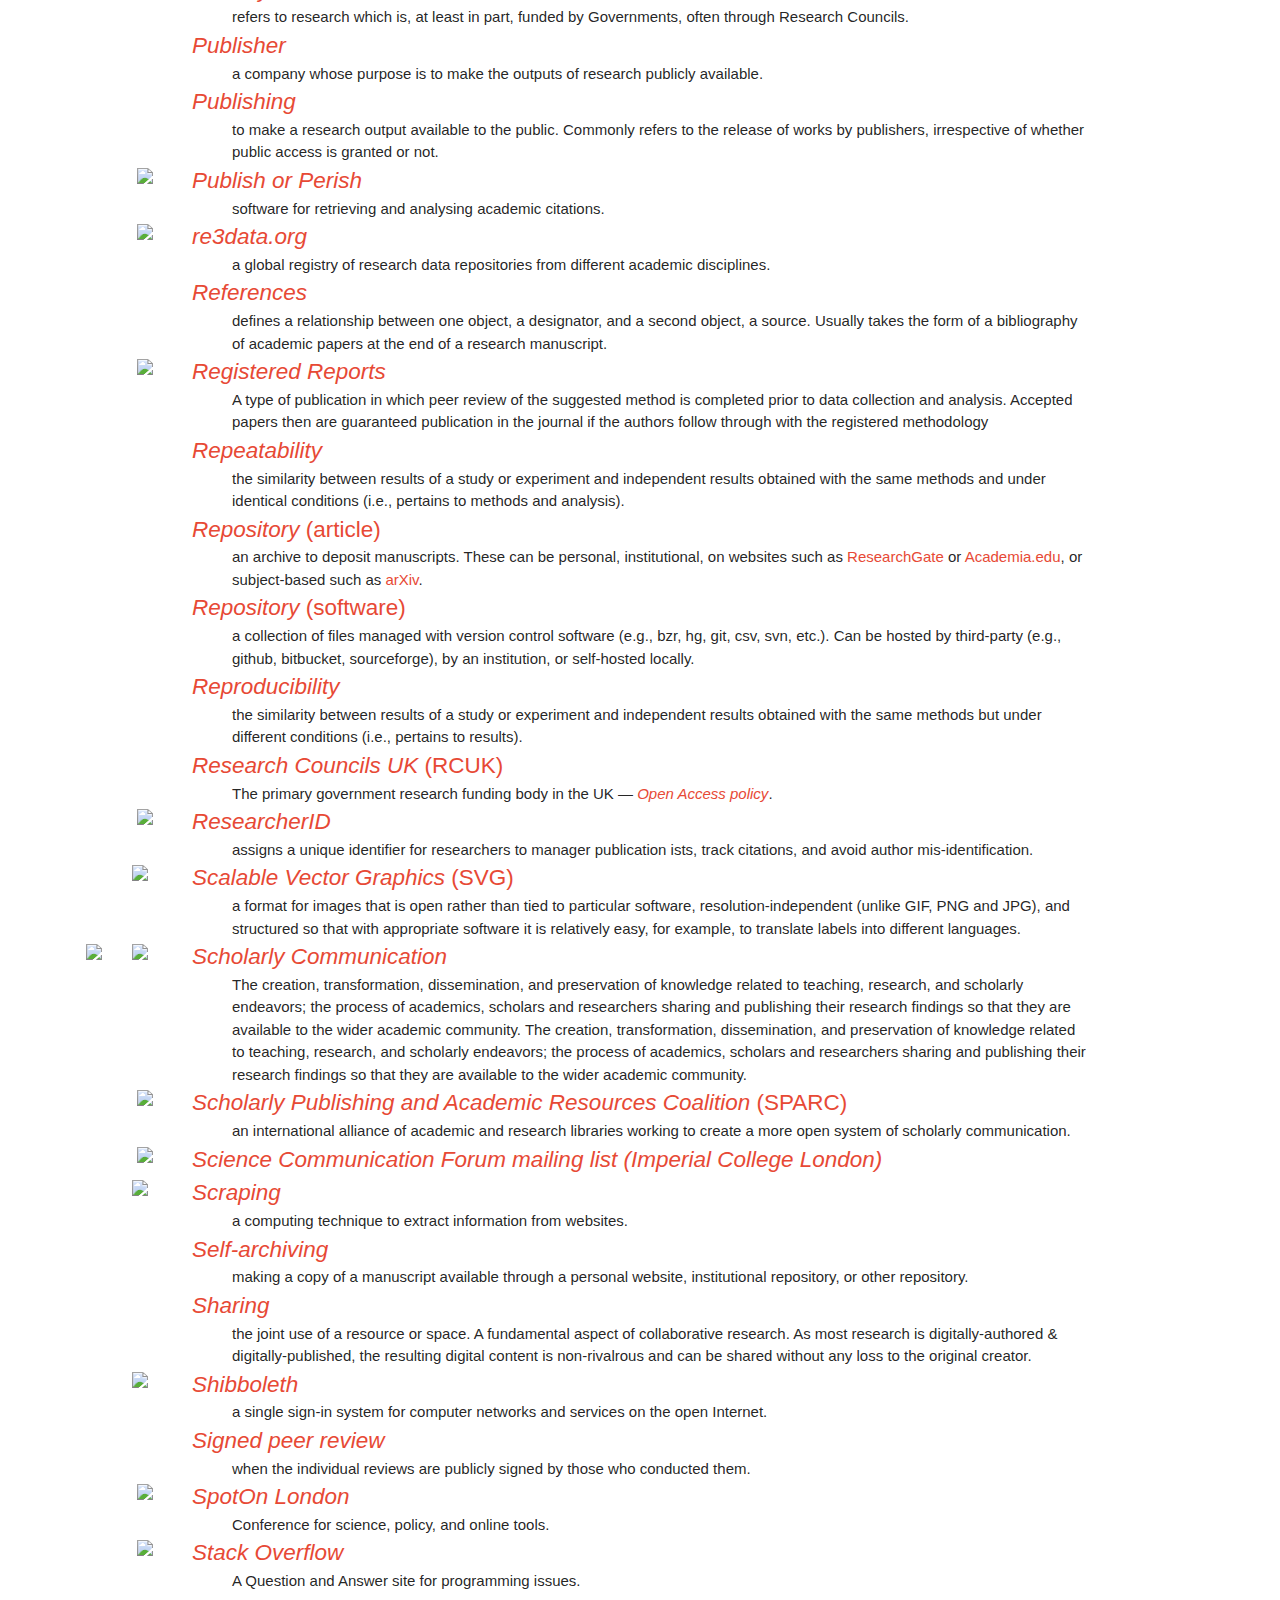
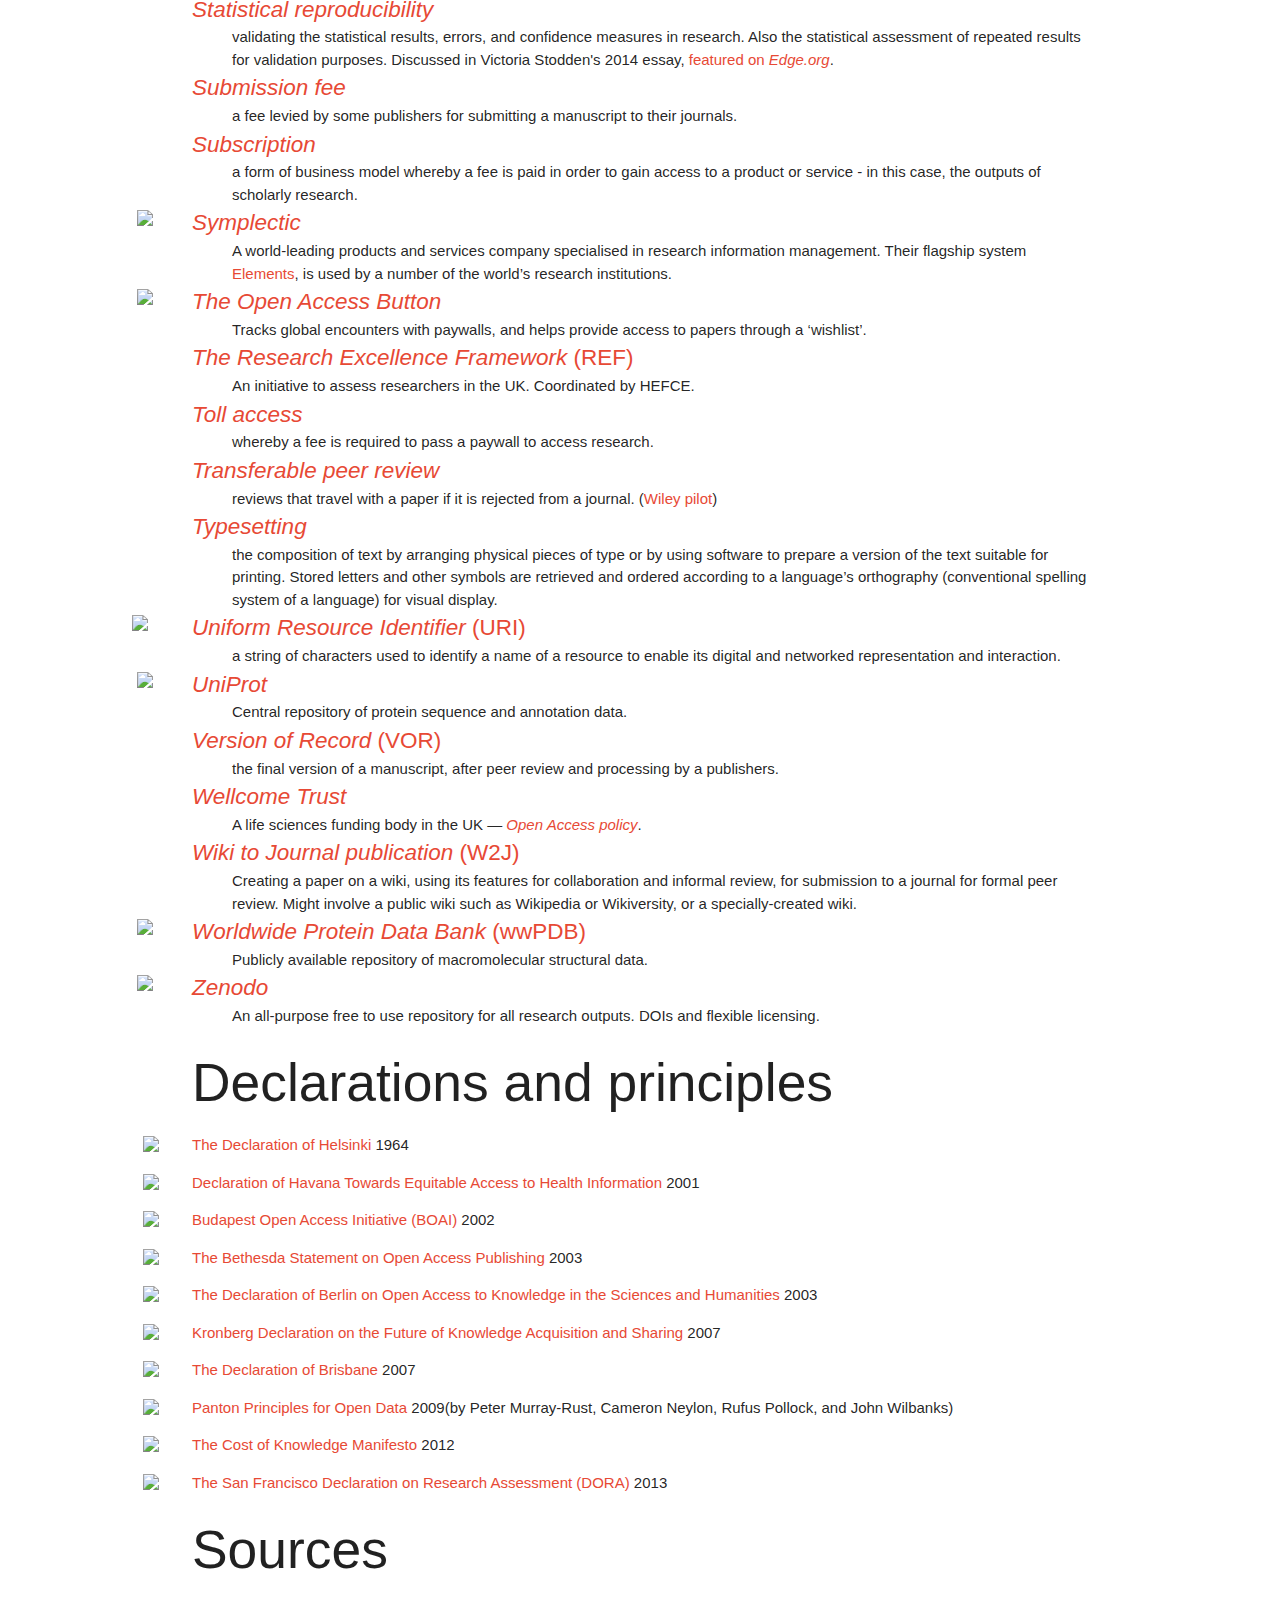
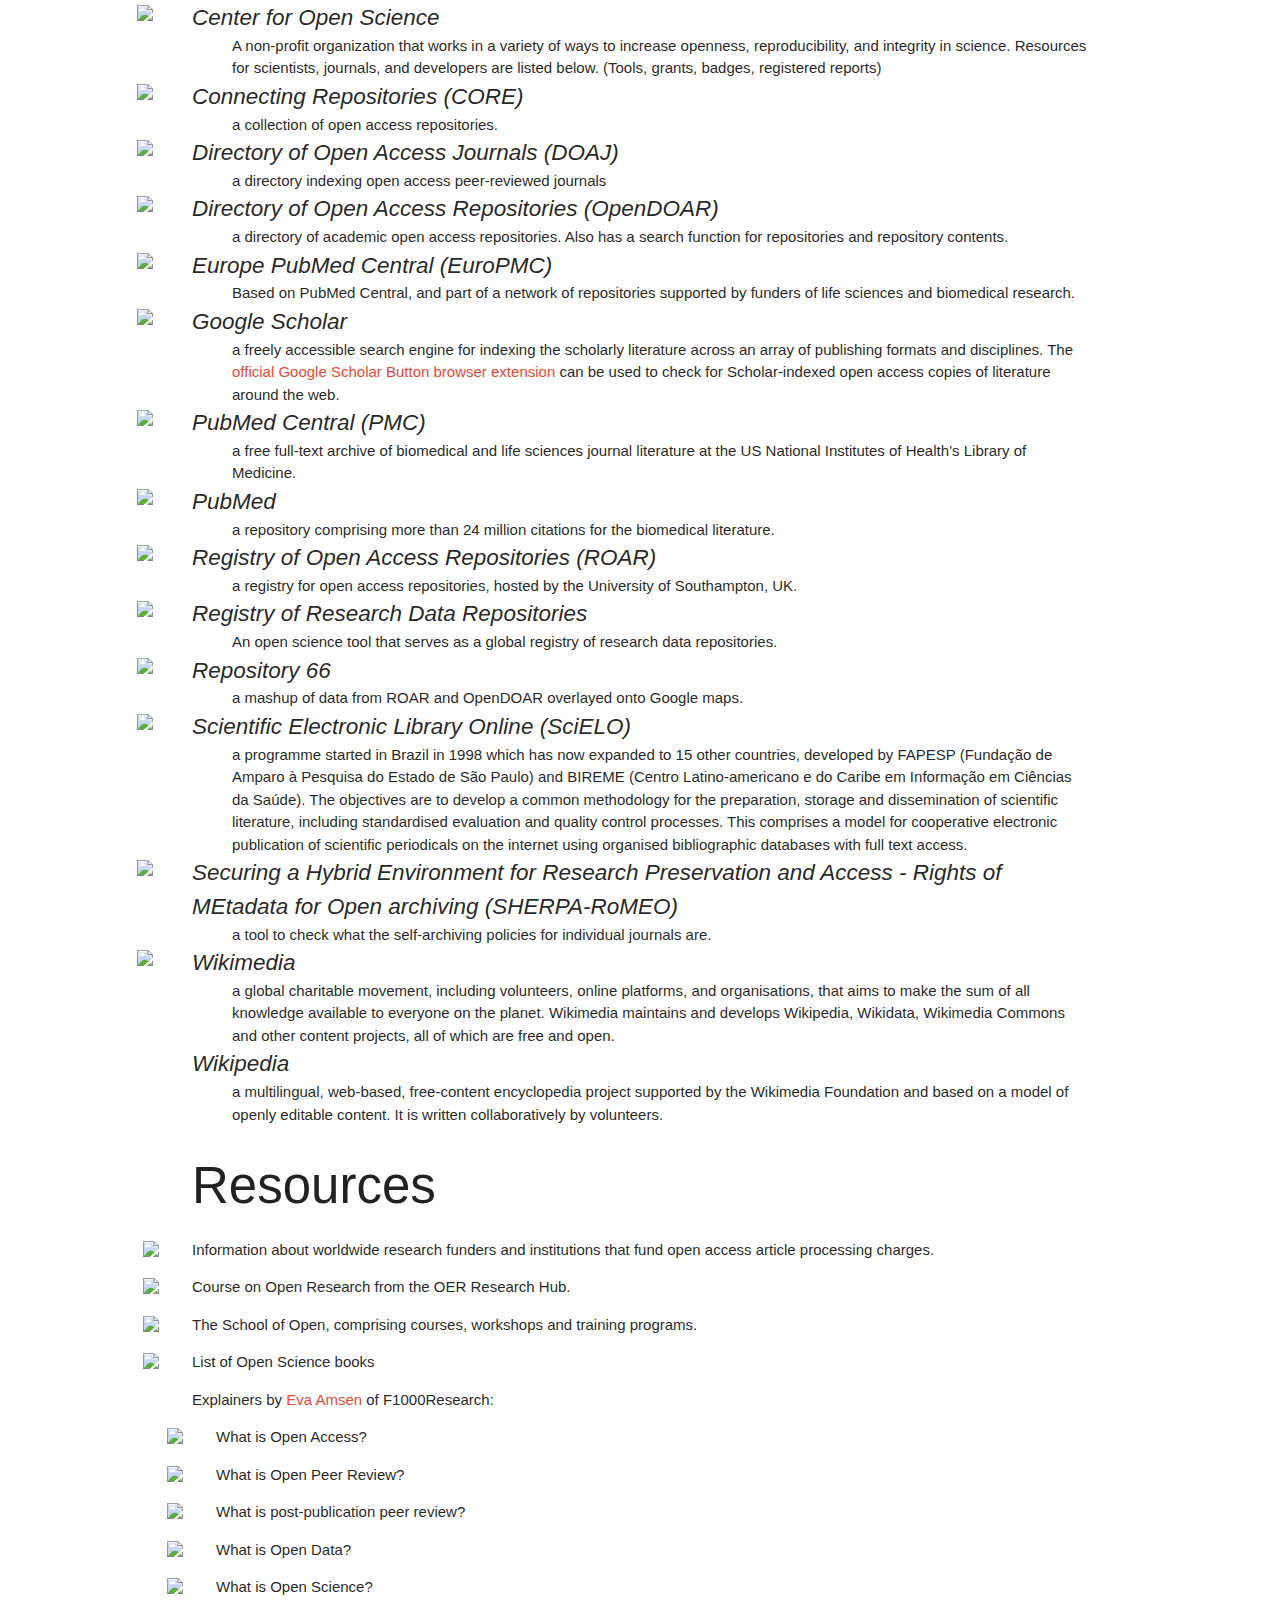
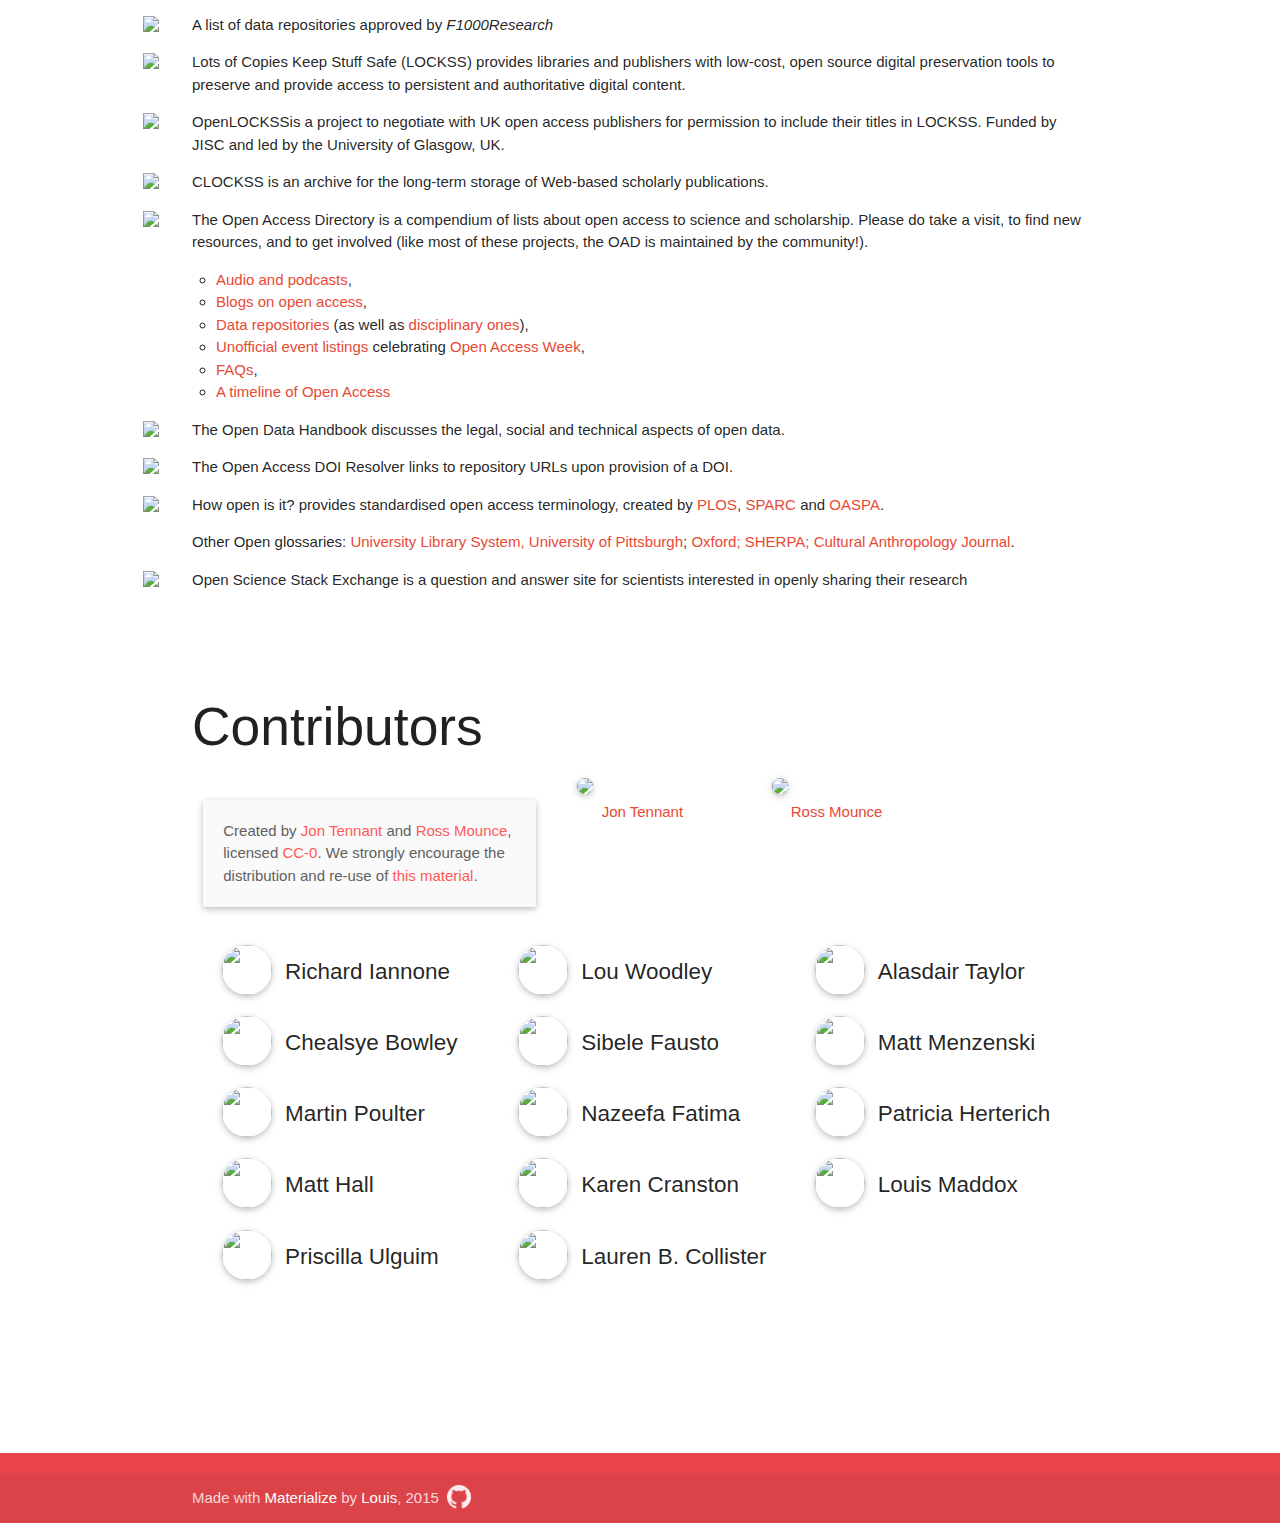
==== commit c5ad631c: "More Material-y, neat search function" ====
--- a/index.html
+++ b/index.html
@@ -12,10 +12,9 @@
 </head>
 <body>
   <nav class="materialize-red lighten-1" role="navigation">
-    <div class="nav-wrapper container"><a id="logo-container" href="#" class="brand-logo"><img src="img/r2r-logo.png" /></a>
+    <div class="nav-wrapper container"><a id="logo-container" href="http://righttoresearch.org/" class="brand-logo"><img src="img/r2r-logo.png" /></a>
     </div>
   </nav>
-
 
   <div class="container">
     <div class="section">
@@ -24,8 +23,15 @@
       <div class="row">
                 <article>
                   <h1 id="open-glossary">Open Research Glossary</h1>
-
-                  <p>This glossary is designed to to be a resource to help inform people about the culture of &lsquo;open scholarship&rsquo;, full of the most common terms and resources. Far more extensive listings to browse for specific categories (such as podcasts, events, blogs and discussion forums) can be found at the Open Access Directory: find some links to it in the <em>Resources</em> section below.</p>
+                  <div class="nav-wrapper search-bar">
+                    <form  class="z-depth-1" onsubmit="return false;">
+                      <div class="input-field">
+                        <input id="search" type="search" required oninput="FilterGlossary(this.value)" onsearch="FilterGlossary(this.value)">
+                        <label for="search"><i class="material-icons">search</i></label>
+                      </div>
+                    </form>
+                  </div>
+                  <p id="intro-guide" class="grey lighten-4 dark-grey-text">This glossary has been designed to inform people about the culture of &lsquo;open scholarship&rsquo; through its most common terms, and key <a href="#resources">resources</a>. For more listings &mdash; from podcasts to blogs &mdash; and the community events calendar, check out the <a href="#oad-listings-preamble">Open Access Directory</a>. <span id="social-links" class="z-depth-1">Follow the Right To Research Coalition on <a href="https://twitter.com/R2RC">Twitter</a> and <a href="https://www.facebook.com/righttoresearch">Facebook</a>.</span></p>
 
                   <ul id="glossary-list">
                     <li gloss-term="Accepted author manuscript" gloss-alpha="a" class="core-def"><dl><a class="term-perm" href="#accepted_author_manuscript" id="accepted_author_manuscript"><dt><dfn>Accepted author manuscript</dfn> (AAM)</dt></a><dd>the version of a manuscript that has been accepted by a publisher for publication.</dd></dl></li>
@@ -251,7 +257,7 @@
                     <li class="resource"><a class="src-page" href="http://www.lockss.org/"><img src="img/link-icon.png" /></a><p><strong>Lots of Copies Keep Stuff Safe (LOCKSS)</strong> provides libraries and publishers with low-cost, open source digital preservation tools to preserve and provide access to persistent and authoritative digital content.</p></li>
                     <li class="resource"><a class="src-page" href="http://www.gla.ac.uk/services/library/Research/openlockss/"><img src="img/link-icon.png" /></a><p><strong>OpenLOCKSS</strong>is a project to negotiate with UK open access publishers for permission to include their titles in LOCKSS. Funded by JISC and led by the University of Glasgow, UK.</p></li>
                     <li class="resource"><a class="src-page" href="https://www.clockss.org/clockss/Home"><img src="img/link-icon.png" /></a><p><strong>CLOCKSS</strong> is an archive for the long-term storage of Web-based scholarly publications.</p></li>
-                    <li class="resouce"><a class="src-page" href=""><img src="img/link-icon.png" /></a><p>The <strong>Open Access Directory</strong> is a compendium of lists about open access to science and scholarship. Please do take a visit, to find new resources, and to get involved (like most of these projects, the OAD is maintained by the community!).</p></li>
+                    <li class="resource" id="oad-listings-preamble"><a class="src-page" href="http://oad.simmons.edu/oadwiki/Main_Page"><img src="img/link-icon.png" /></a><p>The <strong>Open Access Directory</strong> is a compendium of lists about open access to science and scholarship. Please do take a visit, to find new resources, and to get involved (like most of these projects, the OAD is maintained by the community!).</p></li>
                     <ul id="oad-listings">
                       <li><a href="http://oad.simmons.edu/oadwiki/Audio_about_OA">Audio and podcasts</a>,</li>
                       <li><a href="http://oad.simmons.edu/oadwiki/Blogs_about_OA">Blogs on open access</a>,</li>
@@ -312,7 +318,7 @@
   <footer class="page-footer materialize-red lighten-1">
     <div class="footer-copyright">
       <div class="container">
-      Made with <a class="white-text" href="http://materializecss.com">Materialize</a> by <a class="white-text" href="https://twitter.com/biochemistries">Louis</a>, 2015 <a class="footer-license white-text" href="https://github.com/lmmx/OpenResearchGlossary"><img src="img/gh-icon.png" title="How's my driving?" alt="GitHub" /></a>
+      Made with <a class="white-text" href="http://materializecss.com">Materialize</a> by <a class="white-text" href="https://twitter.com/biochemistries">Louis</a>, 2015 <a class="footer-license white-text" href="https://github.com/lmmx/OpenResearchGlossary"><img src="img/gh-icon.png" title="How's my driving? Check out the source code on GitHub" alt="GitHub" /></a>
       </div>
     </div>
   </footer>
--- a/css/style.css
+++ b/css/style.css
@@ -129,6 +129,7 @@
     top: 1px;
     color: white;
     margin-right: 213px;
+    margin-left: 15px;
 }
 
 span.twname {
@@ -210,7 +211,7 @@
     opacity: 0.9;
     margin: 0;
     border: 0;
-    margin-bottom: -4px;
+    margin-bottom: -6px;
 }
 
 footer div.container {
@@ -219,4 +220,37 @@
 
 footer .footer-license {
     margin-left: 4px;
+}
+
+/* Aside search box */
+
+input#search {
+    border-bottom: none;
+}
+
+.row {
+    -webkit-transition: all ease-in 0.2s;
+    -moz-transition: all ease-in 0.2s;
+    -webkit-transition: all ease-in 0.2s;
+    -o-transition: all ease-in 0.2s;
+    -ms-transition: all ease-in 0.2s;         
+    transition: all ease-in 0.2s;
+}
+
+.search-hidden {
+  display: none !important;
+}
+
+p#intro-guide {
+    font-size: 1.2rem;
+    padding: 1.2rem 10%;
+}
+
+span#social-links {
+    display: block; text-align: center; margin-top: 14px; margin-right: auto;
+    margin-left: auto;
+    padding-top: 6px; 
+    padding-bottom: 6px; 
+    border-radius: 9px;
+    font-size: smaller; font-style: italic; background: white; width: 54%;
 }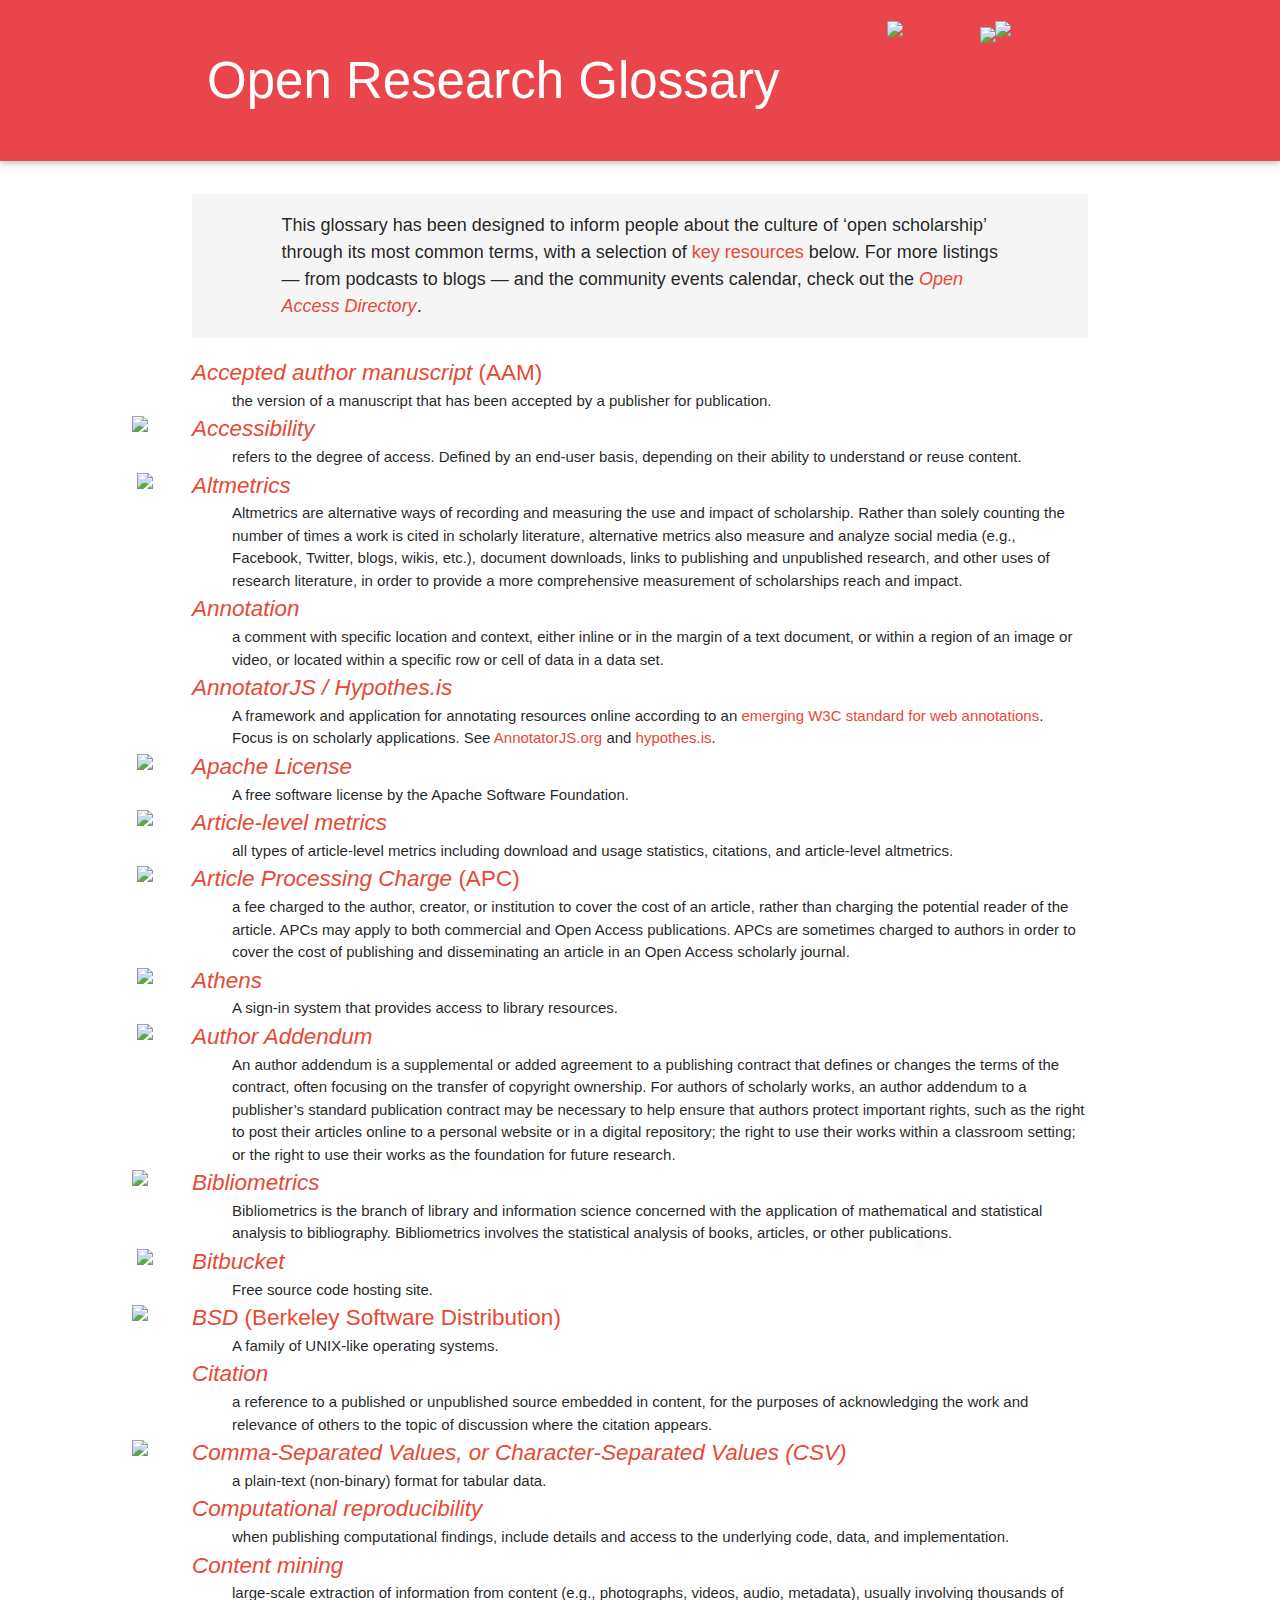
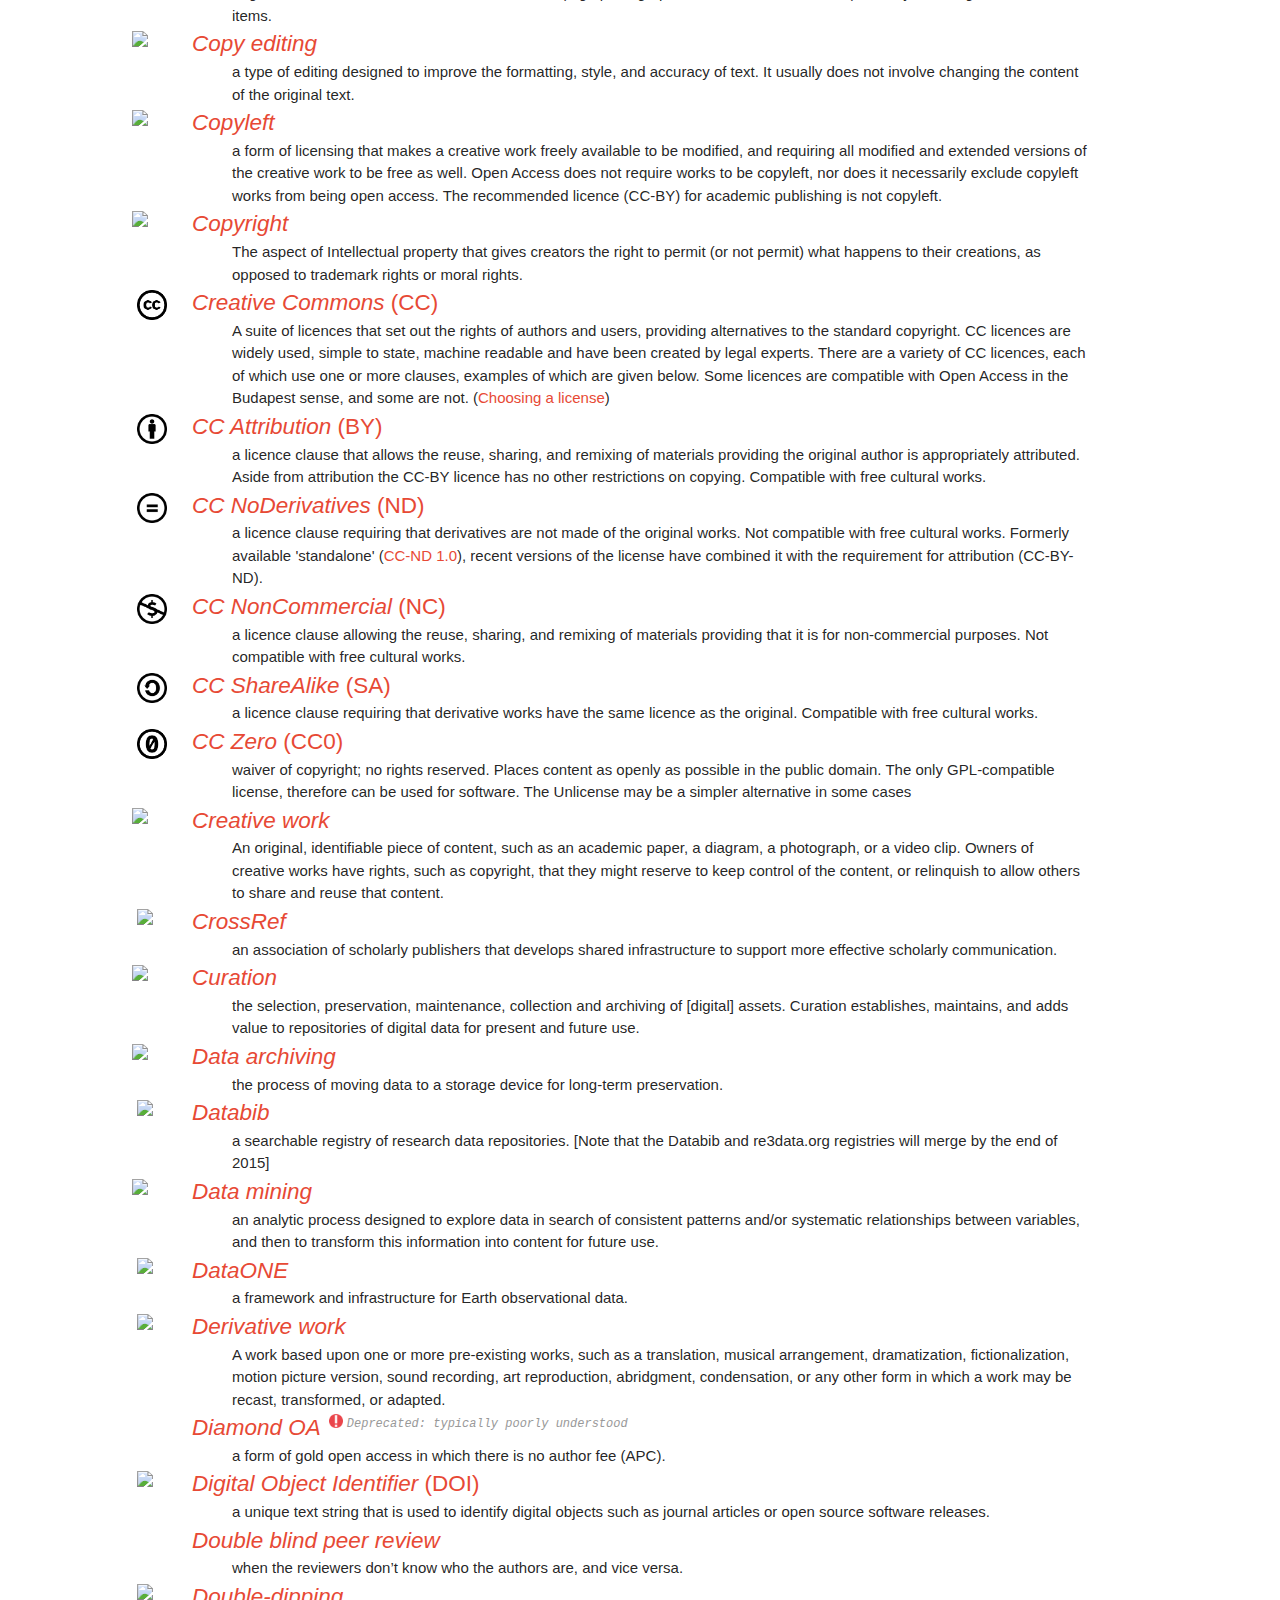
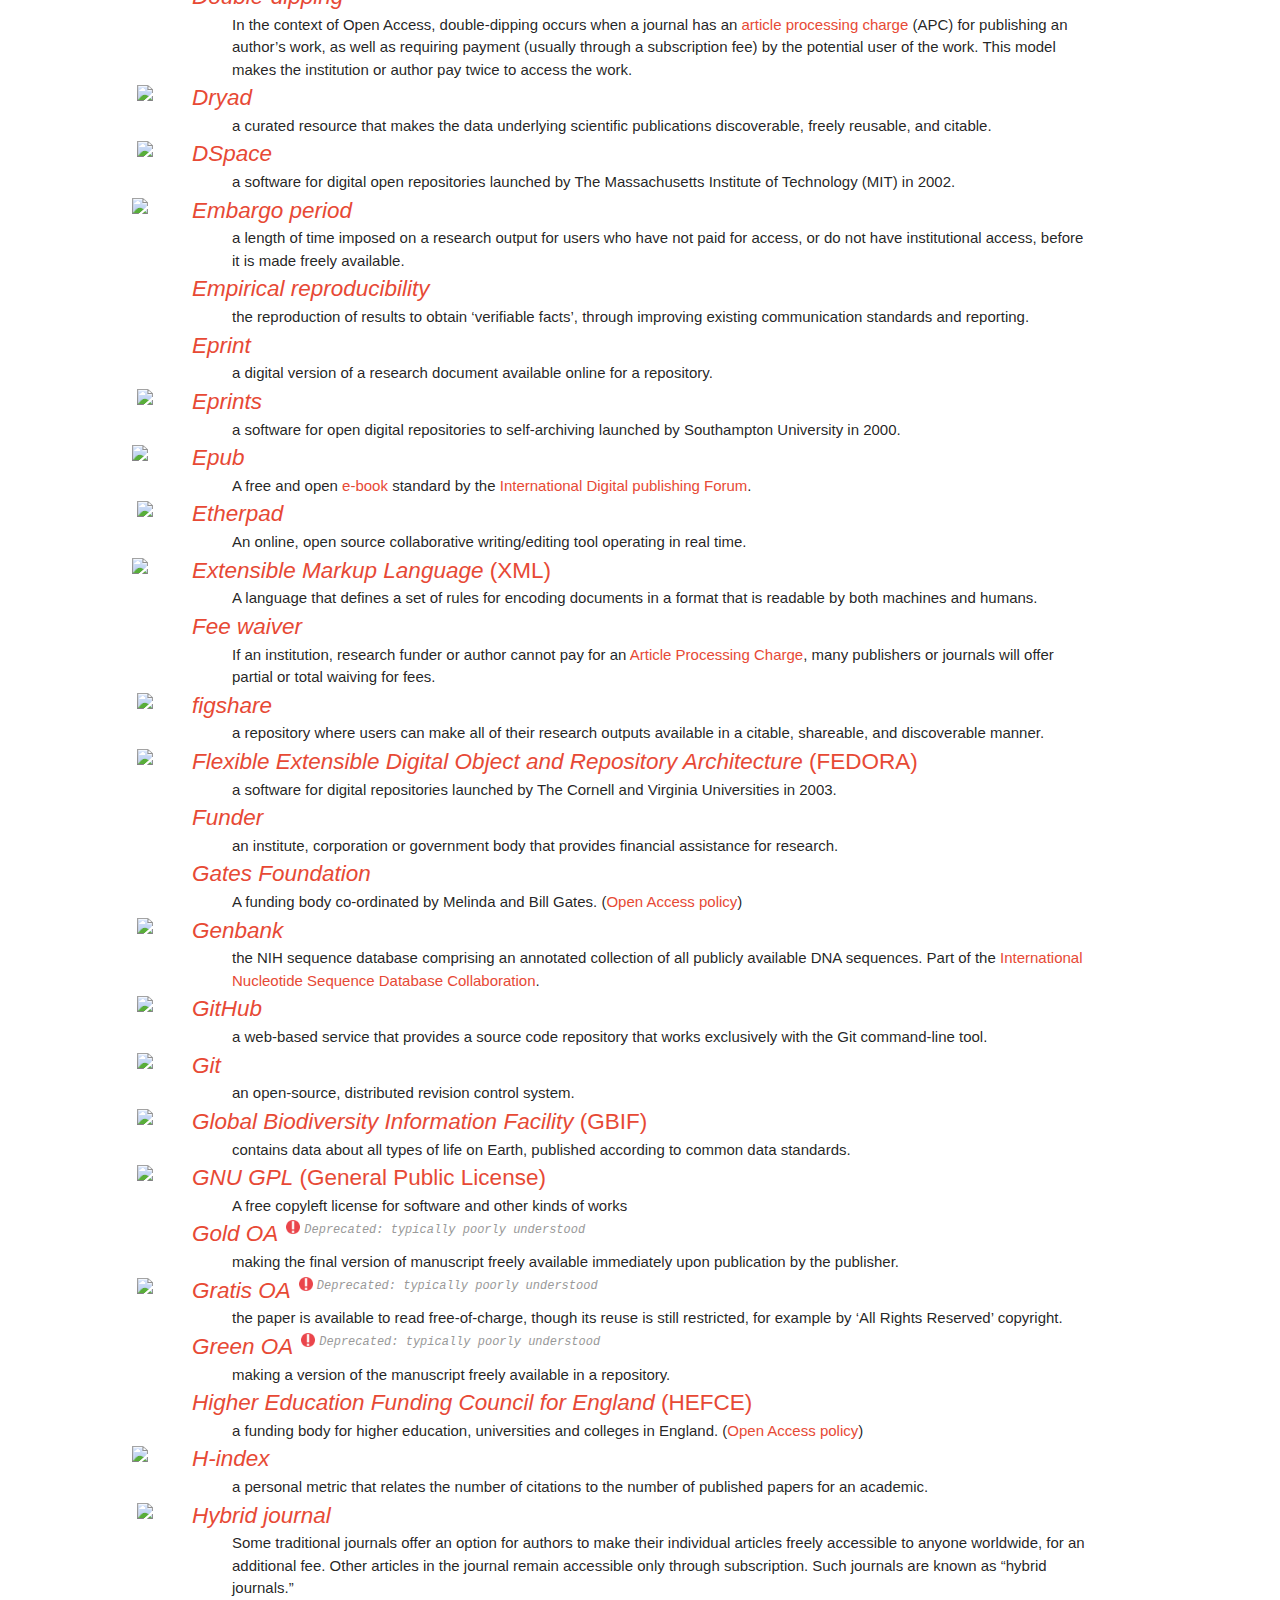
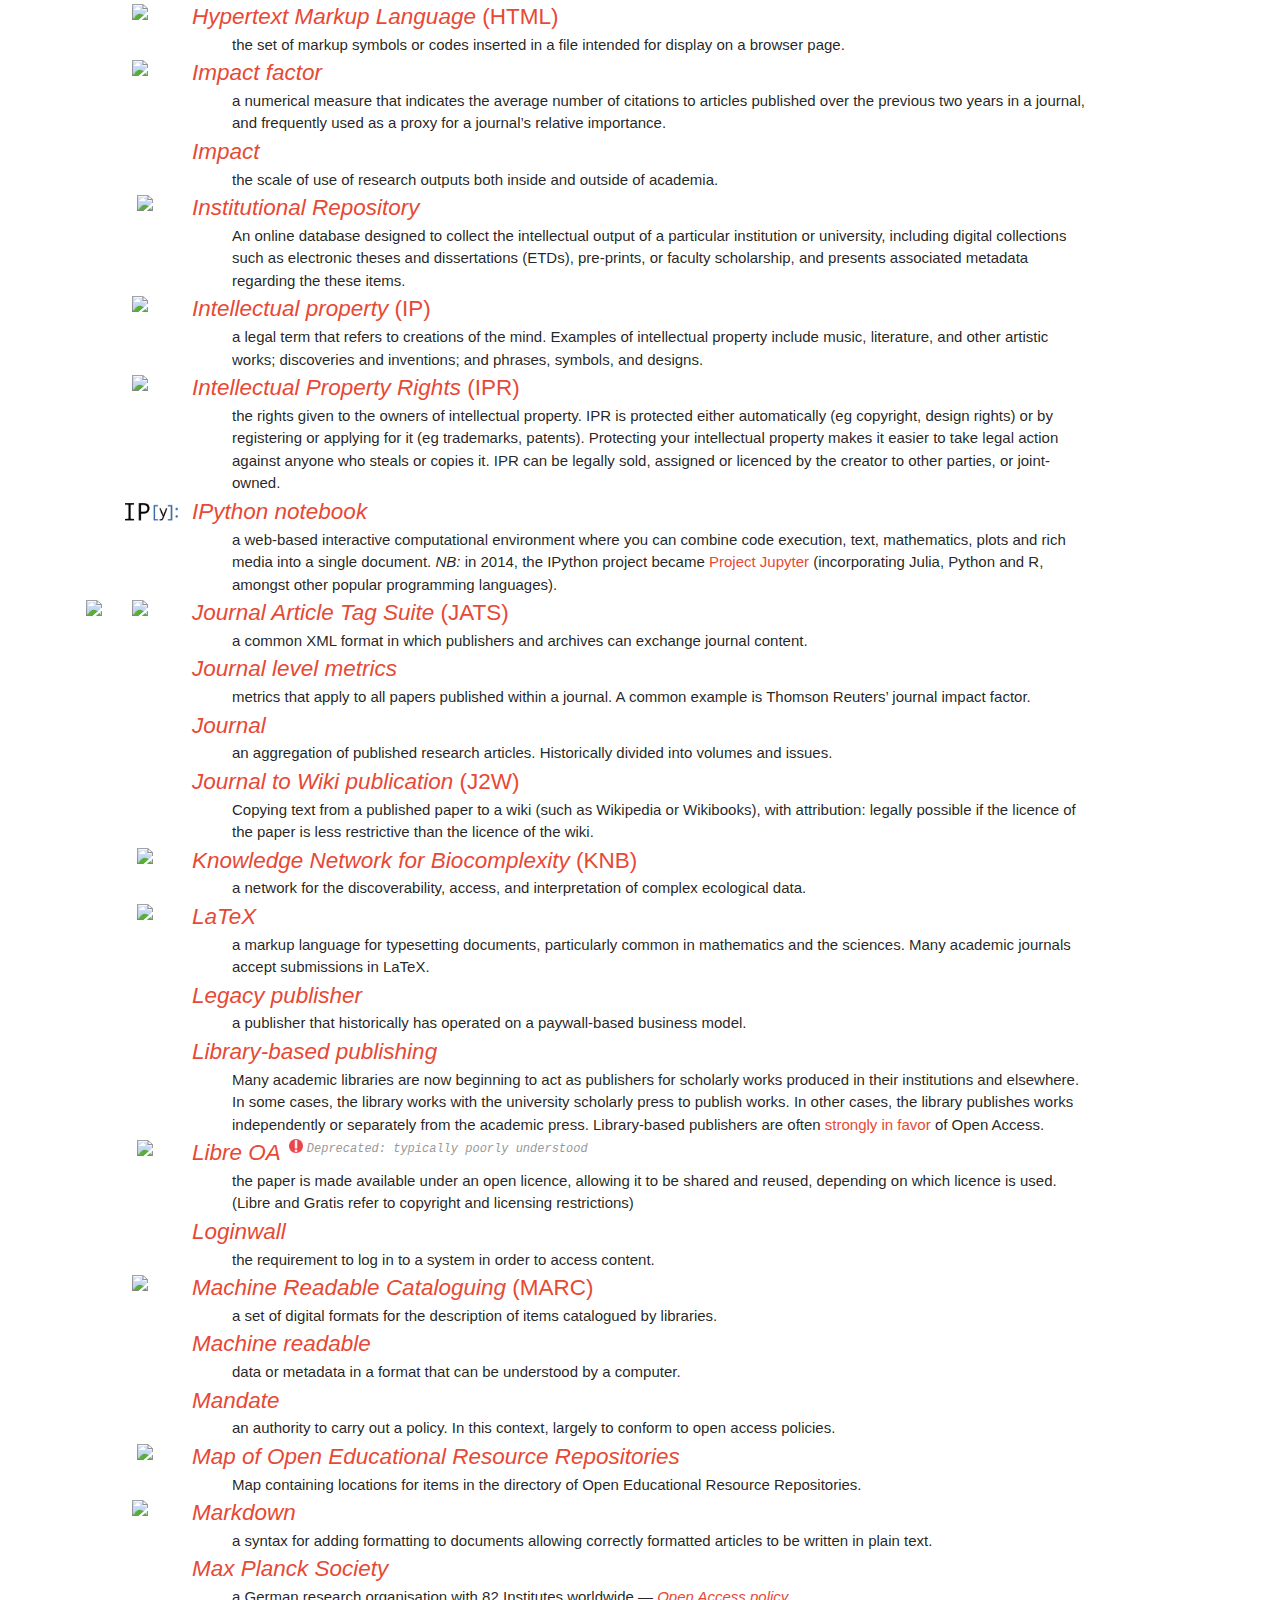
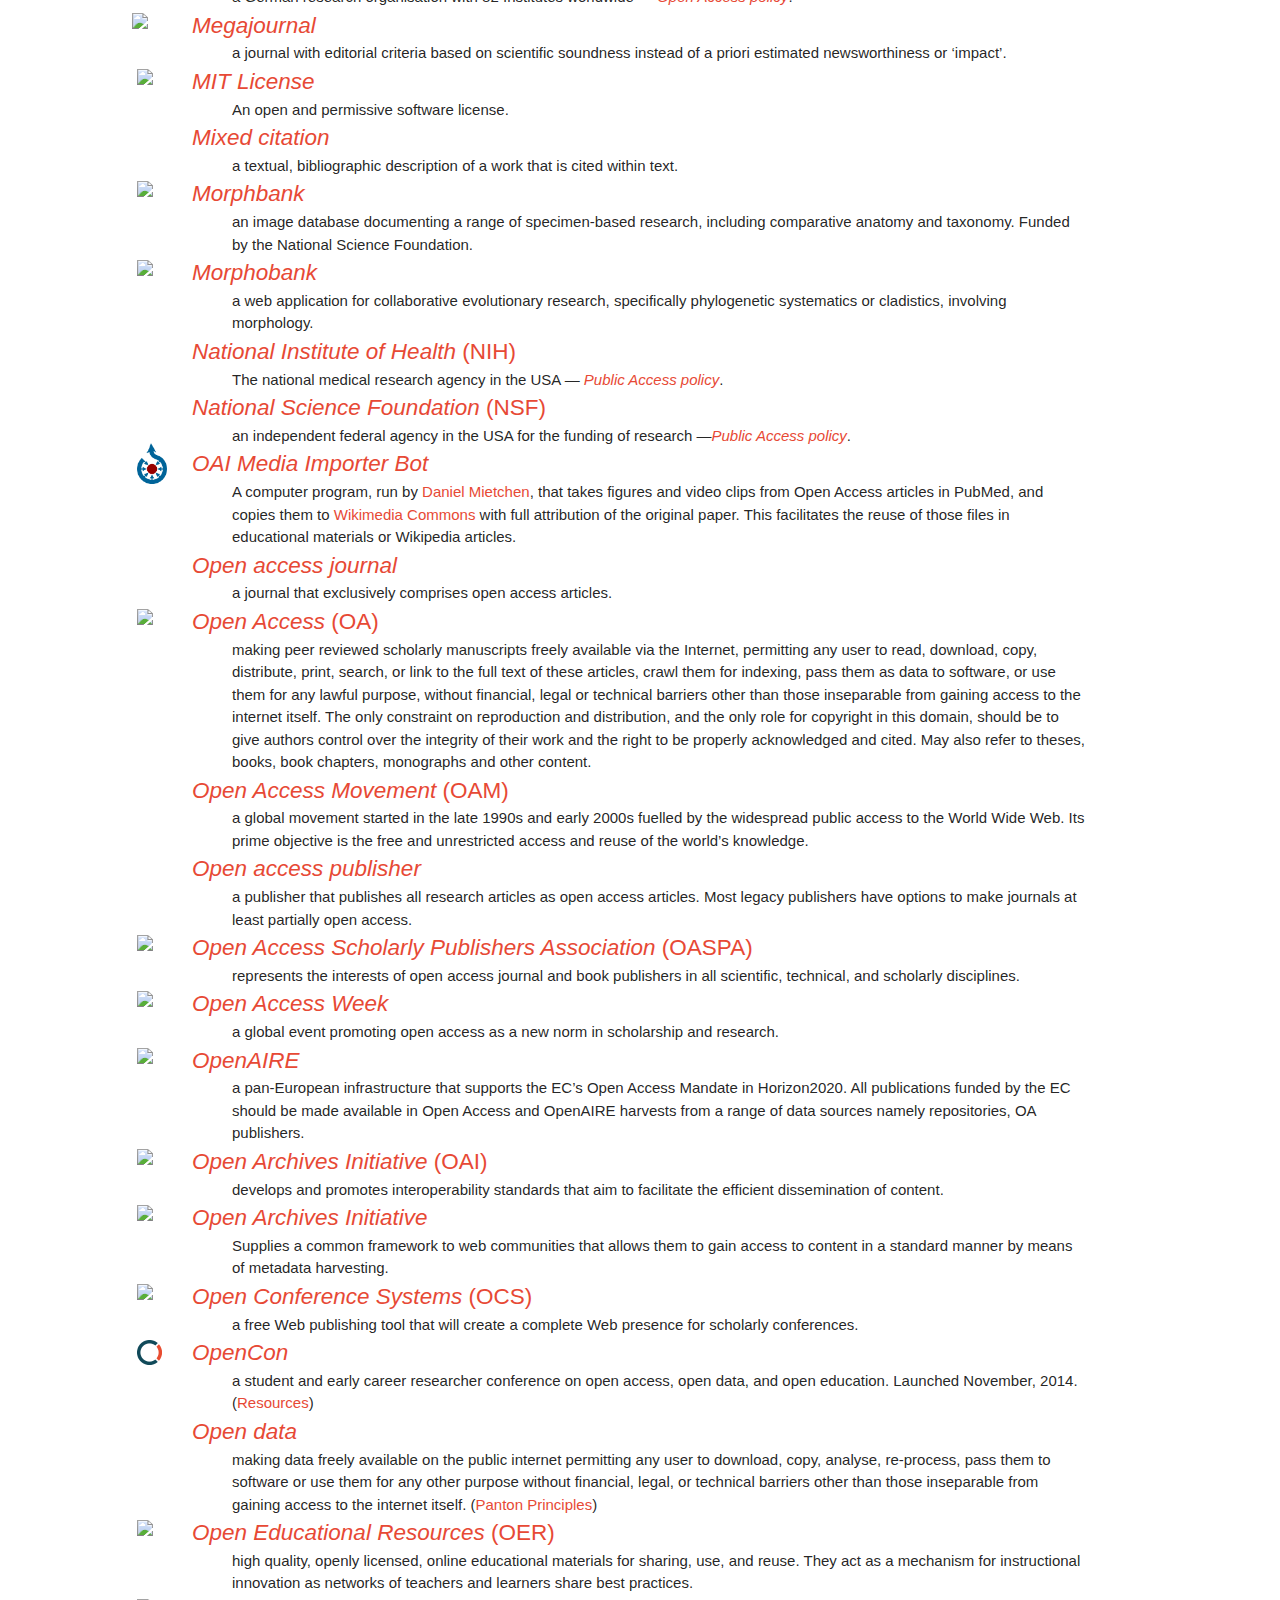
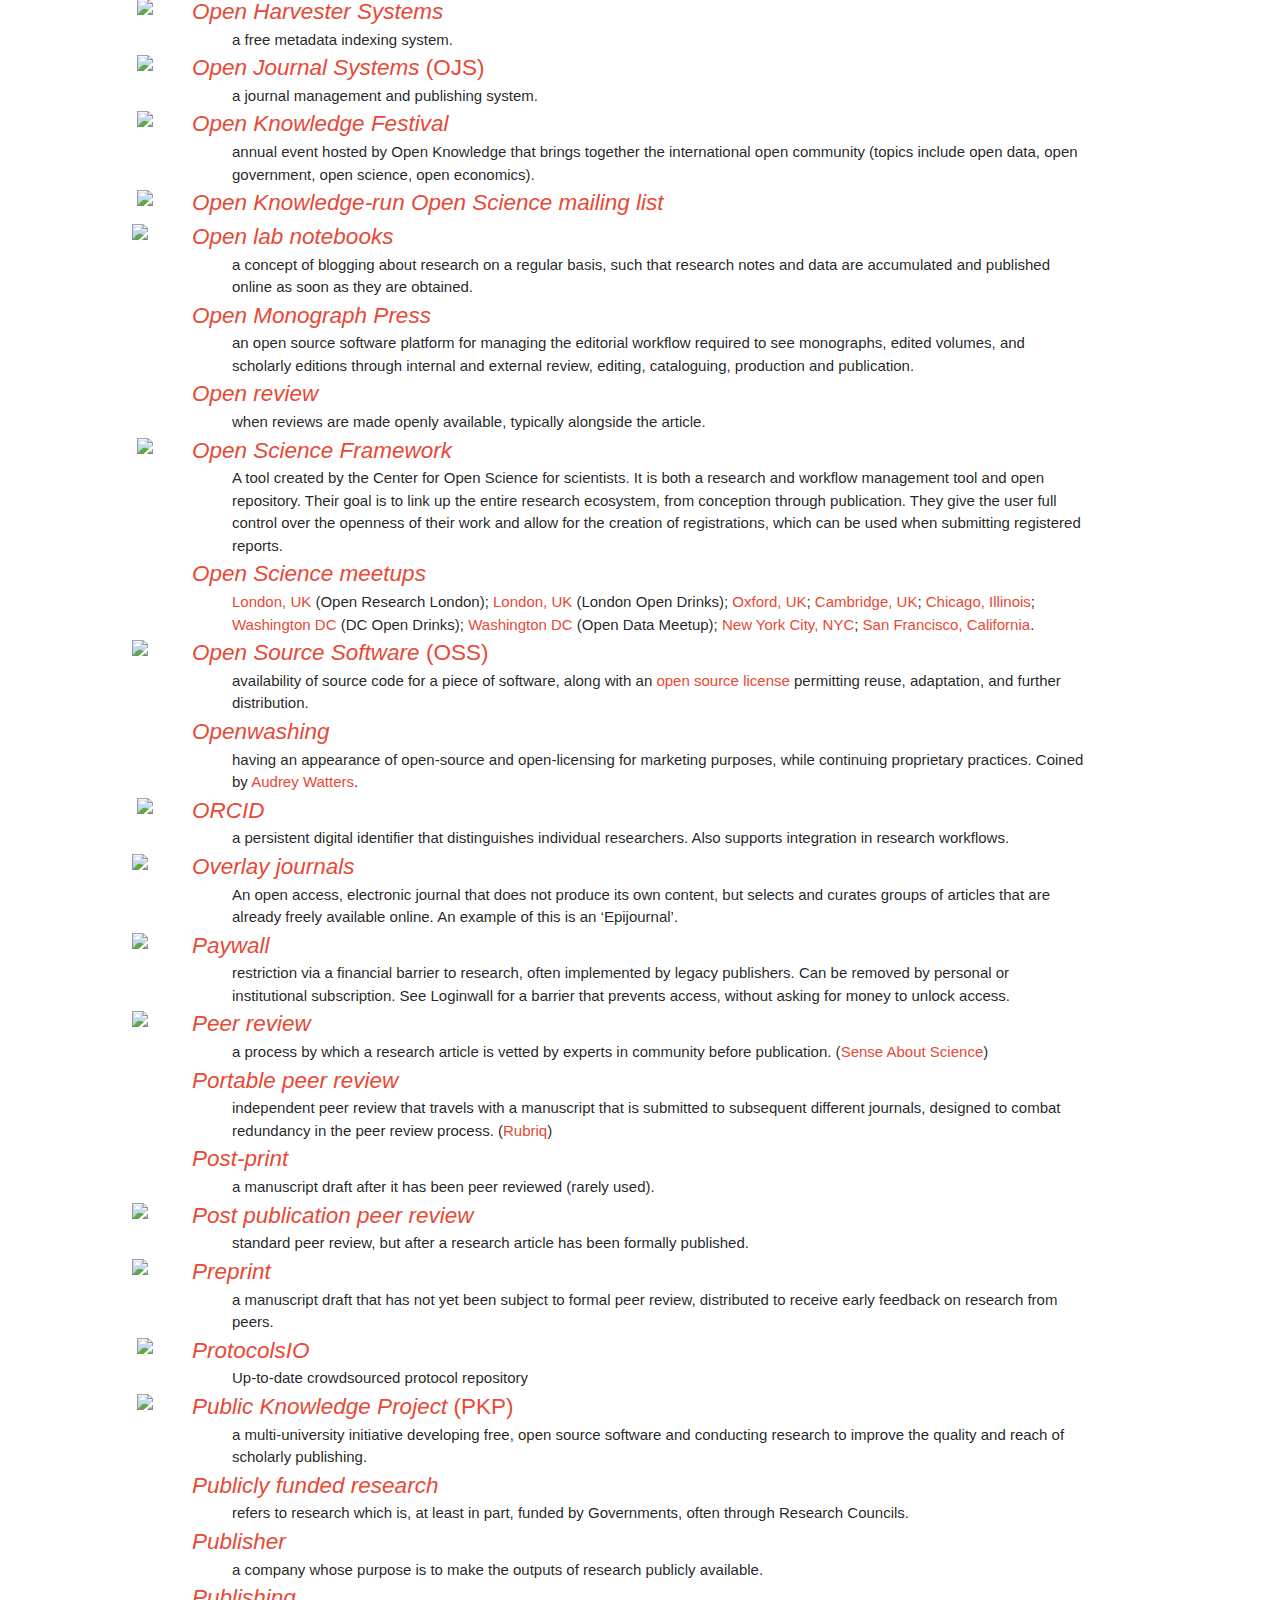
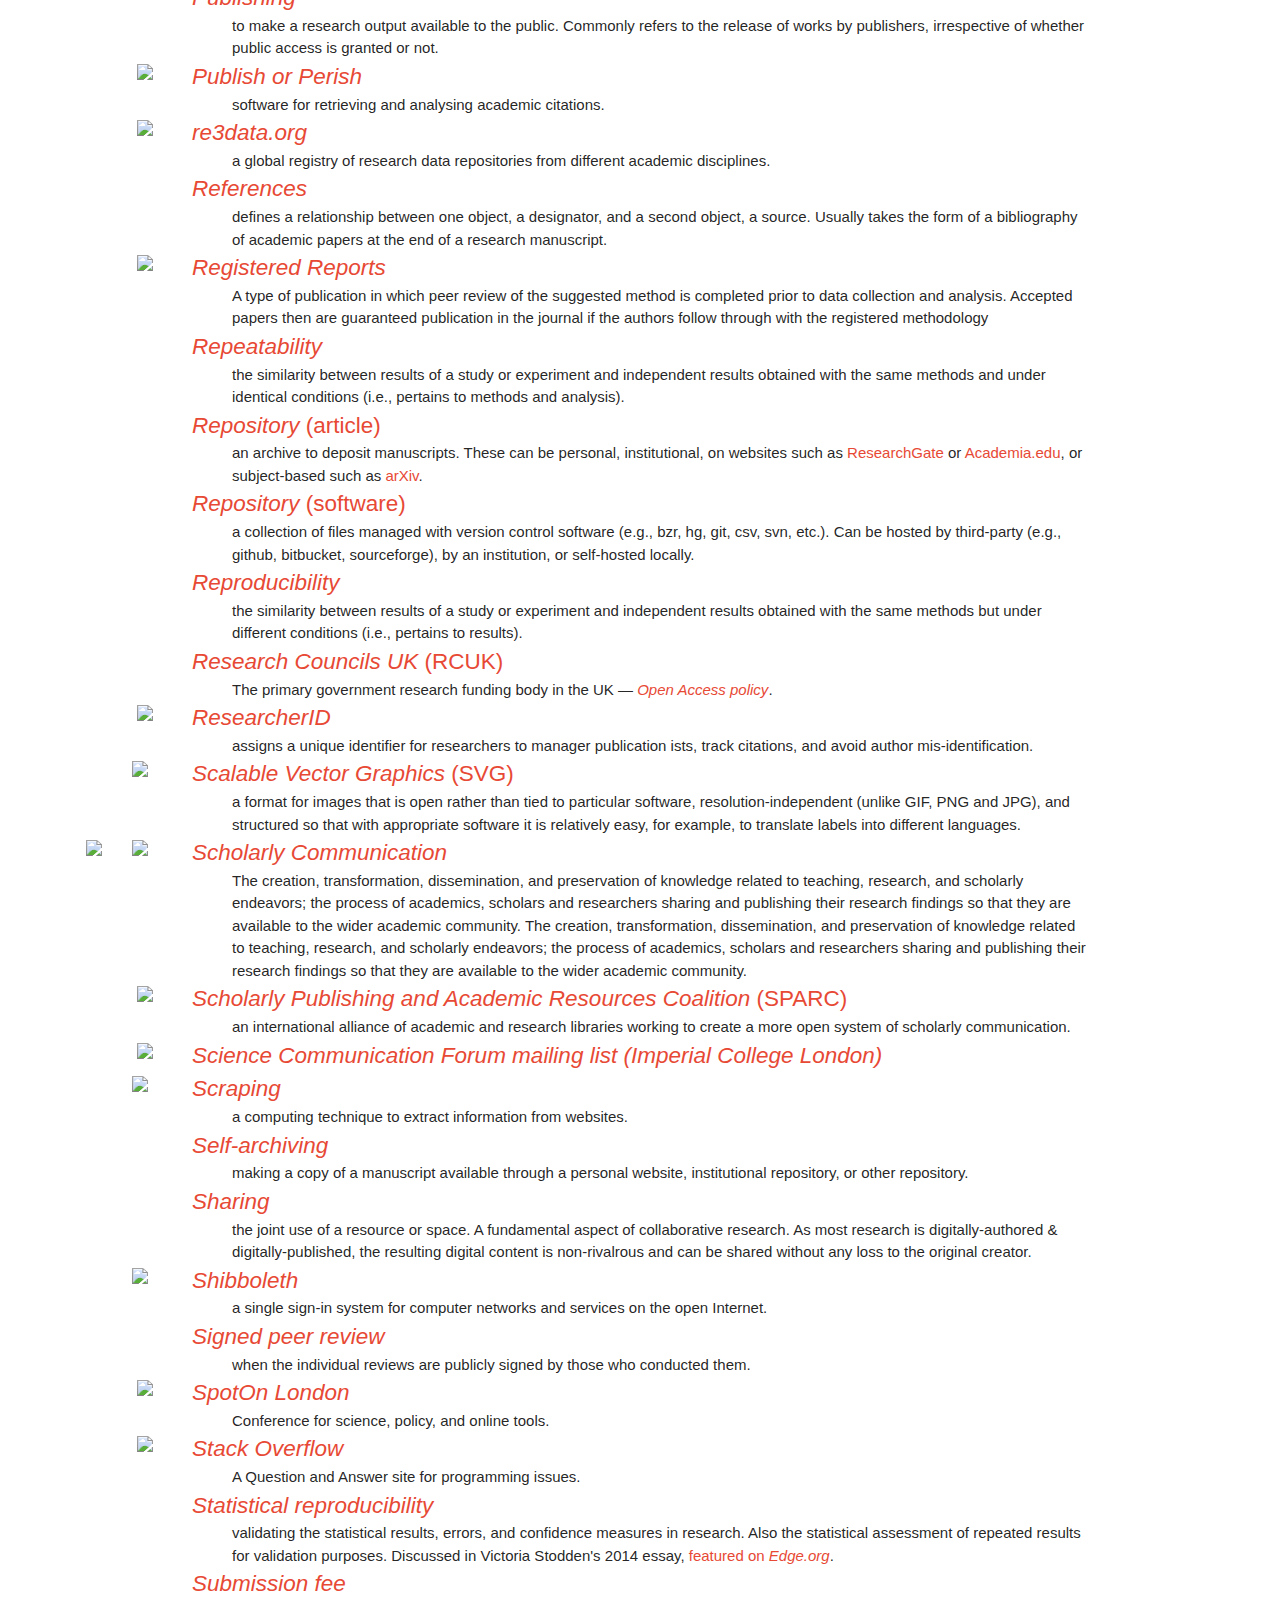
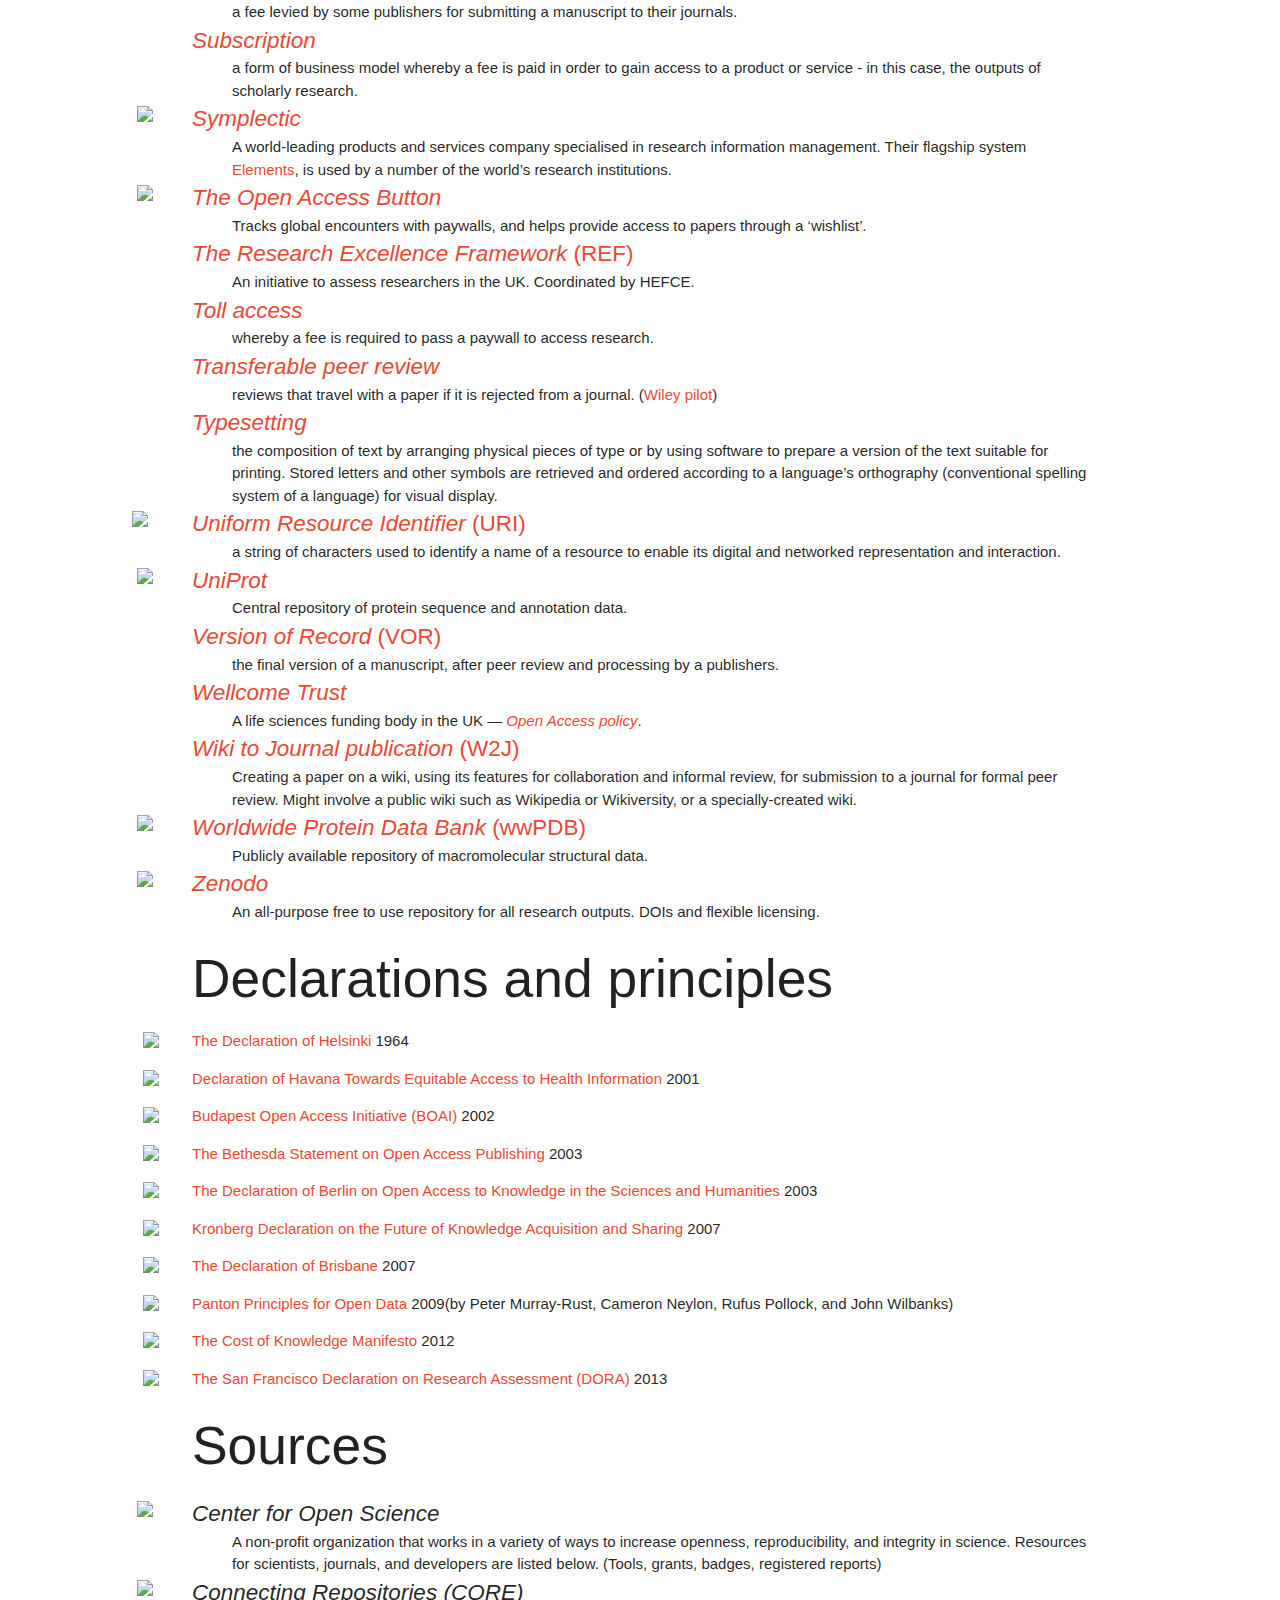
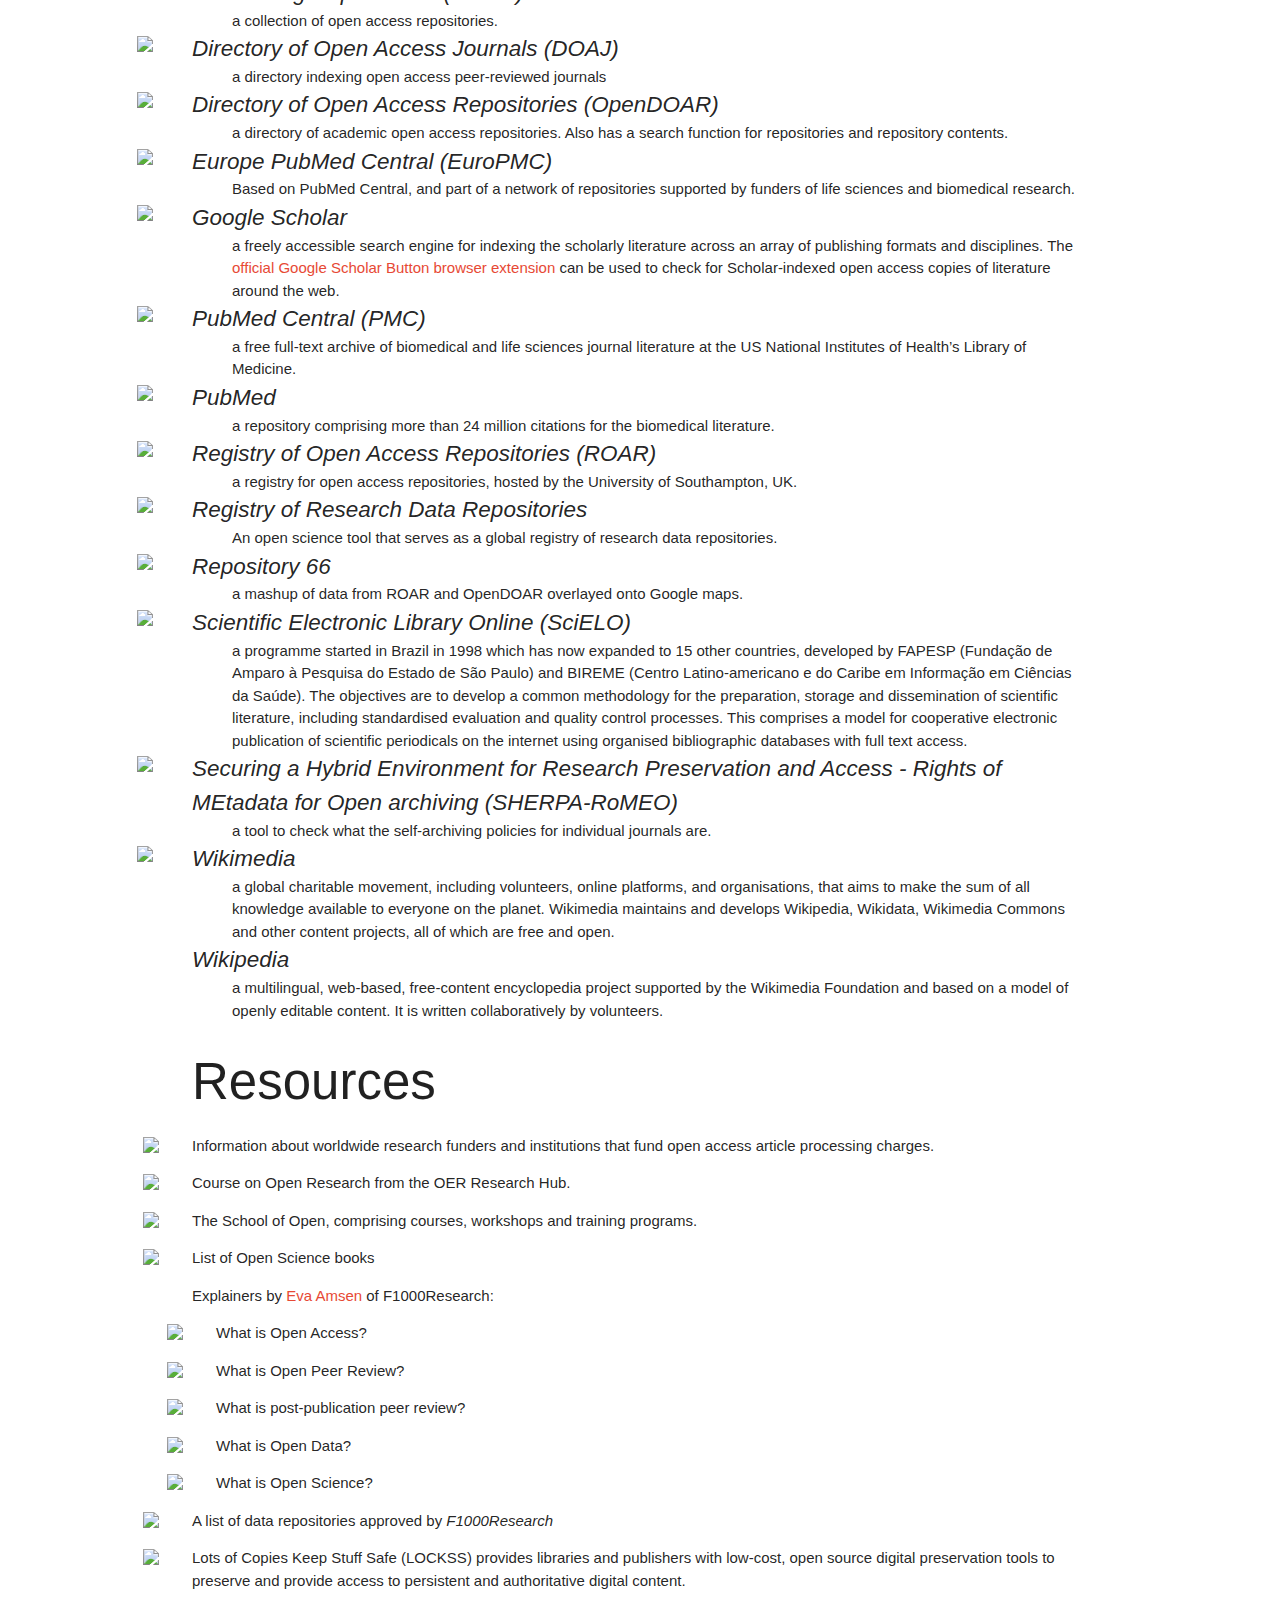
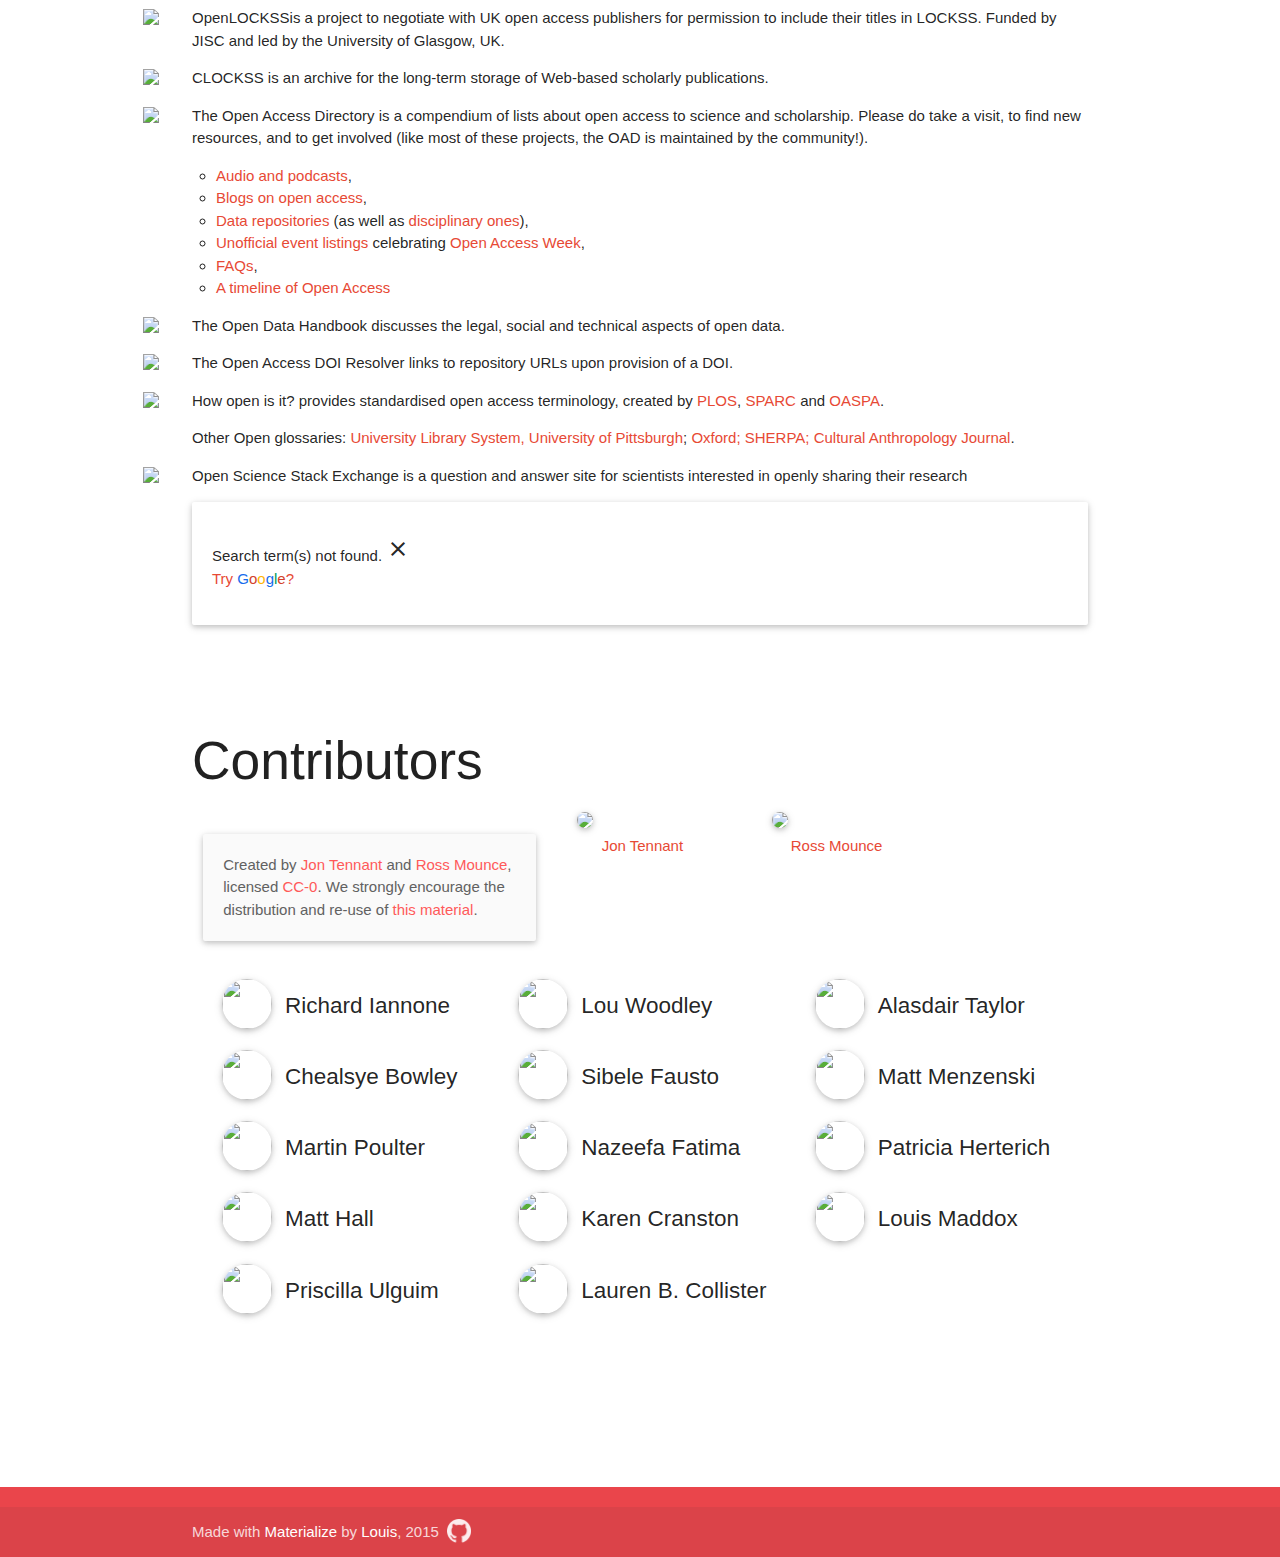
==== commit a392face: "Changed index.html, js/init.js" ====
--- a/index.html
+++ b/index.html
@@ -11,27 +11,22 @@
   <link href="css/style.css" type="text/css" rel="stylesheet" media="screen,projection"/>
 </head>
 <body>
-  <nav class="materialize-red lighten-1" role="navigation">
+  <nav id="page-banner" class="materialize-red lighten-1" role="navigation">
     <div class="nav-wrapper container"><a id="logo-container" href="http://righttoresearch.org/" class="brand-logo"><img src="img/r2r-logo.png" /></a>
+    <ul id="social-nav" class="right">
+      <li id="nav-fb"><a href="https://www.facebook.com/righttoresearch"><img id="facebook-icon" src="img/fb-icon.png" /></a></li>
+      <li id="nav-tw"><a href="https://twitter.com/R2RC"><img id="twitter-icon" src="img/tw-icon.png" /></a></li>
+    </ul>
     </div>
   </nav>
 
-  <div class="container">
+  <div id="main-container" class="container">
     <div class="section">
-
       <!--   Icon Section   -->
       <div class="row">
                 <article>
                   <h1 id="open-glossary">Open Research Glossary</h1>
-                  <div class="nav-wrapper search-bar">
-                    <form  class="z-depth-1" onsubmit="return false;">
-                      <div class="input-field">
-                        <input id="search" type="search" required oninput="FilterGlossary(this.value)" onsearch="FilterGlossary(this.value)">
-                        <label for="search"><i class="material-icons">search</i></label>
-                      </div>
-                    </form>
-                  </div>
-                  <p id="intro-guide" class="grey lighten-4 dark-grey-text">This glossary has been designed to inform people about the culture of &lsquo;open scholarship&rsquo; through its most common terms, and key <a href="#resources">resources</a>. For more listings &mdash; from podcasts to blogs &mdash; and the community events calendar, check out the <a href="#oad-listings-preamble">Open Access Directory</a>. <span id="social-links" class="z-depth-1">Follow the Right To Research Coalition on <a href="https://twitter.com/R2RC">Twitter</a> and <a href="https://www.facebook.com/righttoresearch">Facebook</a>.</span></p>
+                  <p id="intro-guide" class="grey lighten-4 dark-grey-text">This glossary has been designed to inform people about the culture of &lsquo;open scholarship&rsquo; through its most common terms, with a selection of <a href="#resources">key resources</a> below. For more listings &mdash; from podcasts to blogs &mdash; and the community events calendar, check out the <a href="#oad-listings-preamble"><em>Open Access Directory</em></a>.</p>
 
                   <ul id="glossary-list">
                     <li gloss-term="Accepted author manuscript" gloss-alpha="a" class="core-def"><dl><a class="term-perm" href="#accepted_author_manuscript" id="accepted_author_manuscript"><dt><dfn>Accepted author manuscript</dfn> (AAM)</dt></a><dd>the version of a manuscript that has been accepted by a publisher for publication.</dd></dl></li>
@@ -273,11 +268,14 @@
                     <li class="resource"><a class="src-page" href="http://area51.stackexchange.com/proposals/65426/open-science?referrer=99NIKeT_Q-KlvQRFh5DO2w2"><img src="img/link-icon.png" /></a><p><strong>Open Science Stack Exchange</strong> is a question and answer site for scientists interested in openly sharing their research</p></li>
                   </ul>
 
+                  <div id="search-fail-panel" class="card-panel z-big-fuzz" onclick="clearSearch()">
+                    <p id="search-fail-msg">Search term(s) not found. <i class="material-icons">close</i><br /><a data-href-prefix="http://www.google.com/search?q="><span id="search-try">Try </span><span style="color: #166CEC">G</span><span style="color: #D3412C">o</span><span style="color: #FFB608">o</span><span style="color: #166CEC">g</span><span style="color: #009857">l</span><span style="color: 009956"><span style="color: #D3412C">e</span>?</a></p>
+                  </div>
 
                   <h2 id="contributors">Contributors</h2>
 
-                  <a class="tw-icon ackn-p" href="https://twitter.com/Protohedgehog" tw-handle="@Protohedgehog"><div class="img-holder"><img src="img/tw_Protohedgehog.jpg" class="z-depth-1" /><span class="img-cap-name">Jon Tennant</span></div></a>
-                  <a class="tw-icon ackn-p" href="https://twitter.com/rmounce" tw-handle="@rmounce"><div class="img-holder"><img src="img/tw_rmounce.jpg" class="z-depth-1" /><span class="img-cap-name">Ross Mounce</span></div></a>
+                  <a class="tw-icon ackn-p" href="https://twitter.com/Protohedgehog" title="@Protohedgehog"><div class="img-holder"><img src="img/tw_Protohedgehog.jpg" class="z-depth-1" /><span class="img-cap-name">Jon Tennant</span></div></a>
+                  <a class="tw-icon ackn-p" href="https://twitter.com/rmounce" title="@rmounce"><div class="img-holder"><img src="img/tw_rmounce.jpg" class="z-depth-1" /><span class="img-cap-name">Ross Mounce</span></div></a>
 
                   <div class="row acknowledgement-card">
                     <div class="col s12 m5">
@@ -289,20 +287,20 @@
                   </div>
 
                   <ul id="contrib-list">
-                    <li><a class="tw-icon" href="https://twitter.com/riannone" tw-handle="@riannone"><img src="img/tw_riannone.jpg" class="z-depth-1" /></a><span class="twname">Richard Iannone</span></li>
-                    <li><a class="tw-icon" href="https://twitter.com/chealsye" tw-handle="@chealsye"><img src="img/tw_chealsye.jpg" class="z-depth-1" /></a><span class="twname">Chealsye Bowley</span></li>
-                    <li><a class="tw-icon" href="https://twitter.com/mlpoulter" tw-handle="@mlpoulter"><img src="img/tw_mlpoulter.jpg" class="z-depth-1" /></a><span class="twname">Martin Poulter</span></li>
-                    <li><a class="tw-icon" href="https://twitter.com/kwinkunks" tw-handle="@kwinkunks"><img src="img/tw_kwinkunks.jpg" class="z-depth-1" /></a><span class="twname">Matt Hall</span></li>
-                    <li><a class="tw-icon" href="https://twitter.com/priscillaulguim" tw-handle="@priscillaulguim"><img src="img/tw_priscillaulguim.jpg" class="z-depth-1" /></a><span class="twname">Priscilla Ulguim</span></li>
-                    <li><a class="tw-icon" href="https://twitter.com/LouWoodley" tw-handle="@LouWoodley"><img src="img/tw_LouWoodley.jpg" class="z-depth-1" /></a><span class="twname">Lou Woodley</span></li>
-                    <li><a class="tw-icon" href="https://twitter.com/sibelefausto" tw-handle="@sibelefausto"><img src="img/tw_sibelefausto.jpg" class="z-depth-1" /></a><span class="twname">Sibele Fausto</span></li>
-                    <li><a class="tw-icon" href="https://twitter.com/NazeefaFatima" tw-handle="@NazeefaFatima"><img src="img/tw_NazeefaFatima.jpg" class="z-depth-1" /></a><span class="twname">Nazeefa Fatima</span></li>
-                    <li><a class="tw-icon" href="https://twitter.com/kcranstn" tw-handle="@kcranstn"><img src="img/tw_kcranstn.jpg" class="z-depth-1" /></a><span class="twname">Karen Cranston</span></li>
-                    <li><a class="tw-icon" href="https://twitter.com/parnopaeus" tw-handle="@parnopaeus"><img src="img/tw_parnopaeus.jpg" class="z-depth-1" /></a><span class="twname">Lauren B. Collister</span></li>
-                    <li><a class="tw-icon" href="https://twitter.com/awtaylor83" tw-handle="@awtaylor83"><img src="img/tw_awtaylor83.jpg" class="z-depth-1" /></a><span class="twname">Alasdair Taylor</span></li>
-                    <li><a class="tw-icon" href="https://twitter.com/menzenski" tw-handle="@menzenski"><img src="img/tw_menzenski.jpg" class="z-depth-1" /></a><span class="twname">Matt Menzenski</span></li>
-                    <li><a class="tw-icon" href="https://twitter.com/PHerterich" tw-handle="@PHerterich"><img src="img/tw_PHerterich.jpg" class="z-depth-1" /></a><span class="twname">Patricia Herterich</span></li>
-                    <li><a class="tw-icon" href="https://twitter.com/biochemistries" tw-handle="@biochemistries"><img src="img/tw_biochemistries.jpg" class="z-depth-1" /></a><span class="twname">Louis Maddox</span></li>
+                    <li><a class="tw-icon" href="https://twitter.com/riannone" title="@riannone"><img src="img/tw_riannone.jpg" class="z-depth-1" /></a><span class="twname">Richard Iannone</span></li>
+                    <li><a class="tw-icon" href="https://twitter.com/chealsye" title="@chealsye"><img src="img/tw_chealsye.jpg" class="z-depth-1" /></a><span class="twname">Chealsye Bowley</span></li>
+                    <li><a class="tw-icon" href="https://twitter.com/mlpoulter" title="@mlpoulter"><img src="img/tw_mlpoulter.jpg" class="z-depth-1" /></a><span class="twname">Martin Poulter</span></li>
+                    <li><a class="tw-icon" href="https://twitter.com/kwinkunks" title="@kwinkunks"><img src="img/tw_kwinkunks.jpg" class="z-depth-1" /></a><span class="twname">Matt Hall</span></li>
+                    <li><a class="tw-icon" href="https://twitter.com/priscillaulguim" title="@priscillaulguim"><img src="img/tw_priscillaulguim.jpg" class="z-depth-1" /></a><span class="twname">Priscilla Ulguim</span></li>
+                    <li><a class="tw-icon" href="https://twitter.com/LouWoodley" title="@LouWoodley"><img src="img/tw_LouWoodley.jpg" class="z-depth-1" /></a><span class="twname">Lou Woodley</span></li>
+                    <li><a class="tw-icon" href="https://twitter.com/sibelefausto" title="@sibelefausto"><img src="img/tw_sibelefausto.jpg" class="z-depth-1" /></a><span class="twname">Sibele Fausto</span></li>
+                    <li><a class="tw-icon" href="https://twitter.com/NazeefaFatima" title="@NazeefaFatima"><img src="img/tw_NazeefaFatima.jpg" class="z-depth-1" /></a><span class="twname">Nazeefa Fatima</span></li>
+                    <li><a class="tw-icon" href="https://twitter.com/kcranstn" title="@kcranstn"><img src="img/tw_kcranstn.jpg" class="z-depth-1" /></a><span class="twname">Karen Cranston</span></li>
+                    <li><a class="tw-icon" href="https://twitter.com/parnopaeus" title="@parnopaeus"><img src="img/tw_parnopaeus.jpg" class="z-depth-1" /></a><span class="twname">Lauren B. Collister</span></li>
+                    <li><a class="tw-icon" href="https://twitter.com/awtaylor83" title="@awtaylor83"><img src="img/tw_awtaylor83.jpg" class="z-depth-1" /></a><span class="twname">Alasdair Taylor</span></li>
+                    <li><a class="tw-icon" href="https://twitter.com/menzenski" title="@menzenski"><img src="img/tw_menzenski.jpg" class="z-depth-1" /></a><span class="twname">Matt Menzenski</span></li>
+                    <li><a class="tw-icon" href="https://twitter.com/PHerterich" title="@PHerterich"><img src="img/tw_PHerterich.jpg" class="z-depth-1" /></a><span class="twname">Patricia Herterich</span></li>
+                    <li><a class="tw-icon" href="https://twitter.com/biochemistries" title="@biochemistries"><img src="img/tw_biochemistries.jpg" class="z-depth-1" /></a><span class="twname">Louis Maddox</span></li>
                   </ul>
                 </article>
       </div>
